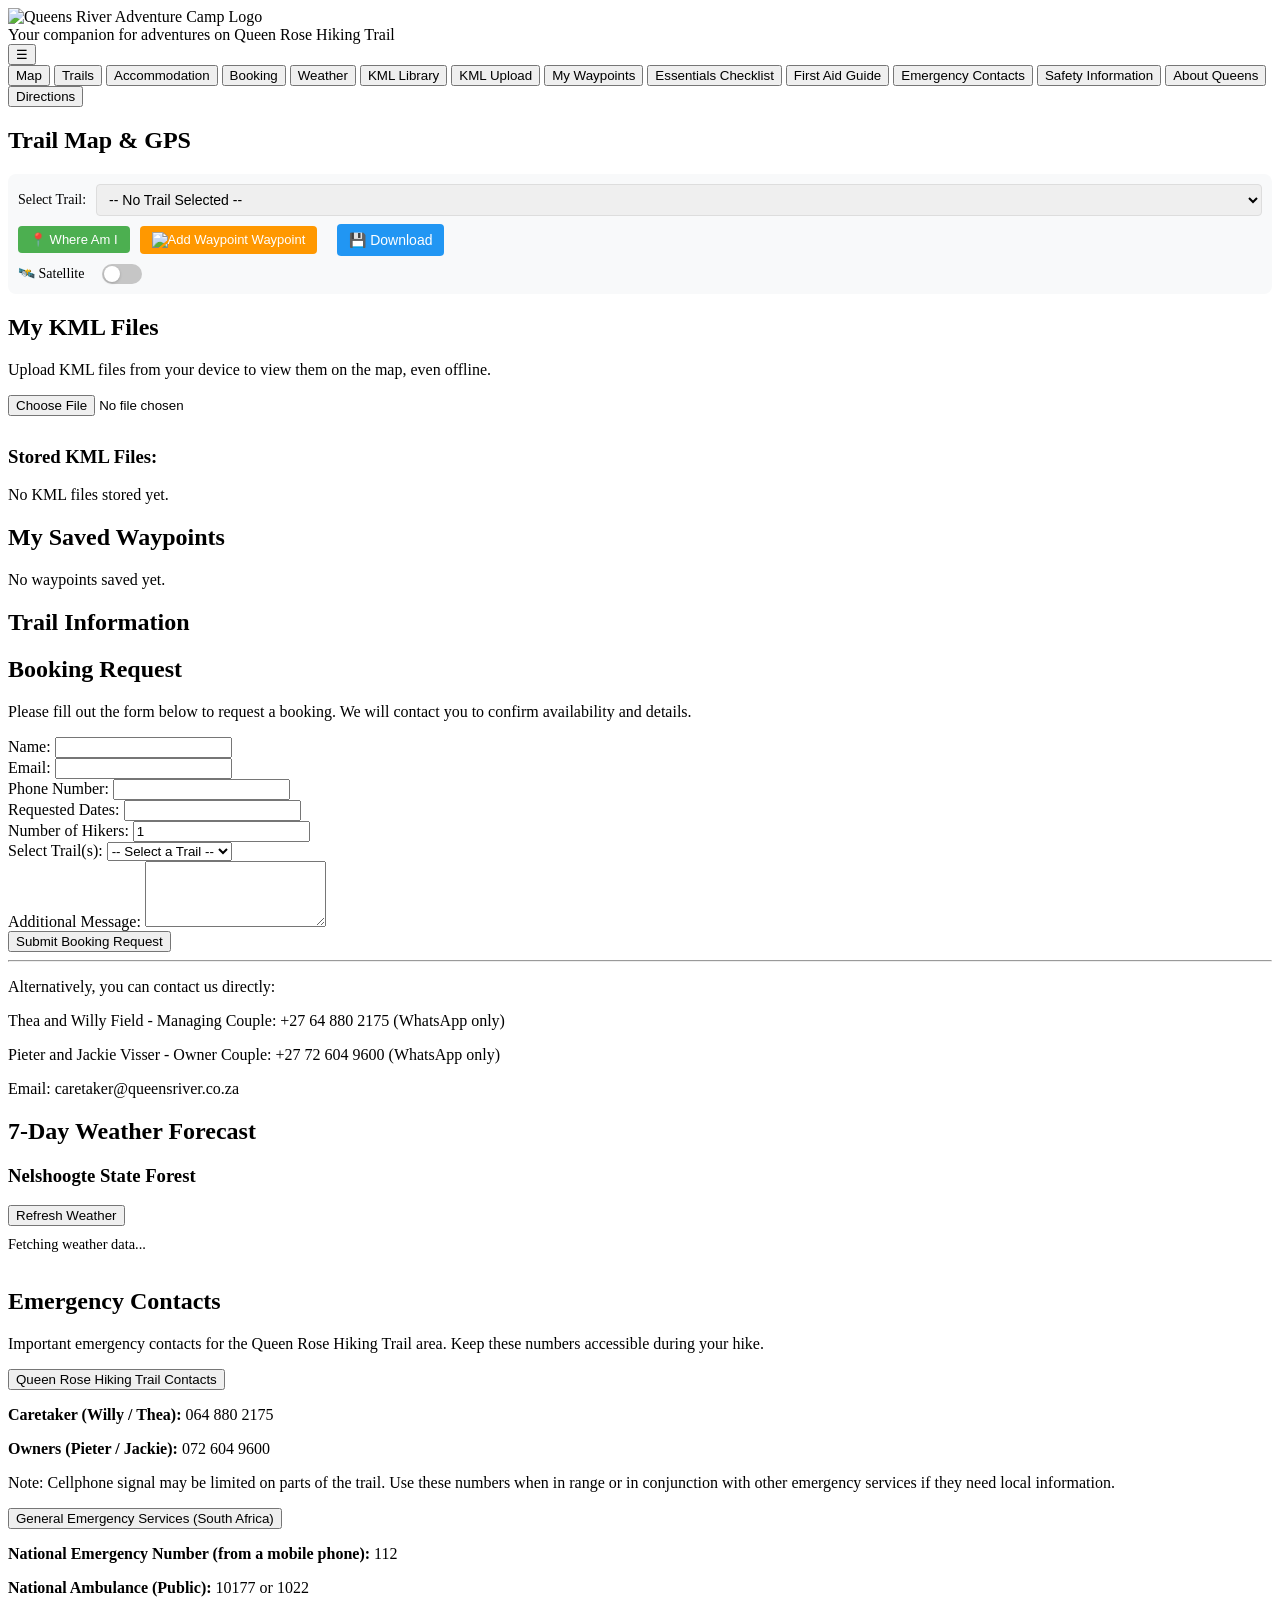
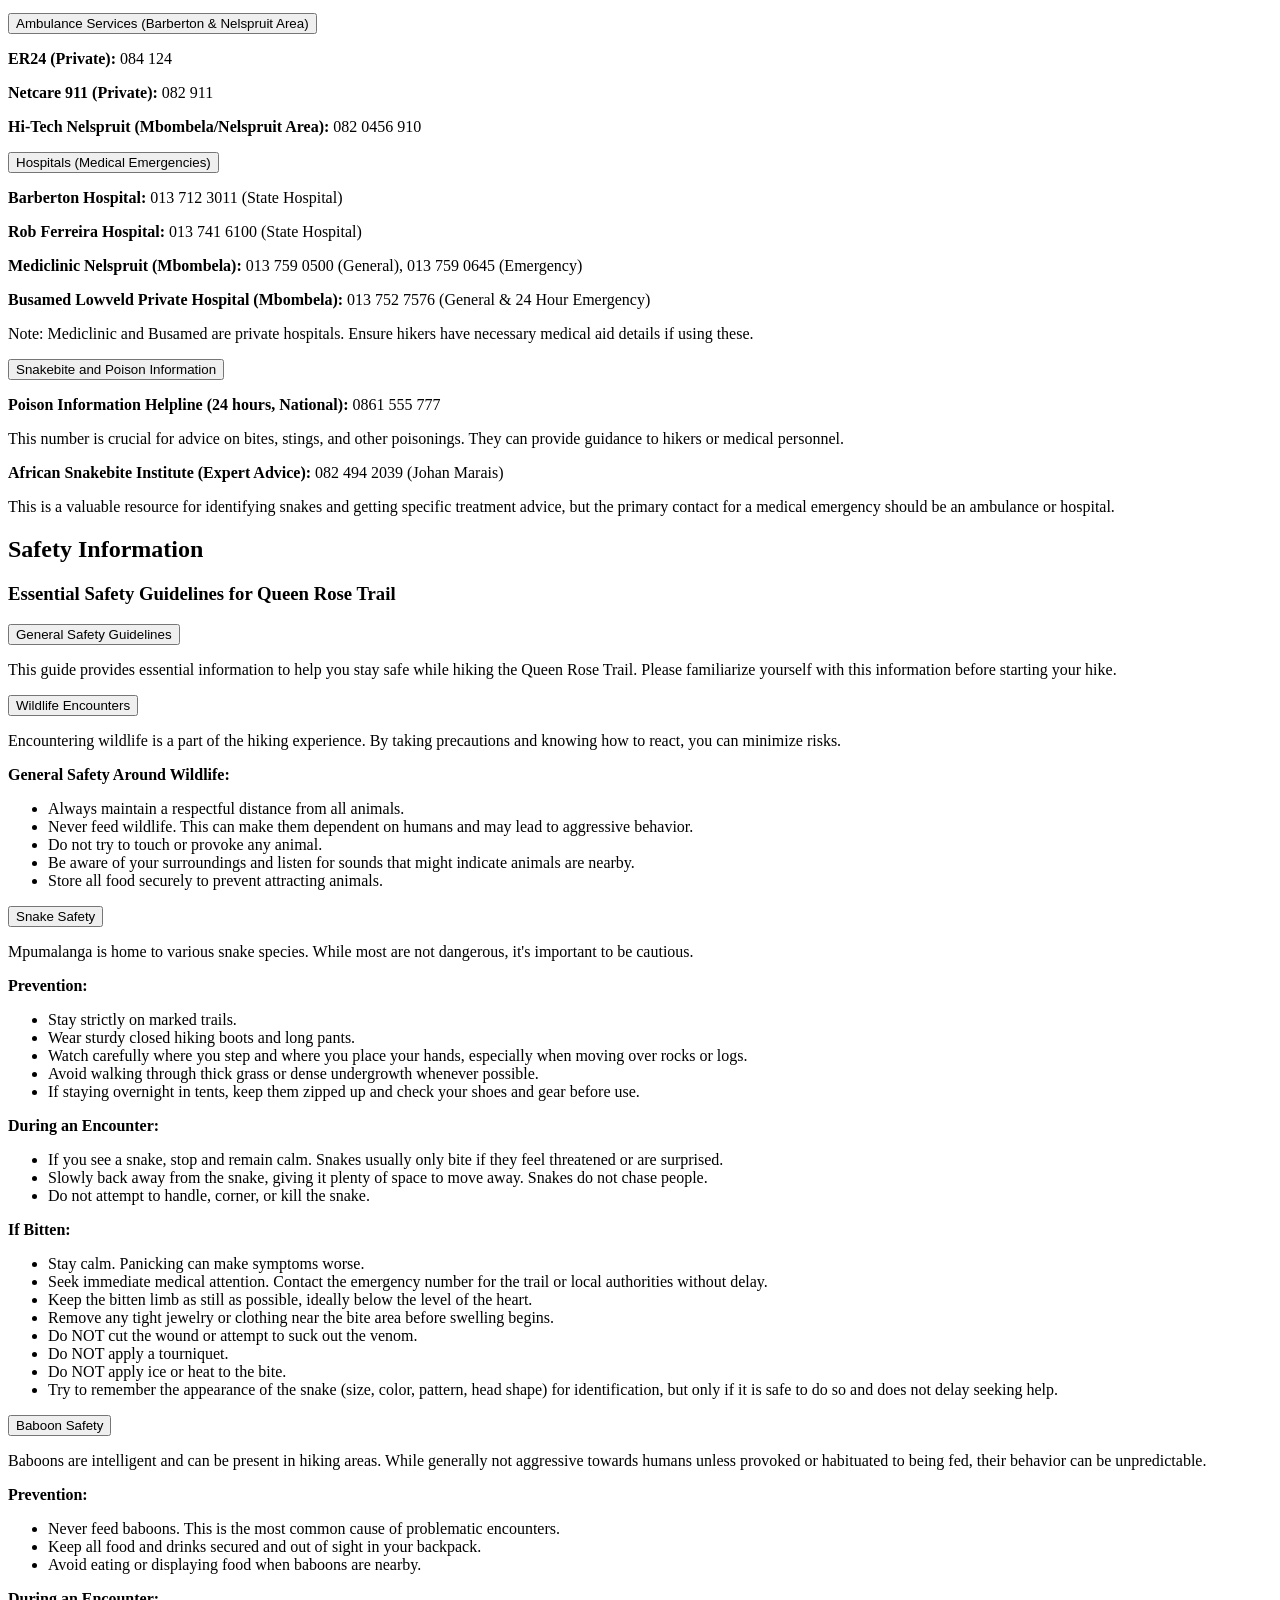
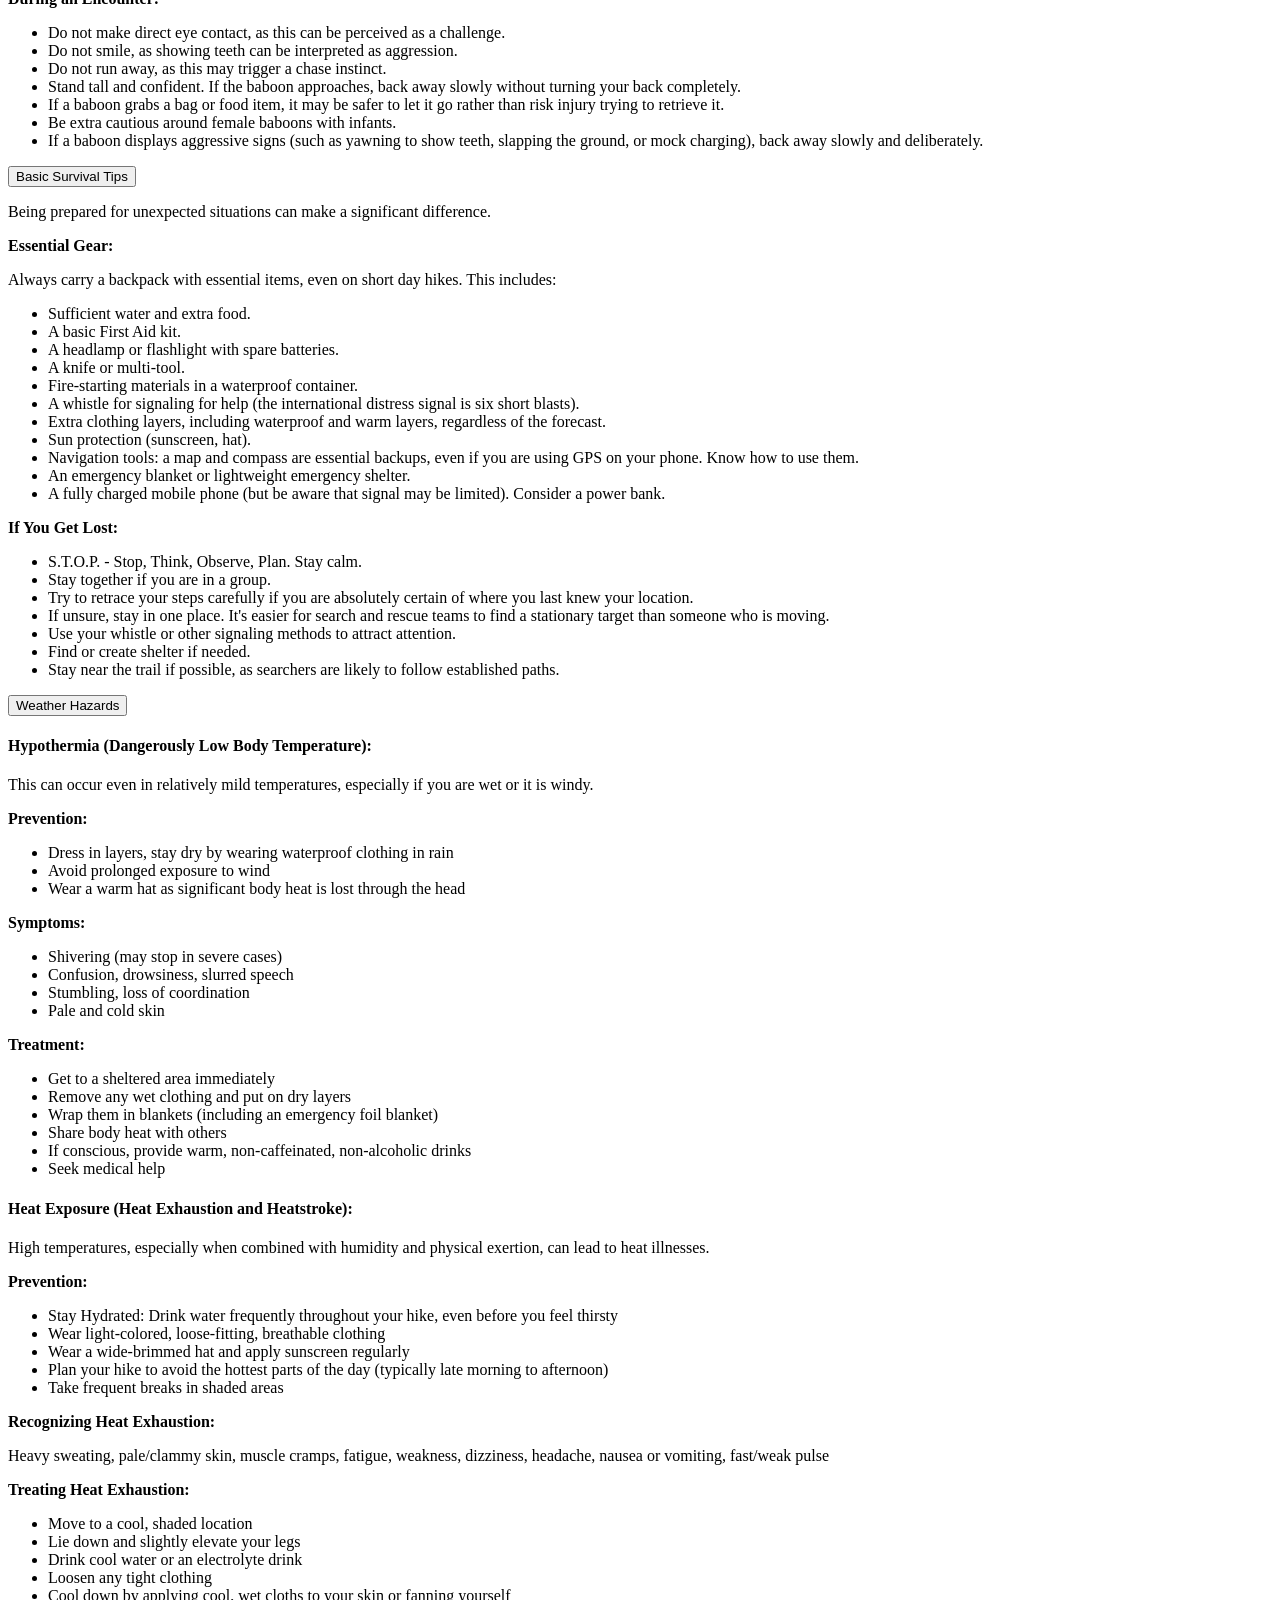
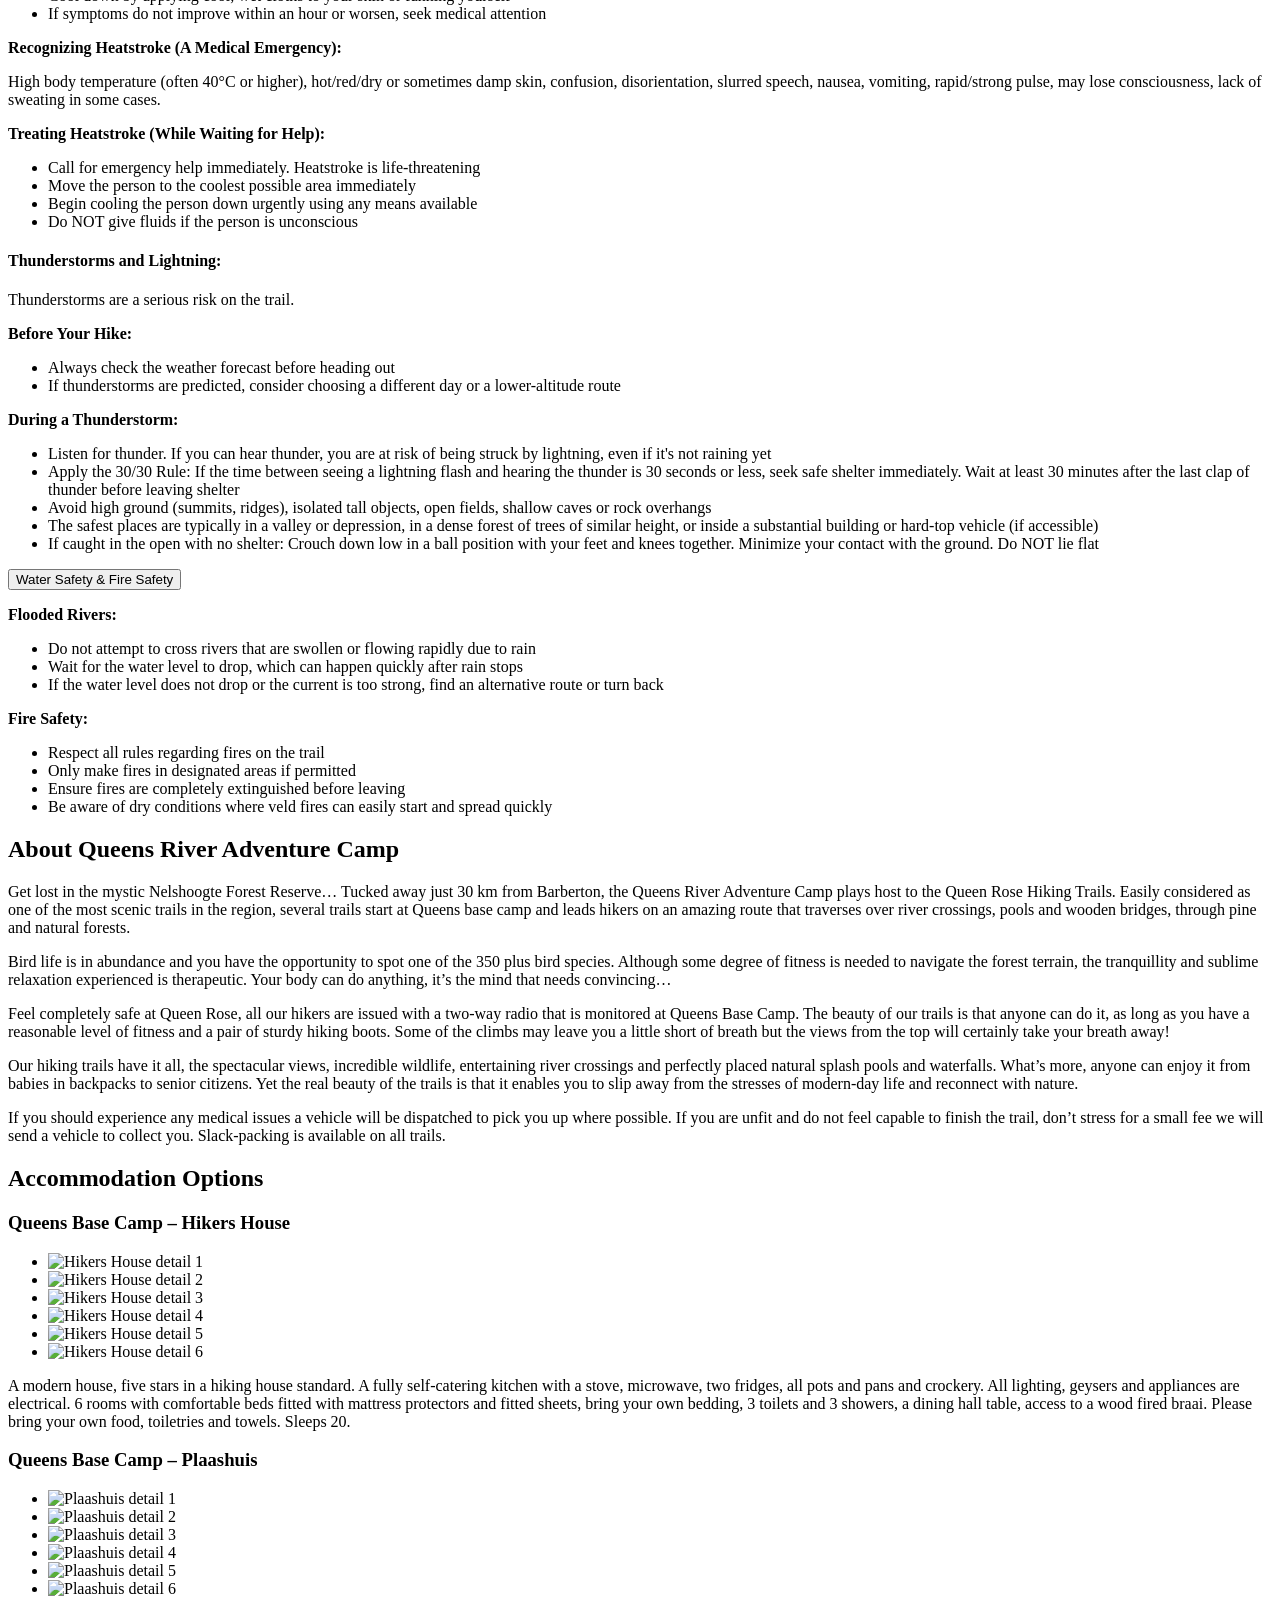
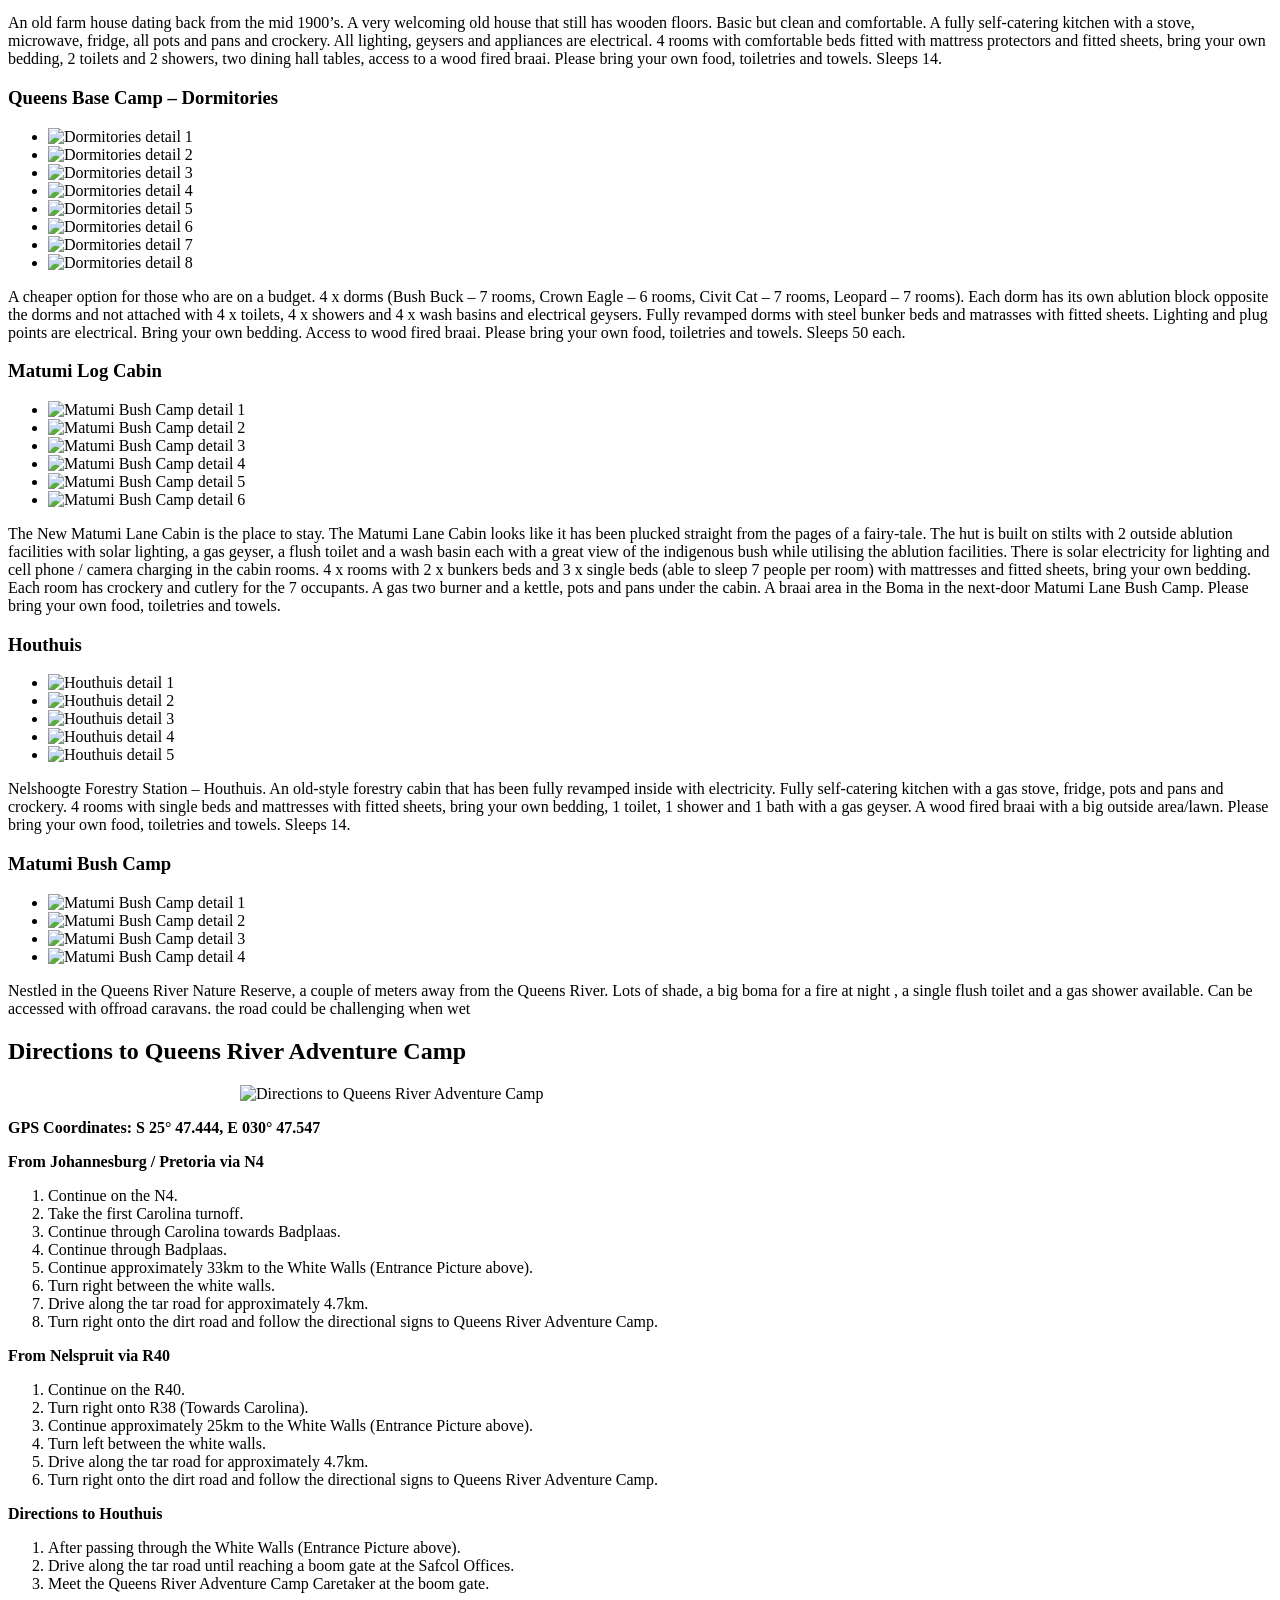
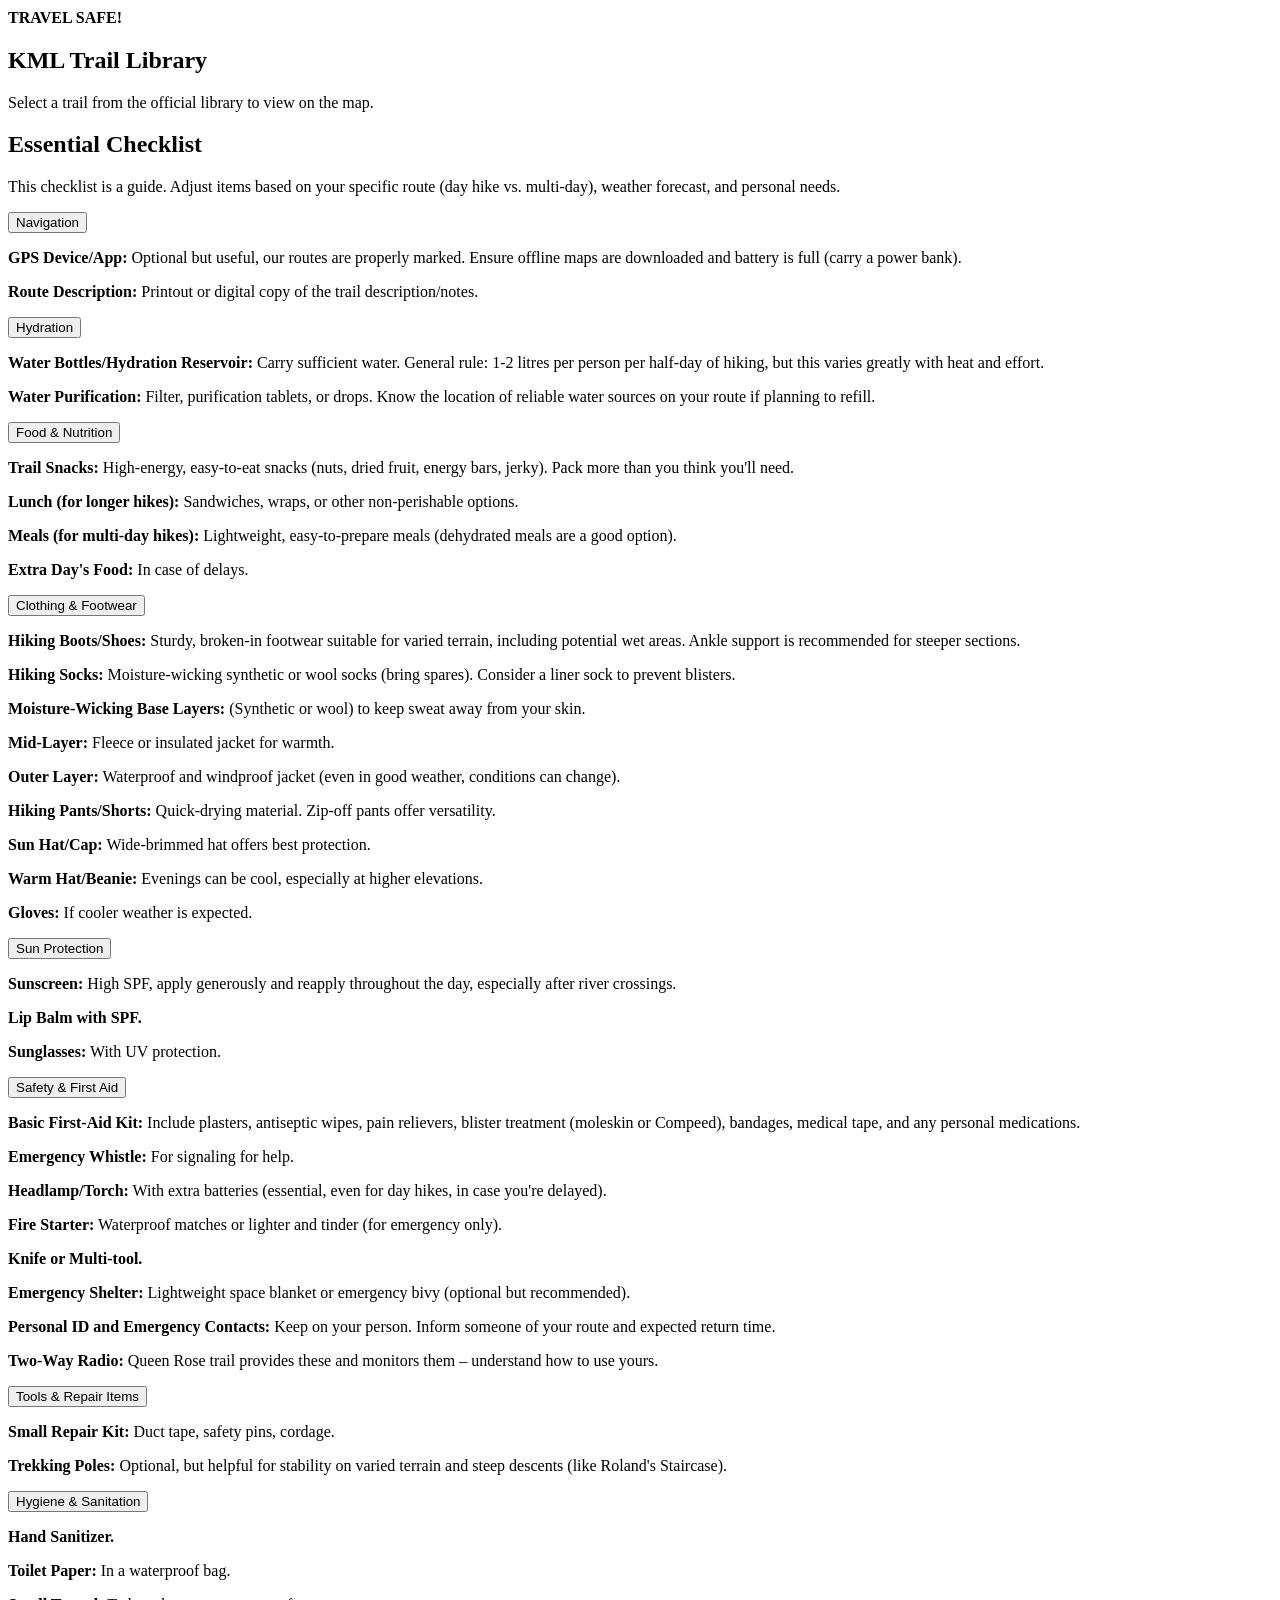
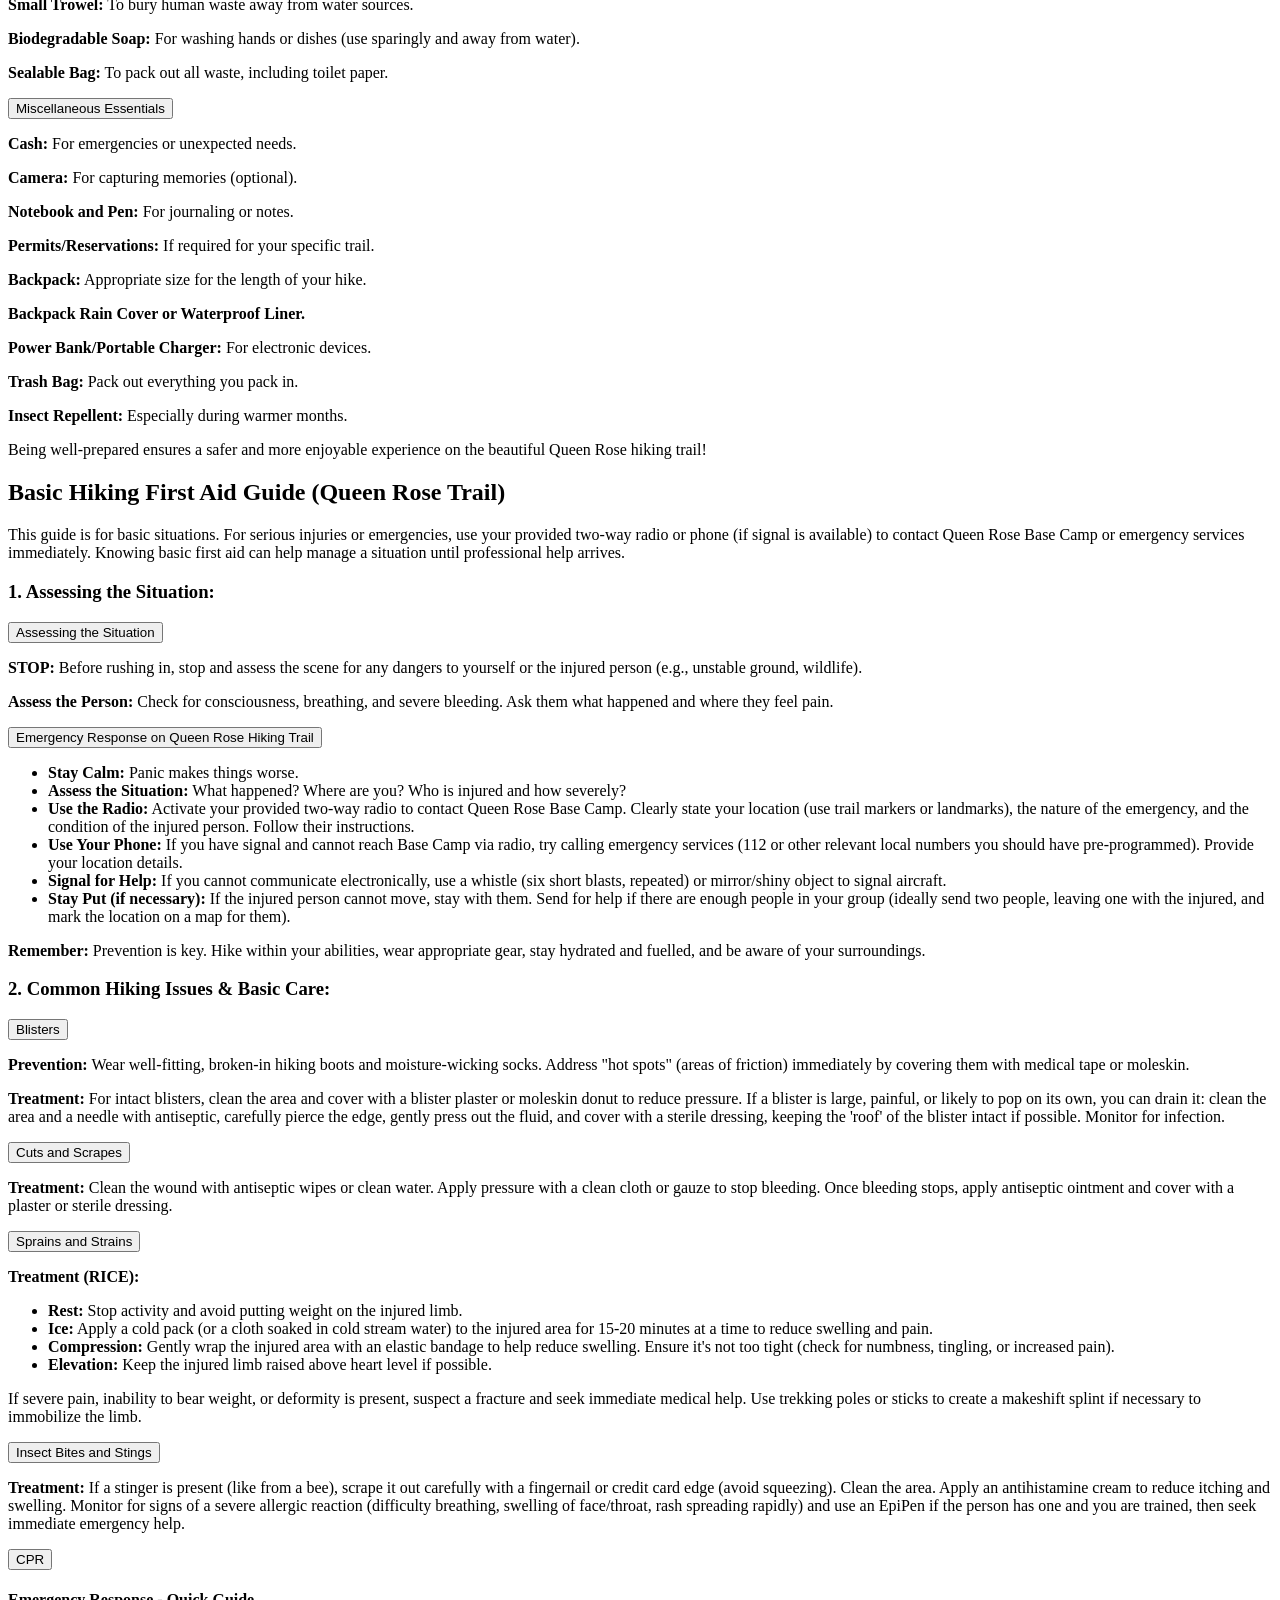
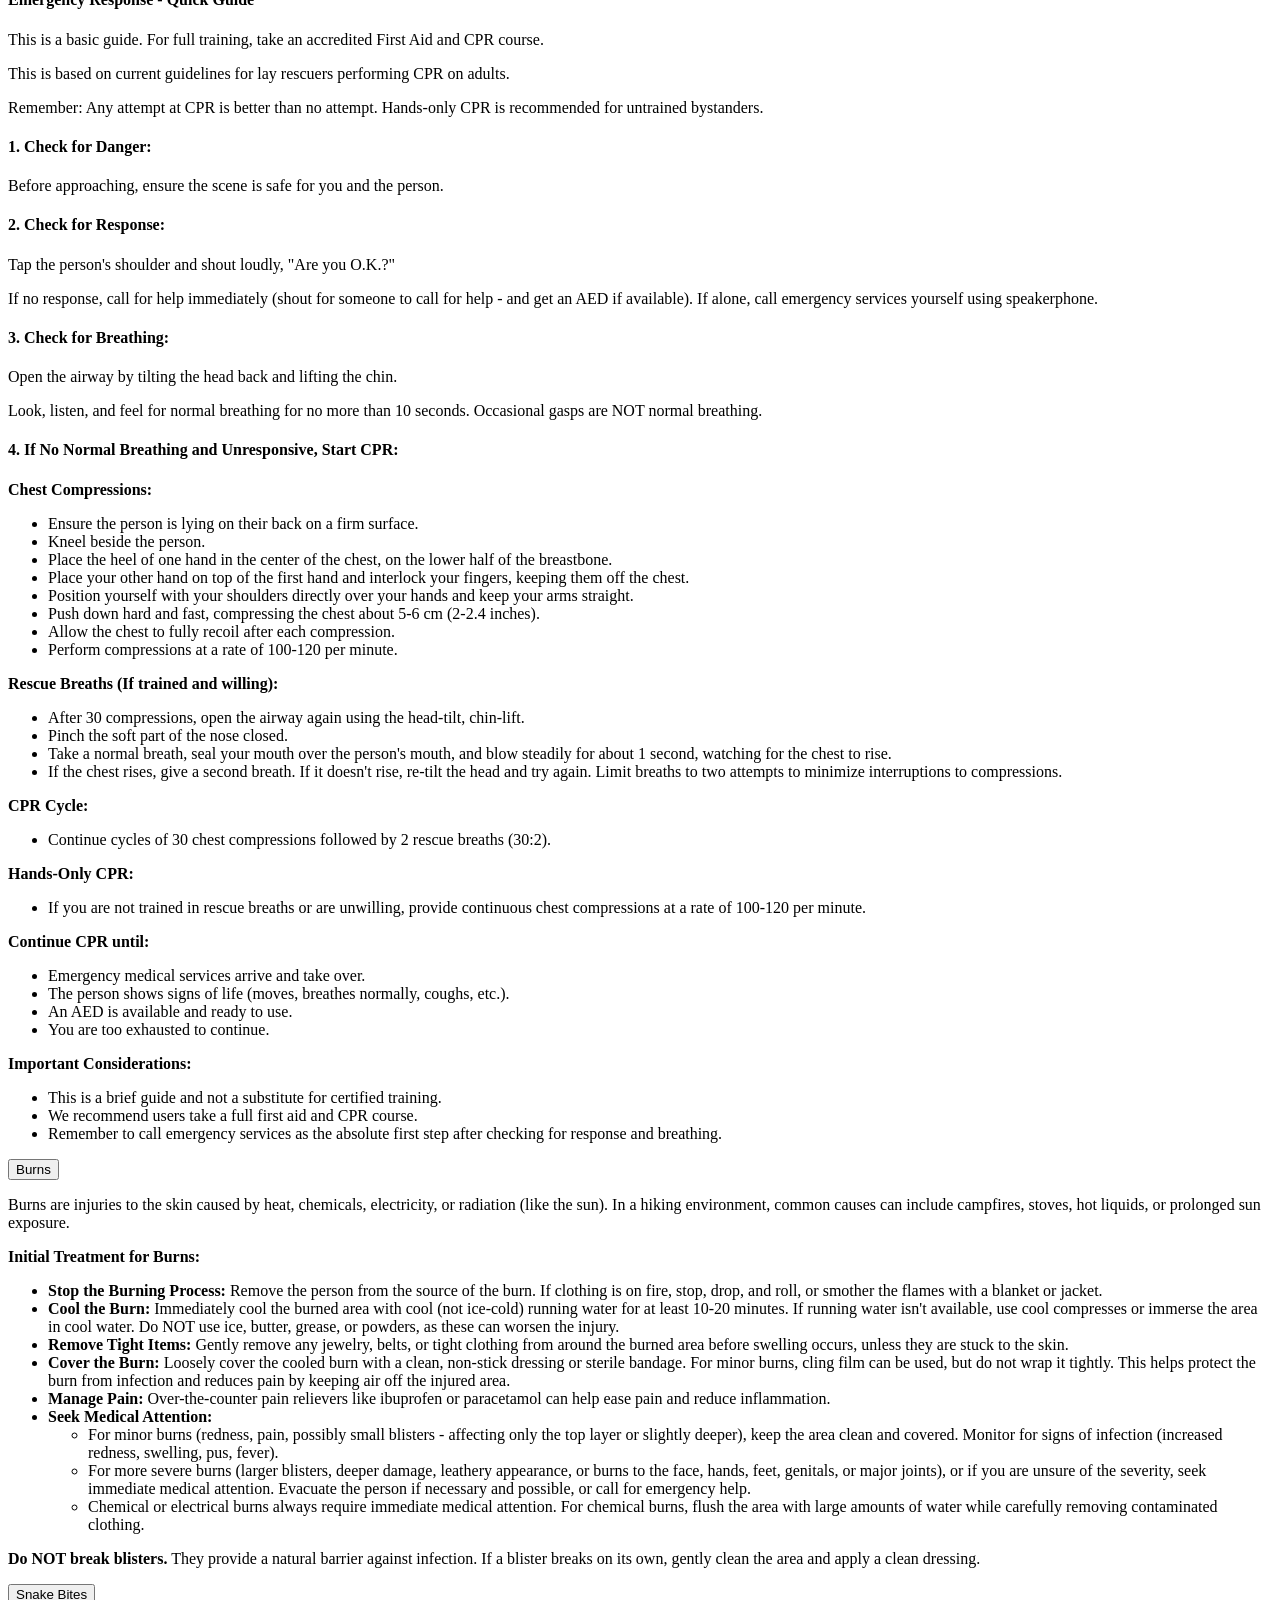
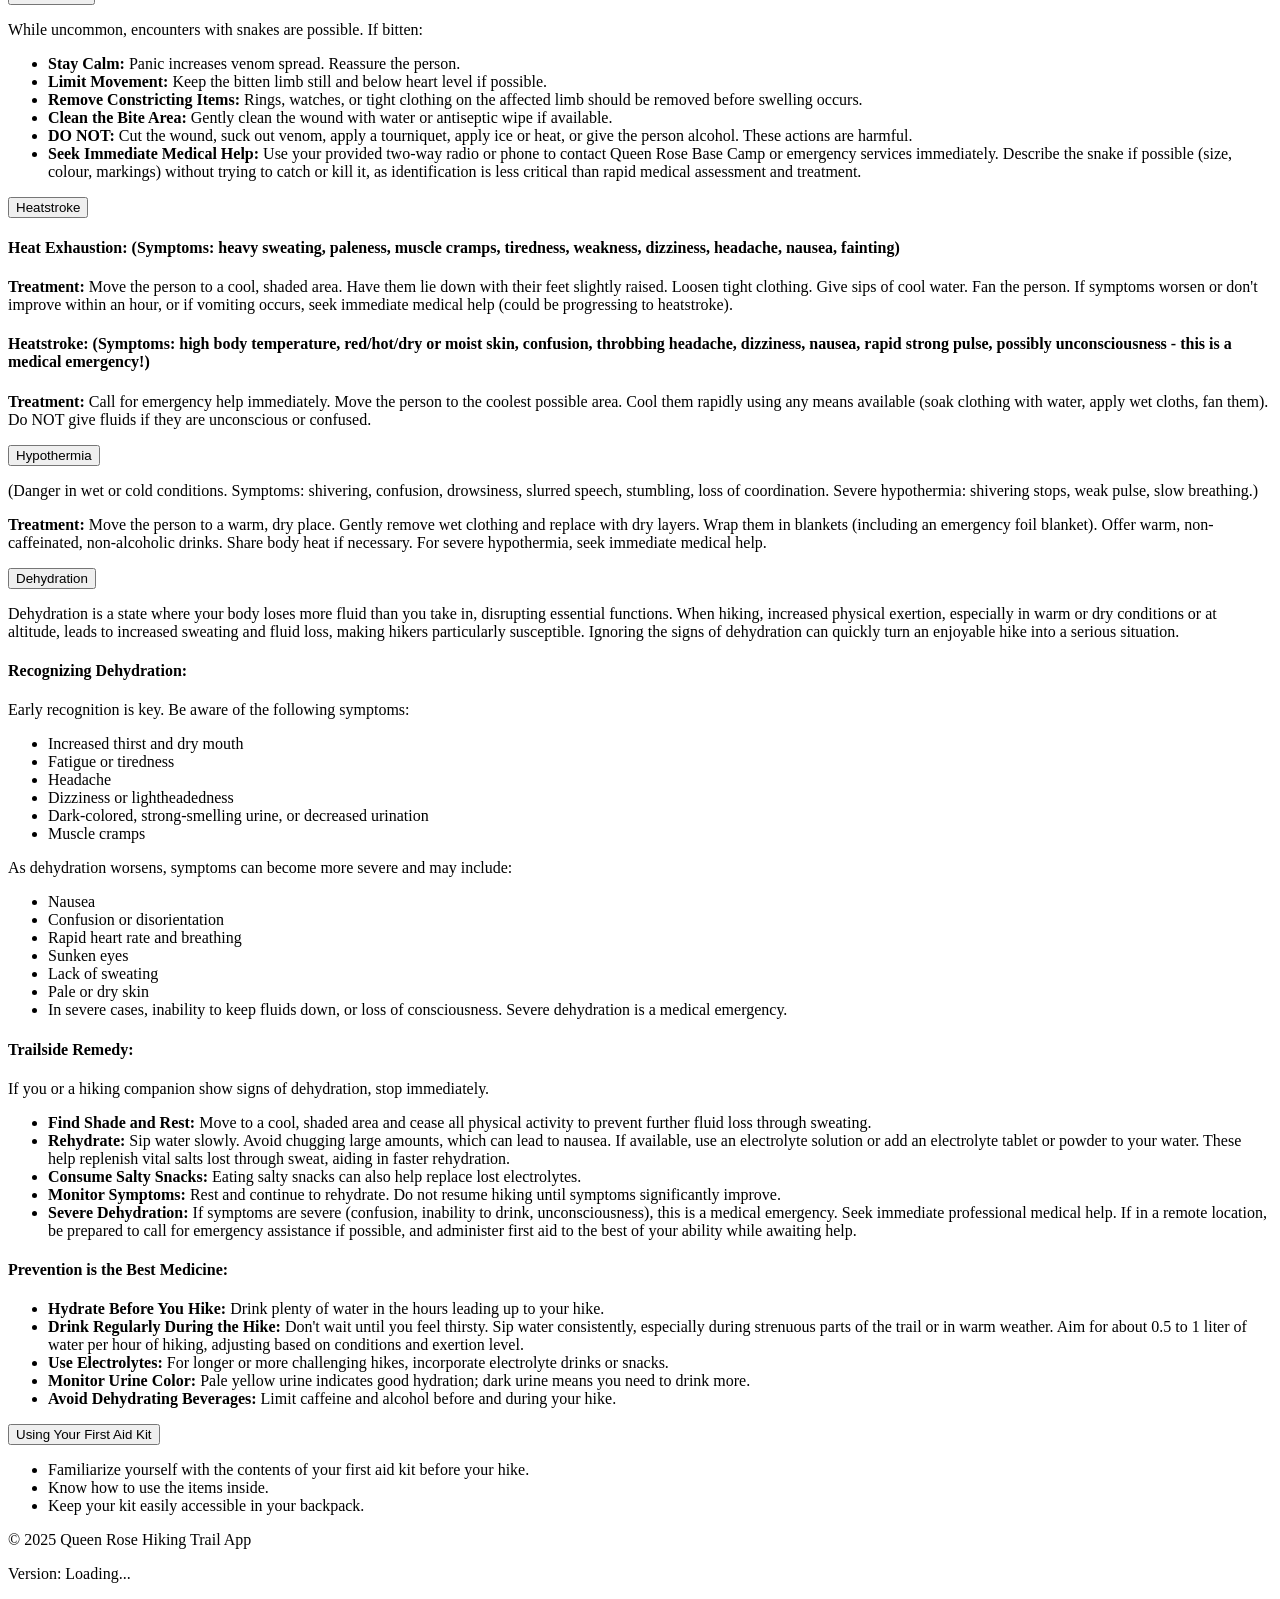
==== index.html @ 0adced9f "Add files via upload" ====
<!DOCTYPE html>
<html lang="en">
<head>
    <meta charset="UTF-8">
    <meta name="viewport" content="width=device-width, initial-scale=1.0">
    <meta name="theme-color" content="#4CAF50">
    <title>Queen Rose Hiking Trail App</title>
    <link rel="stylesheet" href="css/vendor/leaflet.css"/>
    <!-- Add Litepicker CSS -->
    <link rel="stylesheet" href="css/vendor/litepicker.min.css"/>
    <link rel="stylesheet" href="css/vendor/splide.min.css">
    <link rel="stylesheet" href="css/styles.css">
    <link rel="stylesheet" href="css/first-aid.css">
    <link rel="manifest" href="manifest.json">
    <!-- Add icons for PWA -->
    <link rel="apple-touch-icon" href="assets/icons/icon-192x192.png">
    <!-- Add more icons as needed -->
    <style>
        /* Add style for the debug log output */
        #debug-log-output {
            background-color: #f0f0f0;
            border: 1px solid #ccc;
            padding: 10px;
            height: 300px;
            overflow-y: scroll;
            font-family: monospace;
            white-space: pre-wrap;
            word-wrap: break-word;
            font-size: 0.8em;
        }
        .log-error { color: red; font-weight: bold; }
        .log-warn { color: orange; }
        .log-info { color: blue; }
        
        /* Toggle switch styles */
        .toggle-switch {
            position: relative;
            width: 50px;
            height: 24px;
            -webkit-appearance: none;
            background: #c6c6c6;
            border-radius: 50px;
            outline: none;
            cursor: pointer;
            transition: background 0.3s;
            margin-left: 8px;
            margin-right: 15px;
        }
        
        .toggle-switch:checked {
            background: #4CAF50;
        }
        
        .toggle-switch:before {
            content: '';
            position: absolute;
            width: 20px;
            height: 20px;
            border-radius: 50%;
            top: 2px;
            left: 2px;
            background: white;
            transition: transform 0.3s;
            box-shadow: 0 2px 4px rgba(0,0,0,0.2);
        }
        
        .toggle-switch:checked:before {
            transform: translateX(26px);
        }
        
        /* Download button styles */
        #download-map-btn {
            background: #2196F3;
            color: white;
            border: none;
            padding: 8px 12px;
            border-radius: 4px;
            cursor: pointer;
            font-size: 14px;
            margin-left: 10px;
            transition: background-color 0.3s;
        }
        
        #download-map-btn:hover {
            background: #1976D2;
        }
        
        #download-map-btn:disabled {
            background: #cccccc;
            cursor: not-allowed;
        }
        
        /* Compact Controls Layout */
        .controls-compact {
            display: flex;
            flex-direction: column;
            gap: 8px;
            padding: 10px;
            background: #f8f9fa;
            border-radius: 8px;
            margin-bottom: 10px;
        }
        
        .control-row {
            display: flex;
            align-items: center;
            gap: 10px;
            flex-wrap: wrap;
        }
        
        .control-row label {
            font-size: 14px;
            font-weight: 500;
            margin: 0;
        }
        
        .control-row select {
            flex: 1;
            min-width: 200px;
            padding: 6px 8px;
            border: 1px solid #ddd;
            border-radius: 4px;
            font-size: 14px;
        }
        
        .btn-compact {
            padding: 6px 12px;
            border: none;
            border-radius: 4px;
            font-size: 13px;
            font-weight: 500;
            cursor: pointer;
            transition: all 0.2s;
            white-space: nowrap;
        }
        
        #track-location-btn {
            background: #4CAF50;
            color: white;
        }
        
        #track-location-btn:hover {
            background: #45a049;
        }
        
        #add-waypoint-btn-ui {
            background: #ff9800;
            color: white;
        }
        
        #add-waypoint-btn-ui:hover {
            background: #e68900;
        }
        
        #download-map-btn {
            background: #2196F3;
            color: white;
        }
        
        #download-map-btn:hover {
            background: #1976D2;
        }
        
        .toggle-label {
            font-size: 13px;
            font-weight: 500;
            margin: 0;
            display: flex;
            align-items: center;
            gap: 4px;
        }
        
        .toggle-switch-compact {
            position: relative;
            width: 40px;
            height: 20px;
            -webkit-appearance: none;
            background: #c6c6c6;
            border-radius: 50px;
            outline: none;
            cursor: pointer;
            transition: background 0.3s;
            margin: 0 8px;
        }
        
        .toggle-switch-compact:checked {
            background: #4CAF50;
        }
        
        .toggle-switch-compact:before {
            content: '';
            position: absolute;
            width: 16px;
            height: 16px;
            border-radius: 50%;
            top: 2px;
            left: 2px;
            background: white;
            transition: transform 0.3s;
            box-shadow: 0 1px 3px rgba(0,0,0,0.2);
        }
        
        .toggle-switch-compact:checked:before {
            transform: translateX(20px);
        }
        
        .status-compact {
            font-size: 12px;
            color: #666;
            font-weight: 500;
            min-width: 70px;
        }
        
        /* Responsive adjustments */
        @media (max-width: 768px) {
            .control-row {
                flex-direction: column;
                align-items: stretch;
                gap: 8px;
            }
            
            .control-row:nth-child(2) {
                flex-direction: row;
                flex-wrap: wrap;
            }
            
            .control-row:nth-child(3) {
                flex-direction: row;
                justify-content: space-between;
            }
            
            .btn-compact {
                flex: 1;
                min-width: 0;
            }
        }
    </style>
</head>
<body>
    <header>
        <!-- Add Logo and Slogan -->
        <div class="header-left-content">
            <div class="logo-container">
                <img src="assets/queens_river_logo.png" alt="Queens River Adventure Camp Logo" id="app-logo">
                <div class="slogan-text">
                    <span class="slogan-line1">Your companion for adventures on</span>
                    <span class="slogan-line2">Queen Rose Hiking Trail</span>
                </div>
            </div>
        </div>
        <button id="hamburger-menu" aria-label="Open navigation menu">&#9776;</button>
        <nav id="slide-out-menu">
            <button data-section="map">Map</button>
            <button data-section="trails">Trails</button>
            <button data-section="accommodation">Accommodation</button>
            <button data-section="booking">Booking</button>
            <button data-section="weather">Weather</button>
            <button data-section="kml-library">KML Library</button>
            <button data-section="my-kmls">KML Upload</button> <!-- New Button -->
            <button data-section="my-waypoints">My Waypoints</button>
            <button data-section="essentials-checklist">Essentials Checklist</button>
            <button data-section="first-aid-guide">First Aid Guide</button>
            <button data-section="emergency-contacts">Emergency Contacts</button>
            <button data-section="safety-information">Safety Information</button>
            <button data-section="about-queens">About Queens</button>
            <button data-section="directions">Directions</button>
        </nav>
    </header>

    <main id="app-content">
        <section id="map-section" class="app-section active">
            <h2>Trail Map & GPS</h2>
            <div class="controls-compact">
                <!-- Row 1: Trail Selection -->
                <div class="control-row">
                    <label for="trail-select">Select Trail:</label>
                    <select id="trail-select">
                        <option value="none">-- No Trail Selected --</option>
                        <!-- Options will be populated by JS -->
                    </select>
                </div>
                
                <!-- Row 2: Main Action Buttons -->
                <div class="control-row">
                    <button id="track-location-btn" class="btn-compact">📍 Where Am I</button>
                    <button id="add-waypoint-btn-ui" class="btn-compact" title="Add Waypoint at Current Location">
                        <img src="assets/hiker_waypoint_icon.png" alt="Add Waypoint" style="width:16px; height:16px; vertical-align: middle;"> Waypoint
                    </button>
                    <button id="download-map-btn" class="btn-compact">💾 Download</button>
                </div>
                
                <!-- Row 3: View Controls -->
                <div class="control-row">
                    <label for="satellite-toggle" class="toggle-label">🛰️ Satellite</label>
                    <input type="checkbox" id="satellite-toggle" class="toggle-switch-compact">
                </div>
            </div>
        </div>
        
        <div id="map"></div>
        </section>

        <section id="my-kmls-section" class="app-section">
            <h2>My KML Files</h2>
            <p>Upload KML files from your device to view them on the map, even offline.</p>
            <input type="file" id="kml-file-input" accept=".kml" style="margin-bottom: 10px;">
            <div id="kml-upload-status" style="margin-top: 10px; margin-bottom: 20px;"></div>
            <h3>Stored KML Files:</h3>
            <div id="my-kml-files-list-container">
                <p>No KML files stored yet.</p>
            </div>
        </section>

        <section id="my-waypoints-section" class="app-section">
            <h2>My Saved Waypoints</h2>
            <div id="saved-waypoints-list-container">
                <!-- List of saved waypoints will be populated by JS -->
                <p>No waypoints saved yet.</p>
            </div>
        </section>

        <section id="trails-section" class="app-section">
            <h2>Trail Information</h2>
            <div id="trail-details">
                <!-- Trail details will be populated by JS -->
            </div>
        </section>

        <section id="booking-section" class="app-section">
            <h2>Booking Request</h2>
            <p>Please fill out the form below to request a booking. We will contact you to confirm availability and details.</p>
            <form id="booking-request-form">
                <label for="booking-name">Name:</label>
                <input type="text" id="booking-name" required><br>

                <label for="booking-email">Email:</label>
                <input type="email" id="booking-email" required><br>

                <label for="booking-phone">Phone Number:</label>
                <input type="tel" id="booking-phone" required><br>

                <label for="booking-date-range">Requested Dates:</label>
                <input type="text" id="booking-date-range" required><br>

                <label for="booking-hikers">Number of Hikers:</label>
                <input type="number" id="booking-hikers" min="1" value="1" required><br>

                <label for="booking-trail">Select Trail(s):</label>
                <select id="booking-trail" required>
                    <option value="" disabled selected>-- Select a Trail --</option>
                    <!-- Trail options will be populated by JS -->
                </select><br>

                <label for="booking-message">Additional Message:</label>
                <textarea id="booking-message" rows="4"></textarea><br>

                <button type="submit">Submit Booking Request</button>
            </form>
            <div id="booking-confirmation" style="display: none; margin-top: 15px; color: green; font-weight: bold;">
                Thank you! Your booking request has been submitted. We will contact you shortly.
            </div>
             <hr>
             <p>Alternatively, you can contact us directly:</p>
             <p>Thea and Willy Field - Managing Couple: +27 64 880 2175 (WhatsApp only)</p>
             <p>Pieter and Jackie Visser - Owner Couple: +27 72 604 9600 (WhatsApp only)</p>
             <p>Email: caretaker@queensriver.co.za</p>
        </section>

        <section id="weather-section" class="app-section">
            <h2>7-Day Weather Forecast</h2>
            <h3>Nelshoogte State Forest</h3>
            <button id="refresh-weather-btn" style="margin-bottom: 10px;">Refresh Weather</button>
            <div id="weather-last-updated" style="font-size: 0.9em; margin-bottom: 15px;">Fetching weather data...</div>
            <div id="hiking-recommendation" style="display: none; padding: 10px; background-color: #eef; border-left: 5px solid #3498db; margin-bottom: 15px;">
            </div>
            <div id="weather-forecast-container" style="display: flex; flex-wrap: wrap; gap: 10px;">
                <!-- Weather data will be populated by JS -->
            </div>
        </section>

        <!-- Emergency Contacts Section -->
        <section id="emergency-contacts-section" class="app-section">
            <h2>Emergency Contacts</h2>
            
            <div class="first-aid-guide-section">
                <div class="intro-text">
                    <p>Important emergency contacts for the Queen Rose Hiking Trail area. Keep these numbers accessible during your hike.</p>
                </div>
                
                <div class="collapsible-container">
                    <button class="collapsible-button">Queen Rose Hiking Trail Contacts</button>
                    <div class="collapsible-content">
                        <p><strong>Caretaker (Willy / Thea):</strong> 064 880 2175</p>
                        <p><strong>Owners (Pieter / Jackie):</strong> 072 604 9600</p>
                        <p class="emergency-note">Note: Cellphone signal may be limited on parts of the trail. Use these numbers when in range or in conjunction with other emergency services if they need local information.</p>
                    </div>
                </div>
                
                <div class="collapsible-container">
                    <button class="collapsible-button">General Emergency Services (South Africa)</button>
                    <div class="collapsible-content">
                        <p><strong>National Emergency Number (from a mobile phone):</strong> 112</p>
                        <p><strong>National Ambulance (Public):</strong> 10177 or 1022</p>
                    </div>
                </div>
                
                <div class="collapsible-container">
                    <button class="collapsible-button">Ambulance Services (Barberton & Nelspruit Area)</button>
                    <div class="collapsible-content">
                        <p><strong>ER24 (Private):</strong> 084 124</p>
                        <p><strong>Netcare 911 (Private):</strong> 082 911</p>
                        <p><strong>Hi-Tech Nelspruit (Mbombela/Nelspruit Area):</strong> 082 0456 910</p>
                    </div>
                </div>
                
                <div class="collapsible-container">
                    <button class="collapsible-button">Hospitals (Medical Emergencies)</button>
                    <div class="collapsible-content">
                        <p><strong>Barberton Hospital:</strong> 013 712 3011 (State Hospital)</p>
                        <p><strong>Rob Ferreira Hospital:</strong> 013 741 6100 (State Hospital)</p>
                        <p><strong>Mediclinic Nelspruit (Mbombela):</strong> 013 759 0500 (General), 013 759 0645 (Emergency)</p>
                        <p><strong>Busamed Lowveld Private Hospital (Mbombela):</strong> 013 752 7576 (General & 24 Hour Emergency)</p>
                        <p class="emergency-note">Note: Mediclinic and Busamed are private hospitals. Ensure hikers have necessary medical aid details if using these.</p>
                    </div>
                </div>
                
                <div class="collapsible-container">
                    <button class="collapsible-button">Snakebite and Poison Information</button>
                    <div class="collapsible-content">
                        <p><strong>Poison Information Helpline (24 hours, National):</strong> 0861 555 777</p>
                        <p>This number is crucial for advice on bites, stings, and other poisonings. They can provide guidance to hikers or medical personnel.</p>
                        <p><strong>African Snakebite Institute (Expert Advice):</strong> 082 494 2039 (Johan Marais)</p>
                        <p class="emergency-note">This is a valuable resource for identifying snakes and getting specific treatment advice, but the primary contact for a medical emergency should be an ambulance or hospital.</p>
                    </div>
                </div>
            </div>
        </section>

        <!-- Safety Information Section -->
        <section id="safety-information-section" class="app-section">
            <h2>Safety Information</h2>
            <div class="first-aid-section">
                <h3>Essential Safety Guidelines for Queen Rose Trail</h3>
                
                <div class="collapsible-container">
                    <button class="collapsible-button">General Safety Guidelines</button>
                    <div class="collapsible-content">
                        <p>This guide provides essential information to help you stay safe while hiking the Queen Rose Trail. Please familiarize yourself with this information before starting your hike.</p>
                    </div>
                </div>
                
                <div class="collapsible-container">
                    <button class="collapsible-button">Wildlife Encounters</button>
                    <div class="collapsible-content">
                        <p>Encountering wildlife is a part of the hiking experience. By taking precautions and knowing how to react, you can minimize risks.</p>
                        
                        <p><strong>General Safety Around Wildlife:</strong></p>
                        <ul>
                            <li>Always maintain a respectful distance from all animals.</li>
                            <li>Never feed wildlife. This can make them dependent on humans and may lead to aggressive behavior.</li>
                            <li>Do not try to touch or provoke any animal.</li>
                            <li>Be aware of your surroundings and listen for sounds that might indicate animals are nearby.</li>
                            <li>Store all food securely to prevent attracting animals.</li>
                        </ul>
                    </div>
                </div>
                
                <div class="collapsible-container">
                    <button class="collapsible-button">Snake Safety</button>
                    <div class="collapsible-content">
                        <p>Mpumalanga is home to various snake species. While most are not dangerous, it's important to be cautious.</p>
                        
                        <p><strong>Prevention:</strong></p>
                        <ul>
                            <li>Stay strictly on marked trails.</li>
                            <li>Wear sturdy closed hiking boots and long pants.</li>
                            <li>Watch carefully where you step and where you place your hands, especially when moving over rocks or logs.</li>
                            <li>Avoid walking through thick grass or dense undergrowth whenever possible.</li>
                            <li>If staying overnight in tents, keep them zipped up and check your shoes and gear before use.</li>
                        </ul>
                        
                        <p><strong>During an Encounter:</strong></p>
                        <ul>
                            <li>If you see a snake, stop and remain calm. Snakes usually only bite if they feel threatened or are surprised.</li>
                            <li>Slowly back away from the snake, giving it plenty of space to move away. Snakes do not chase people.</li>
                            <li>Do not attempt to handle, corner, or kill the snake.</li>
                        </ul>
                        
                        <p><strong>If Bitten:</strong></p>
                        <ul>
                            <li>Stay calm. Panicking can make symptoms worse.</li>
                            <li>Seek immediate medical attention. Contact the emergency number for the trail or local authorities without delay.</li>
                            <li>Keep the bitten limb as still as possible, ideally below the level of the heart.</li>
                            <li>Remove any tight jewelry or clothing near the bite area before swelling begins.</li>
                            <li>Do NOT cut the wound or attempt to suck out the venom.</li>
                            <li>Do NOT apply a tourniquet.</li>
                            <li>Do NOT apply ice or heat to the bite.</li>
                            <li>Try to remember the appearance of the snake (size, color, pattern, head shape) for identification, but only if it is safe to do so and does not delay seeking help.</li>
                        </ul>
                    </div>
                </div>
                
                <div class="collapsible-container">
                    <button class="collapsible-button">Baboon Safety</button>
                    <div class="collapsible-content">
                        <p>Baboons are intelligent and can be present in hiking areas. While generally not aggressive towards humans unless provoked or habituated to being fed, their behavior can be unpredictable.</p>
                        
                        <p><strong>Prevention:</strong></p>
                        <ul>
                            <li>Never feed baboons. This is the most common cause of problematic encounters.</li>
                            <li>Keep all food and drinks secured and out of sight in your backpack.</li>
                            <li>Avoid eating or displaying food when baboons are nearby.</li>
                        </ul>
                        
                        <p><strong>During an Encounter:</strong></p>
                        <ul>
                            <li>Do not make direct eye contact, as this can be perceived as a challenge.</li>
                            <li>Do not smile, as showing teeth can be interpreted as aggression.</li>
                            <li>Do not run away, as this may trigger a chase instinct.</li>
                            <li>Stand tall and confident. If the baboon approaches, back away slowly without turning your back completely.</li>
                            <li>If a baboon grabs a bag or food item, it may be safer to let it go rather than risk injury trying to retrieve it.</li>
                            <li>Be extra cautious around female baboons with infants.</li>
                            <li>If a baboon displays aggressive signs (such as yawning to show teeth, slapping the ground, or mock charging), back away slowly and deliberately.</li>
                        </ul>
                    </div>
                </div>
                
                <div class="collapsible-container">
                    <button class="collapsible-button">Basic Survival Tips</button>
                    <div class="collapsible-content">
                        <p>Being prepared for unexpected situations can make a significant difference.</p>
                        
                        <p><strong>Essential Gear:</strong></p>
                        <p>Always carry a backpack with essential items, even on short day hikes. This includes:</p>
                        <ul>
                            <li>Sufficient water and extra food.</li>
                            <li>A basic First Aid kit.</li>
                            <li>A headlamp or flashlight with spare batteries.</li>
                            <li>A knife or multi-tool.</li>
                            <li>Fire-starting materials in a waterproof container.</li>
                            <li>A whistle for signaling for help (the international distress signal is six short blasts).</li>
                            <li>Extra clothing layers, including waterproof and warm layers, regardless of the forecast.</li>
                            <li>Sun protection (sunscreen, hat).</li>
                            <li>Navigation tools: a map and compass are essential backups, even if you are using GPS on your phone. Know how to use them.</li>
                            <li>An emergency blanket or lightweight emergency shelter.</li>
                            <li>A fully charged mobile phone (but be aware that signal may be limited). Consider a power bank.</li>
                        </ul>
                        
                        <p><strong>If You Get Lost:</strong></p>
                        <ul>
                            <li>S.T.O.P. - Stop, Think, Observe, Plan. Stay calm.</li>
                            <li>Stay together if you are in a group.</li>
                            <li>Try to retrace your steps carefully if you are absolutely certain of where you last knew your location.</li>
                            <li>If unsure, stay in one place. It's easier for search and rescue teams to find a stationary target than someone who is moving.</li>
                            <li>Use your whistle or other signaling methods to attract attention.</li>
                            <li>Find or create shelter if needed.</li>
                            <li>Stay near the trail if possible, as searchers are likely to follow established paths.</li>
                        </ul>
                    </div>
                </div>
                
                <div class="collapsible-container">
                    <button class="collapsible-button">Weather Hazards</button>
                    <div class="collapsible-content">
                        <h4>Hypothermia (Dangerously Low Body Temperature):</h4>
                        <p>This can occur even in relatively mild temperatures, especially if you are wet or it is windy.</p>
                        
                        <p><strong>Prevention:</strong></p>
                        <ul>
                            <li>Dress in layers, stay dry by wearing waterproof clothing in rain</li>
                            <li>Avoid prolonged exposure to wind</li>
                            <li>Wear a warm hat as significant body heat is lost through the head</li>
                        </ul>
                        
                        <p><strong>Symptoms:</strong></p>
                        <ul>
                            <li>Shivering (may stop in severe cases)</li>
                            <li>Confusion, drowsiness, slurred speech</li>
                            <li>Stumbling, loss of coordination</li>
                            <li>Pale and cold skin</li>
                        </ul>
                        
                        <p><strong>Treatment:</strong></p>
                        <ul>
                            <li>Get to a sheltered area immediately</li>
                            <li>Remove any wet clothing and put on dry layers</li>
                            <li>Wrap them in blankets (including an emergency foil blanket)</li>
                            <li>Share body heat with others</li>
                            <li>If conscious, provide warm, non-caffeinated, non-alcoholic drinks</li>
                            <li>Seek medical help</li>
                        </ul>
                        
                        <h4>Heat Exposure (Heat Exhaustion and Heatstroke):</h4>
                        <p>High temperatures, especially when combined with humidity and physical exertion, can lead to heat illnesses.</p>
                        
                        <p><strong>Prevention:</strong></p>
                        <ul>
                            <li>Stay Hydrated: Drink water frequently throughout your hike, even before you feel thirsty</li>
                            <li>Wear light-colored, loose-fitting, breathable clothing</li>
                            <li>Wear a wide-brimmed hat and apply sunscreen regularly</li>
                            <li>Plan your hike to avoid the hottest parts of the day (typically late morning to afternoon)</li>
                            <li>Take frequent breaks in shaded areas</li>
                        </ul>
                        
                        <p><strong>Recognizing Heat Exhaustion:</strong></p>
                        <p>Heavy sweating, pale/clammy skin, muscle cramps, fatigue, weakness, dizziness, headache, nausea or vomiting, fast/weak pulse</p>
                        
                        <p><strong>Treating Heat Exhaustion:</strong></p>
                        <ul>
                            <li>Move to a cool, shaded location</li>
                            <li>Lie down and slightly elevate your legs</li>
                            <li>Drink cool water or an electrolyte drink</li>
                            <li>Loosen any tight clothing</li>
                            <li>Cool down by applying cool, wet cloths to your skin or fanning yourself</li>
                            <li>If symptoms do not improve within an hour or worsen, seek medical attention</li>
                        </ul>
                        
                        <p><strong>Recognizing Heatstroke (A Medical Emergency):</strong></p>
                        <p>High body temperature (often 40°C or higher), hot/red/dry or sometimes damp skin, confusion, disorientation, slurred speech, nausea, vomiting, rapid/strong pulse, may lose consciousness, lack of sweating in some cases.</p>
                        
                        <p><strong>Treating Heatstroke (While Waiting for Help):</strong></p>
                        <ul>
                            <li>Call for emergency help immediately. Heatstroke is life-threatening</li>
                            <li>Move the person to the coolest possible area immediately</li>
                            <li>Begin cooling the person down urgently using any means available</li>
                            <li>Do NOT give fluids if the person is unconscious</li>
                        </ul>
                        
                        <h4>Thunderstorms and Lightning:</h4>
                        <p>Thunderstorms are a serious risk on the trail.</p>
                        
                        <p><strong>Before Your Hike:</strong></p>
                        <ul>
                            <li>Always check the weather forecast before heading out</li>
                            <li>If thunderstorms are predicted, consider choosing a different day or a lower-altitude route</li>
                        </ul>
                        
                        <p><strong>During a Thunderstorm:</strong></p>
                        <ul>
                            <li>Listen for thunder. If you can hear thunder, you are at risk of being struck by lightning, even if it's not raining yet</li>
                            <li>Apply the 30/30 Rule: If the time between seeing a lightning flash and hearing the thunder is 30 seconds or less, seek safe shelter immediately. Wait at least 30 minutes after the last clap of thunder before leaving shelter</li>
                            <li>Avoid high ground (summits, ridges), isolated tall objects, open fields, shallow caves or rock overhangs</li>
                            <li>The safest places are typically in a valley or depression, in a dense forest of trees of similar height, or inside a substantial building or hard-top vehicle (if accessible)</li>
                            <li>If caught in the open with no shelter: Crouch down low in a ball position with your feet and knees together. Minimize your contact with the ground. Do NOT lie flat</li>
                        </ul>
                    </div>
                </div>
                
                <div class="collapsible-container">
                    <button class="collapsible-button">Water Safety & Fire Safety</button>
                    <div class="collapsible-content">
                        <p><strong>Flooded Rivers:</strong></p>
                        <ul>
                            <li>Do not attempt to cross rivers that are swollen or flowing rapidly due to rain</li>
                            <li>Wait for the water level to drop, which can happen quickly after rain stops</li>
                            <li>If the water level does not drop or the current is too strong, find an alternative route or turn back</li>
                        </ul>
                        
                        <p><strong>Fire Safety:</strong></p>
                        <ul>
                            <li>Respect all rules regarding fires on the trail</li>
                            <li>Only make fires in designated areas if permitted</li>
                            <li>Ensure fires are completely extinguished before leaving</li>
                            <li>Be aware of dry conditions where veld fires can easily start and spread quickly</li>
                        </ul>
                    </div>
                </div>
            </div>
        </section>

        <!-- New About Queens Section -->
        <section id="about-queens-section" class="app-section">
            <h2>About Queens River Adventure Camp</h2>
            <p>Get lost in the mystic Nelshoogte Forest Reserve… Tucked away just 30 km from Barberton, the Queens River Adventure Camp plays host to the Queen Rose Hiking Trails. Easily considered as one of the most scenic trails in the region, several trails start at Queens base camp and leads hikers on an amazing route that traverses over river crossings, pools and wooden bridges, through pine and natural forests.</p>
            <p>Bird life is in abundance and you have the opportunity to spot one of the 350 plus bird species. Although some degree of fitness is needed to navigate the forest terrain, the tranquillity and sublime relaxation experienced is therapeutic. Your body can do anything, it’s the mind that needs convincing…</p> 
            <p>Feel completely safe at Queen Rose, all our hikers are issued with a two-way radio that is monitored at Queens Base Camp. The beauty of our trails is that anyone can do it, as long as you have a reasonable level of fitness and a pair of sturdy hiking boots. Some of the climbs may leave you a little short of breath but the views from the top will certainly take your breath away!</p>
            <p>Our hiking trails have it all, the spectacular views, incredible wildlife, entertaining river crossings and perfectly placed natural splash pools and waterfalls. What’s more, anyone can enjoy it from babies in backpacks to senior citizens. Yet the real beauty of the trails is that it enables you to slip away from the stresses of modern-day life and reconnect with nature.</p>
            <p>If you should experience any medical issues a vehicle will be dispatched to pick you up where possible. If you are unfit and do not feel capable to finish the trail, don’t stress for a small fee we will send a vehicle to collect you. Slack-packing is available on all trails.</p>
        </section>



        <section id="accommodation-section" class="app-section">
            <h2>Accommodation Options</h2>
            <div class="accommodation-item">
                <h3>Queens Base Camp – Hikers House</h3>
                <section class="splide accommodation-gallery" aria-label="Hikers House Photos">
                  <div class="splide__track">
                    <ul class="splide__list">
                      <li class="splide__slide"><img src="img/accommodation/hikers_house_main_1.jpeg" alt="Hikers House detail 1"></li>
                      <li class="splide__slide"><img src="img/accommodation/hikers_house_main_2.jpeg" alt="Hikers House detail 2"></li>
                      <li class="splide__slide"><img src="img/accommodation/hikers_house_main_3.jpeg" alt="Hikers House detail 3"></li>
                      <li class="splide__slide"><img src="img/accommodation/hikers_house_main_4.jpeg" alt="Hikers House detail 4"></li>
                      <li class="splide__slide"><img src="img/accommodation/hikers_house_main_5.jpeg" alt="Hikers House detail 5"></li>
                      <li class="splide__slide"><img src="img/accommodation/Hikers-House-6.jpg" alt="Hikers House detail 6"></li>
                    </ul>
                  </div>
                </section>
                <p>A modern house, five stars in a hiking house standard. A fully self-catering kitchen with a stove, microwave, two fridges, all pots and pans and crockery. All lighting, geysers and appliances are electrical. 6 rooms with comfortable beds fitted with mattress protectors and fitted sheets, bring your own bedding, 3 toilets and 3 showers, a dining hall table, access to a wood fired braai. Please bring your own food, toiletries and towels. Sleeps 20.</p>
            </div>
            <div class="accommodation-item">
                <h3>Queens Base Camp – Plaashuis</h3>
                 <section class="splide accommodation-gallery" aria-label="Plaashuis Photos">
                   <div class="splide__track">
                     <ul class="splide__list">
                       <li class="splide__slide"><img src="img/accommodation/plaashuis_main_1.jpeg" alt="Plaashuis detail 1"></li>
                       <li class="splide__slide"><img src="img/accommodation/plaashuis_main_2.jpeg" alt="Plaashuis detail 2"></li>
                       <li class="splide__slide"><img src="img/accommodation/plaashuis_main_3.jpeg" alt="Plaashuis detail 3"></li>
                       <li class="splide__slide"><img src="img/accommodation/plaashuis_main_4.jpeg" alt="Plaashuis detail 4"></li>
                       <li class="splide__slide"><img src="img/accommodation/plaashuis_main_5.jpeg" alt="Plaashuis detail 5"></li>
                       <li class="splide__slide"><img src="img/accommodation/plaashuis_main_6.jpeg" alt="Plaashuis detail 6"></li>
                     </ul>
                   </div>
                 </section>
                <p>An old farm house dating back from the mid 1900’s. A very welcoming old house that still has wooden floors. Basic but clean and comfortable. A fully self-catering kitchen with a stove, microwave, fridge, all pots and pans and crockery. All lighting, geysers and appliances are electrical. 4 rooms with comfortable beds fitted with mattress protectors and fitted sheets, bring your own bedding, 2 toilets and 2 showers, two dining hall tables, access to a wood fired braai. Please bring your own food, toiletries and towels. Sleeps 14.</p>
            </div>
            <div class="accommodation-item">
                <h3>Queens Base Camp – Dormitories</h3>
                 <section class="splide accommodation-gallery" aria-label="Dormitories Photos">
                   <div class="splide__track">
                     <ul class="splide__list">
                       <li class="splide__slide"><img src="img/accommodation/dormitories_main_1.jpeg" alt="Dormitories detail 1"></li>
                       <li class="splide__slide"><img src="img/accommodation/dormitories_main_2.jpeg" alt="Dormitories detail 2"></li>
                       <li class="splide__slide"><img src="img/accommodation/dormitories_main_3.jpeg" alt="Dormitories detail 3"></li>
                       <li class="splide__slide"><img src="img/accommodation/dormitories_main_4.jpeg" alt="Dormitories detail 4"></li>
                       <li class="splide__slide"><img src="img/accommodation/dormitories_main_5.jpeg" alt="Dormitories detail 5"></li>
                       <li class="splide__slide"><img src="img/accommodation/dormitories_main_6.jpeg" alt="Dormitories detail 6"></li>
                       <li class="splide__slide"><img src="img/accommodation/dormitories_main_7.jpeg" alt="Dormitories detail 7"></li>
                       <li class="splide__slide"><img src="img/accommodation/dormitories_main_8.jpeg" alt="Dormitories detail 8"></li>
                     </ul>
                   </div>
                 </section>
                <p>A cheaper option for those who are on a budget. 4 x dorms (Bush Buck – 7 rooms, Crown Eagle – 6 rooms, Civit Cat – 7 rooms, Leopard – 7 rooms). Each dorm has its own ablution block opposite the dorms and not attached with 4 x toilets, 4 x showers and 4 x wash basins and electrical geysers. Fully revamped dorms with steel bunker beds and matrasses with fitted sheets. Lighting and plug points are electrical. Bring your own bedding. Access to wood fired braai. Please bring your own food, toiletries and towels. Sleeps 50 each.</p>
            </div>
            <div class="accommodation-item">
                <h3>Matumi Log Cabin</h3>
                 <section class="splide accommodation-gallery" aria-label="Matumi Bush Camp Photos">
                   <div class="splide__track">
                     <ul class="splide__list">
                       <li class="splide__slide"><img src="img/accommodation/Matumi-1.jpeg" alt="Matumi Bush Camp detail 1"></li>
                       <li class="splide__slide"><img src="img/accommodation/Matumi-2.jpg" alt="Matumi Bush Camp detail 2"></li>
                       <li class="splide__slide"><img src="img/accommodation/Matumi-3.jpg" alt="Matumi Bush Camp detail 3"></li>
                       <li class="splide__slide"><img src="img/accommodation/Matumi-4.jpeg" alt="Matumi Bush Camp detail 4"></li>
                       <li class="splide__slide"><img src="img/accommodation/Matumi-5.jpg" alt="Matumi Bush Camp detail 5"></li>
                       <li class="splide__slide"><img src="img/accommodation/Matumi-Bush-Camp-Cabin-8.jpg" alt="Matumi Bush Camp detail 6"></li>
                     </ul>
                   </div>
                 </section>
                <p>The New Matumi Lane Cabin is the place to stay. The Matumi Lane Cabin looks like it has been plucked straight from the pages of a fairy-tale. The hut is built on stilts with 2 outside ablution facilities with solar lighting, a gas geyser, a flush toilet and a wash basin each with a great view of the indigenous bush while utilising the ablution facilities. There is solar electricity for lighting and cell phone / camera charging in the cabin rooms. 4 x rooms with 2 x bunkers beds and 3 x single beds (able to sleep 7 people per room) with mattresses and fitted sheets, bring your own bedding. Each room has crockery and cutlery for the 7 occupants. A gas two burner and a kettle, pots and pans under the cabin. A braai area in the Boma in the next-door Matumi Lane Bush Camp. Please bring your own food, toiletries and towels.</p>
            </div>
            <div class="accommodation-item">
                <h3>Houthuis</h3>
                 <section class="splide accommodation-gallery" aria-label="Houthuis Photos">
                   <div class="splide__track">
                     <ul class="splide__list">
                       <li class="splide__slide"><img src="img/accommodation/Houthuis-1.jpeg" alt="Houthuis detail 1"></li>
                       <li class="splide__slide"><img src="img/accommodation/Houthuis-2.jpg" alt="Houthuis detail 2"></li>
                       <li class="splide__slide"><img src="img/accommodation/Houthuis-3.jpg" alt="Houthuis detail 3"></li>
                       <li class="splide__slide"><img src="img/accommodation/Houthuis-4.jpg" alt="Houthuis detail 4"></li>
                       <li class="splide__slide"><img src="img/accommodation/Houthuis-5.jpg" alt="Houthuis detail 5"></li>
                     </ul>
                   </div>
                 </section>
                <p>Nelshoogte Forestry Station – Houthuis. An old-style forestry cabin that has been fully revamped inside with electricity. Fully self-catering kitchen with a gas stove, fridge, pots and pans and crockery. 4 rooms with single beds and mattresses with fitted sheets, bring your own bedding, 1 toilet, 1 shower and 1 bath with a gas geyser. A wood fired braai with a big outside area/lawn. Please bring your own food, toiletries and towels. Sleeps 14.</p>
            </div>
            <div class="accommodation-item">
                <h3>Matumi Bush Camp</h3>
                 <section class="splide accommodation-gallery" aria-label="Matumi Bush Camp Photos">
                   <div class="splide__track">
                     <ul class="splide__list">
                       <li class="splide__slide"><img src="img/accommodation/1.jpg" alt="Matumi Bush Camp detail 1"></li>
                       <li class="splide__slide"><img src="img/accommodation/2.jpg" alt="Matumi Bush Camp detail 2"></li>
                       <li class="splide__slide"><img src="img/accommodation/3.jpg" alt="Matumi Bush Camp detail 3"></li>
                       <li class="splide__slide"><img src="img/accommodation/4.jpg" alt="Matumi Bush Camp detail 4"></li>
                     </ul>
                   </div>
                 </section>
                <p>Nestled in the Queens River Nature Reserve, a couple of meters away from the Queens River. Lots of shade, a big boma for a fire at night , a single flush toilet and a gas shower available. Can be accessed with offroad caravans. the road could be challenging when wet</p>
            </div>
        </section>

        <section id="directions-section" class="app-section">
            <h2>Directions to Queens River Adventure Camp</h2>
            <img src="img/directions_banner.jpg" alt="Directions to Queens River Adventure Camp" style="width: 100%; max-width: 800px; display: block; margin: 10px auto;">
            <p><strong>GPS Coordinates: S 25° 47.444, E 030° 47.547</strong></p>
            <p><strong>From Johannesburg / Pretoria via N4</strong></p>
            <ol>
                <li>Continue on the N4.</li>
                <li>Take the first Carolina turnoff.</li>
                <li>Continue through Carolina towards Badplaas.</li>
                <li>Continue through Badplaas.</li>
                <li>Continue approximately 33km to the White Walls (Entrance Picture above).</li>
                <li>Turn right between the white walls.</li>
                <li>Drive along the tar road for approximately 4.7km.</li>
                <li>Turn right onto the dirt road and follow the directional signs to Queens River Adventure Camp.</li>
            </ol>
            <p><strong>From Nelspruit via R40</strong></p>
            <ol>
                <li>Continue on the R40.</li>
                <li>Turn right onto R38 (Towards Carolina).</li>
                <li>Continue approximately 25km to the White Walls (Entrance Picture above).</li>
                <li>Turn left between the white walls.</li>
                <li>Drive along the tar road for approximately 4.7km.</li>
                <li>Turn right onto the dirt road and follow the directional signs to Queens River Adventure Camp.</li>
            </ol>
            <p><strong>Directions to Houthuis</strong></p>
            <ol>
                <li>After passing through the White Walls (Entrance Picture above).</li>
                <li>Drive along the tar road until reaching a boom gate at the Safcol Offices.</li>
                <li>Meet the Queens River Adventure Camp Caretaker at the boom gate.</li>
            </ol>
            <p><strong>TRAVEL SAFE!</strong></p>

        </section>

        <section id="kml-library-section" class="app-section">
            <h2>KML Trail Library</h2>
            <p>Select a trail from the official library to view on the map.</p>
            <ul id="kml-file-list">
                <!-- KML files will be listed here by JS -->
            </ul>
        </section>

        <!-- Debug Log Section -->
        <section id="debug-log-section" class="app-section" style="display:none;"> <!-- Hidden by default -->
            <h2>Debug Log</h2>
            <button id="clear-debug-log-btn">Clear Log</button>
            <div id="debug-log-output"></div>
        </section>

        <section id="essentials-checklist-section" class="app-section">
            <h2>Essential Checklist</h2>
            <div class="checklist-intro">
                <p>This checklist is a guide. Adjust items based on your specific route (day hike vs. multi-day), weather forecast, and personal needs.</p>
            </div>
            
            <div class="checklist-section">
                <div class="collapsible-container">
                    <button class="collapsible-button">Navigation</button>
                    <div class="collapsible-content">
                        <p><strong>GPS Device/App:</strong> Optional but useful, our routes are properly marked. Ensure offline maps are downloaded and battery is full (carry a power bank).</p>
                        <p><strong>Route Description:</strong> Printout or digital copy of the trail description/notes.</p>
                    </div>
                </div>
                
                <div class="collapsible-container">
                    <button class="collapsible-button">Hydration</button>
                    <div class="collapsible-content">
                        <p><strong>Water Bottles/Hydration Reservoir:</strong> Carry sufficient water. General rule: 1-2 litres per person per half-day of hiking, but this varies greatly with heat and effort.</p>
                        <p><strong>Water Purification:</strong> Filter, purification tablets, or drops. Know the location of reliable water sources on your route if planning to refill.</p>
                    </div>
                </div>
                
                <div class="collapsible-container">
                    <button class="collapsible-button">Food & Nutrition</button>
                    <div class="collapsible-content">
                        <p><strong>Trail Snacks:</strong> High-energy, easy-to-eat snacks (nuts, dried fruit, energy bars, jerky). Pack more than you think you'll need.</p>
                        <p><strong>Lunch (for longer hikes):</strong> Sandwiches, wraps, or other non-perishable options.</p>
                        <p><strong>Meals (for multi-day hikes):</strong> Lightweight, easy-to-prepare meals (dehydrated meals are a good option).</p>
                        <p><strong>Extra Day's Food:</strong> In case of delays.</p>
                    </div>
                </div>
                
                <div class="collapsible-container">
                    <button class="collapsible-button">Clothing & Footwear</button>
                    <div class="collapsible-content">
                        <p><strong>Hiking Boots/Shoes:</strong> Sturdy, broken-in footwear suitable for varied terrain, including potential wet areas. Ankle support is recommended for steeper sections.</p>
                        <p><strong>Hiking Socks:</strong> Moisture-wicking synthetic or wool socks (bring spares). Consider a liner sock to prevent blisters.</p>
                        <p><strong>Moisture-Wicking Base Layers:</strong> (Synthetic or wool) to keep sweat away from your skin.</p>
                        <p><strong>Mid-Layer:</strong> Fleece or insulated jacket for warmth.</p>
                        <p><strong>Outer Layer:</strong> Waterproof and windproof jacket (even in good weather, conditions can change).</p>
                        <p><strong>Hiking Pants/Shorts:</strong> Quick-drying material. Zip-off pants offer versatility.</p>
                        <p><strong>Sun Hat/Cap:</strong> Wide-brimmed hat offers best protection.</p>
                        <p><strong>Warm Hat/Beanie:</strong> Evenings can be cool, especially at higher elevations.</p>
                        <p><strong>Gloves:</strong> If cooler weather is expected.</p>
                    </div>
                </div>
                
                <div class="collapsible-container">
                    <button class="collapsible-button">Sun Protection</button>
                    <div class="collapsible-content">
                        <p><strong>Sunscreen:</strong> High SPF, apply generously and reapply throughout the day, especially after river crossings.</p>
                        <p><strong>Lip Balm with SPF.</strong></p>
                        <p><strong>Sunglasses:</strong> With UV protection.</p>
                    </div>
                </div>
                
                <div class="collapsible-container">
                    <button class="collapsible-button">Safety & First Aid</button>
                    <div class="collapsible-content">
                        <p><strong>Basic First-Aid Kit:</strong> Include plasters, antiseptic wipes, pain relievers, blister treatment (moleskin or Compeed), bandages, medical tape, and any personal medications.</p>
                        <p><strong>Emergency Whistle:</strong> For signaling for help.</p>
                        <p><strong>Headlamp/Torch:</strong> With extra batteries (essential, even for day hikes, in case you're delayed).</p>
                        <p><strong>Fire Starter:</strong> Waterproof matches or lighter and tinder (for emergency only).</p>
                        <p><strong>Knife or Multi-tool.</strong></p>
                        <p><strong>Emergency Shelter:</strong> Lightweight space blanket or emergency bivy (optional but recommended).</p>
                        <p><strong>Personal ID and Emergency Contacts:</strong> Keep on your person. Inform someone of your route and expected return time.</p>
                        <p><strong>Two-Way Radio:</strong> Queen Rose trail provides these and monitors them – understand how to use yours.</p>
                    </div>
                </div>
                
                <div class="collapsible-container">
                    <button class="collapsible-button">Tools & Repair Items</button>
                    <div class="collapsible-content">
                        <p><strong>Small Repair Kit:</strong> Duct tape, safety pins, cordage.</p>
                        <p><strong>Trekking Poles:</strong> Optional, but helpful for stability on varied terrain and steep descents (like Roland's Staircase).</p>
                    </div>
                </div>
                
                <div class="collapsible-container">
                    <button class="collapsible-button">Hygiene & Sanitation</button>
                    <div class="collapsible-content">
                        <p><strong>Hand Sanitizer.</strong></p>
                        <p><strong>Toilet Paper:</strong> In a waterproof bag.</p>
                        <p><strong>Small Trowel:</strong> To bury human waste away from water sources.</p>
                        <p><strong>Biodegradable Soap:</strong> For washing hands or dishes (use sparingly and away from water).</p>
                        <p><strong>Sealable Bag:</strong> To pack out all waste, including toilet paper.</p>
                    </div>
                </div>
                
                <div class="collapsible-container">
                    <button class="collapsible-button">Miscellaneous Essentials</button>
                    <div class="collapsible-content">
                        <p><strong>Cash:</strong> For emergencies or unexpected needs.</p>
                        <p><strong>Camera:</strong> For capturing memories (optional).</p>
                        <p><strong>Notebook and Pen:</strong> For journaling or notes.</p>
                        <p><strong>Permits/Reservations:</strong> If required for your specific trail.</p>
                        <p><strong>Backpack:</strong> Appropriate size for the length of your hike.</p>
                        <p><strong>Backpack Rain Cover or Waterproof Liner.</strong></p>
                        <p><strong>Power Bank/Portable Charger:</strong> For electronic devices.</p>
                        <p><strong>Trash Bag:</strong> Pack out everything you pack in.</p>
                        <p><strong>Insect Repellent:</strong> Especially during warmer months.</p>
                    </div>
                </div>
            </div>
            
            <p class="checklist-footer">Being well-prepared ensures a safer and more enjoyable experience on the beautiful Queen Rose hiking trail!</p>
        </section>
        <section id="first-aid-guide-section" class="app-section">
            <h2>Basic Hiking First Aid Guide (Queen Rose Trail)</h2>
            
            <div class="first-aid-intro">
                <p>This guide is for basic situations. For serious injuries or emergencies, use your provided two-way radio or phone (if signal is available) to contact Queen Rose Base Camp or emergency services immediately. Knowing basic first aid can help manage a situation until professional help arrives.</p>
            </div>

            <div class="first-aid-section">
                <h3>1. Assessing the Situation:</h3>
                <div class="collapsible-container">
                    <button class="collapsible-button">Assessing the Situation</button>
                    <div class="collapsible-content">
                        <p><strong>STOP:</strong> Before rushing in, stop and assess the scene for any dangers to yourself or the injured person (e.g., unstable ground, wildlife).</p>
                        <p><strong>Assess the Person:</strong> Check for consciousness, breathing, and severe bleeding. Ask them what happened and where they feel pain.</p>
                    </div>
                </div>
                
                <div class="collapsible-container">
                    <button class="collapsible-button">Emergency Response on Queen Rose Hiking Trail</button>
                    <div class="collapsible-content">
                        <ul>
                            <li><strong>Stay Calm:</strong> Panic makes things worse.</li>
                            <li><strong>Assess the Situation:</strong> What happened? Where are you? Who is injured and how severely?</li>
                            <li><strong>Use the Radio:</strong> Activate your provided two-way radio to contact Queen Rose Base Camp. Clearly state your location (use trail markers or landmarks), the nature of the emergency, and the condition of the injured person. Follow their instructions.</li>
                            <li><strong>Use Your Phone:</strong> If you have signal and cannot reach Base Camp via radio, try calling emergency services (112 or other relevant local numbers you should have pre-programmed). Provide your location details.</li>
                            <li><strong>Signal for Help:</strong> If you cannot communicate electronically, use a whistle (six short blasts, repeated) or mirror/shiny object to signal aircraft.</li>
                            <li><strong>Stay Put (if necessary):</strong> If the injured person cannot move, stay with them. Send for help if there are enough people in your group (ideally send two people, leaving one with the injured, and mark the location on a map for them).</li>
                        </ul>
                        <p><strong>Remember:</strong> Prevention is key. Hike within your abilities, wear appropriate gear, stay hydrated and fuelled, and be aware of your surroundings.</p>
                    </div>
                </div>
            </div>

            <div class="first-aid-section">
                <h3>2. Common Hiking Issues & Basic Care:</h3>
                
                <div class="collapsible-container">
                    <button class="collapsible-button">Blisters</button>
                    <div class="collapsible-content">
                        <p><strong>Prevention:</strong> Wear well-fitting, broken-in hiking boots and moisture-wicking socks. Address "hot spots" (areas of friction) immediately by covering them with medical tape or moleskin.</p>
                        <p><strong>Treatment:</strong> For intact blisters, clean the area and cover with a blister plaster or moleskin donut to reduce pressure. If a blister is large, painful, or likely to pop on its own, you can drain it: clean the area and a needle with antiseptic, carefully pierce the edge, gently press out the fluid, and cover with a sterile dressing, keeping the 'roof' of the blister intact if possible. Monitor for infection.</p>
                    </div>
                </div>
                
                <div class="collapsible-container">
                    <button class="collapsible-button">Cuts and Scrapes</button>
                    <div class="collapsible-content">
                        <p><strong>Treatment:</strong> Clean the wound with antiseptic wipes or clean water. Apply pressure with a clean cloth or gauze to stop bleeding. Once bleeding stops, apply antiseptic ointment and cover with a plaster or sterile dressing.</p>
                    </div>
                </div>
                
                <div class="collapsible-container">
                    <button class="collapsible-button">Sprains and Strains</button>
                    <div class="collapsible-content">
                        <p><strong>Treatment (RICE):</strong></p>
                        <ul>
                            <li><strong>Rest:</strong> Stop activity and avoid putting weight on the injured limb.</li>
                            <li><strong>Ice:</strong> Apply a cold pack (or a cloth soaked in cold stream water) to the injured area for 15-20 minutes at a time to reduce swelling and pain.</li>
                            <li><strong>Compression:</strong> Gently wrap the injured area with an elastic bandage to help reduce swelling. Ensure it's not too tight (check for numbness, tingling, or increased pain).</li>
                            <li><strong>Elevation:</strong> Keep the injured limb raised above heart level if possible.</li>
                        </ul>
                        <p>If severe pain, inability to bear weight, or deformity is present, suspect a fracture and seek immediate medical help. Use trekking poles or sticks to create a makeshift splint if necessary to immobilize the limb.</p>
                    </div>
                </div>
                
                <div class="collapsible-container">
                    <button class="collapsible-button">Insect Bites and Stings</button>
                    <div class="collapsible-content">
                        <p><strong>Treatment:</strong> If a stinger is present (like from a bee), scrape it out carefully with a fingernail or credit card edge (avoid squeezing). Clean the area. Apply an antihistamine cream to reduce itching and swelling. Monitor for signs of a severe allergic reaction (difficulty breathing, swelling of face/throat, rash spreading rapidly) and use an EpiPen if the person has one and you are trained, then seek immediate emergency help.</p>
                    </div>
                </div>
                
                <div class="collapsible-container">
                    <button class="collapsible-button">CPR</button>
                    <div class="collapsible-content">
                        <h4>Emergency Response - Quick Guide</h4>
                        <p>This is a basic guide. For full training, take an accredited First Aid and CPR course.</p>
                        <p>This is based on current guidelines for lay rescuers performing CPR on adults.</p>
                        <p>Remember: Any attempt at CPR is better than no attempt. Hands-only CPR is recommended for untrained bystanders.</p>

                        <h4>1. Check for Danger:</h4>
                        <p>Before approaching, ensure the scene is safe for you and the person.</p>

                        <h4>2. Check for Response:</h4>
                        <p>Tap the person's shoulder and shout loudly, "Are you O.K.?"</p>
                        <p>If no response, call for help immediately (shout for someone to call for help - and get an AED if available). If alone, call emergency services yourself using speakerphone.</p>

                        <h4>3. Check for Breathing:</h4>
                        <p>Open the airway by tilting the head back and lifting the chin.</p>
                        <p>Look, listen, and feel for normal breathing for no more than 10 seconds. Occasional gasps are NOT normal breathing.</p>

                        <h4>4. If No Normal Breathing and Unresponsive, Start CPR:</h4>
                        <p><strong>Chest Compressions:</strong></p>
                        <ul>
                            <li>Ensure the person is lying on their back on a firm surface.</li>
                            <li>Kneel beside the person.</li>
                            <li>Place the heel of one hand in the center of the chest, on the lower half of the breastbone.</li>
                            <li>Place your other hand on top of the first hand and interlock your fingers, keeping them off the chest.</li>
                            <li>Position yourself with your shoulders directly over your hands and keep your arms straight.</li>
                            <li>Push down hard and fast, compressing the chest about 5-6 cm (2-2.4 inches).</li>
                            <li>Allow the chest to fully recoil after each compression.</li>
                            <li>Perform compressions at a rate of 100-120 per minute.</li>
                        </ul>

                        <p><strong>Rescue Breaths (If trained and willing):</strong></p>
                        <ul>
                            <li>After 30 compressions, open the airway again using the head-tilt, chin-lift.</li>
                            <li>Pinch the soft part of the nose closed.</li>
                            <li>Take a normal breath, seal your mouth over the person's mouth, and blow steadily for about 1 second, watching for the chest to rise.</li>
                            <li>If the chest rises, give a second breath. If it doesn't rise, re-tilt the head and try again. Limit breaths to two attempts to minimize interruptions to compressions.</li>
                        </ul>

                        <p><strong>CPR Cycle:</strong></p>
                        <ul>
                            <li>Continue cycles of 30 chest compressions followed by 2 rescue breaths (30:2).</li>
                        </ul>

                        <p><strong>Hands-Only CPR:</strong></p>
                        <ul>
                            <li>If you are not trained in rescue breaths or are unwilling, provide continuous chest compressions at a rate of 100-120 per minute.</li>
                        </ul>

                        <p><strong>Continue CPR until:</strong></p>
                        <ul>
                            <li>Emergency medical services arrive and take over.</li>
                            <li>The person shows signs of life (moves, breathes normally, coughs, etc.).</li>
                            <li>An AED is available and ready to use.</li>
                            <li>You are too exhausted to continue.</li>
                        </ul>

                        <p><strong>Important Considerations:</strong></p>
                        <ul>
                            <li>This is a brief guide and not a substitute for certified training.</li>
                            <li>We recommend users take a full first aid and CPR course.</li>
                            <li>Remember to call emergency services as the absolute first step after checking for response and breathing.</li>
                        </ul>
                    </div>
                </div>
                
                <div class="collapsible-container">
                    <button class="collapsible-button">Burns</button>
                    <div class="collapsible-content">
                        <p>Burns are injuries to the skin caused by heat, chemicals, electricity, or radiation (like the sun). In a hiking environment, common causes can include campfires, stoves, hot liquids, or prolonged sun exposure.</p>
                        <p><strong>Initial Treatment for Burns:</strong></p>
                        <ul>
                            <li><strong>Stop the Burning Process:</strong> Remove the person from the source of the burn. If clothing is on fire, stop, drop, and roll, or smother the flames with a blanket or jacket.</li>
                            <li><strong>Cool the Burn:</strong> Immediately cool the burned area with cool (not ice-cold) running water for at least 10-20 minutes. If running water isn't available, use cool compresses or immerse the area in cool water. Do NOT use ice, butter, grease, or powders, as these can worsen the injury.</li>
                            <li><strong>Remove Tight Items:</strong> Gently remove any jewelry, belts, or tight clothing from around the burned area before swelling occurs, unless they are stuck to the skin.</li>
                            <li><strong>Cover the Burn:</strong> Loosely cover the cooled burn with a clean, non-stick dressing or sterile bandage. For minor burns, cling film can be used, but do not wrap it tightly. This helps protect the burn from infection and reduces pain by keeping air off the injured area.</li>
                            <li><strong>Manage Pain:</strong> Over-the-counter pain relievers like ibuprofen or paracetamol can help ease pain and reduce inflammation.</li>
                            <li><strong>Seek Medical Attention:</strong>
                                <ul>
                                    <li>For minor burns (redness, pain, possibly small blisters - affecting only the top layer or slightly deeper), keep the area clean and covered. Monitor for signs of infection (increased redness, swelling, pus, fever).</li>
                                    <li>For more severe burns (larger blisters, deeper damage, leathery appearance, or burns to the face, hands, feet, genitals, or major joints), or if you are unsure of the severity, seek immediate medical attention. Evacuate the person if necessary and possible, or call for emergency help.</li>
                                    <li>Chemical or electrical burns always require immediate medical attention. For chemical burns, flush the area with large amounts of water while carefully removing contaminated clothing.</li>
                                </ul>
                            </li>
                        </ul>
                        <p><strong>Do NOT break blisters.</strong> They provide a natural barrier against infection. If a blister breaks on its own, gently clean the area and apply a clean dressing.</p>
                    </div>
                </div>
                
                <div class="collapsible-container">
                    <button class="collapsible-button">Snake Bites</button>
                    <div class="collapsible-content">
                        <p>While uncommon, encounters with snakes are possible. If bitten:</p>
                        <ul>
                            <li><strong>Stay Calm:</strong> Panic increases venom spread. Reassure the person.</li>
                            <li><strong>Limit Movement:</strong> Keep the bitten limb still and below heart level if possible.</li>
                            <li><strong>Remove Constricting Items:</strong> Rings, watches, or tight clothing on the affected limb should be removed before swelling occurs.</li>
                            <li><strong>Clean the Bite Area:</strong> Gently clean the wound with water or antiseptic wipe if available.</li>
                            <li><strong>DO NOT:</strong> Cut the wound, suck out venom, apply a tourniquet, apply ice or heat, or give the person alcohol. These actions are harmful.</li>
                            <li><strong>Seek Immediate Medical Help:</strong> Use your provided two-way radio or phone to contact Queen Rose Base Camp or emergency services immediately. Describe the snake if possible (size, colour, markings) without trying to catch or kill it, as identification is less critical than rapid medical assessment and treatment.</li>
                        </ul>
                    </div>
                </div>
                
                <div class="collapsible-container">
                    <button class="collapsible-button">Heatstroke</button>
                    <div class="collapsible-content">
                        <h4>Heat Exhaustion: (Symptoms: heavy sweating, paleness, muscle cramps, tiredness, weakness, dizziness, headache, nausea, fainting)</h4>
                        <p><strong>Treatment:</strong> Move the person to a cool, shaded area. Have them lie down with their feet slightly raised. Loosen tight clothing. Give sips of cool water. Fan the person. If symptoms worsen or don't improve within an hour, or if vomiting occurs, seek immediate medical help (could be progressing to heatstroke).</p>
                        
                        <h4>Heatstroke: (Symptoms: high body temperature, red/hot/dry or moist skin, confusion, throbbing headache, dizziness, nausea, rapid strong pulse, possibly unconsciousness - this is a medical emergency!)</h4>
                        <p><strong>Treatment:</strong> Call for emergency help immediately. Move the person to the coolest possible area. Cool them rapidly using any means available (soak clothing with water, apply wet cloths, fan them). Do NOT give fluids if they are unconscious or confused.</p>
                    </div>
                </div>
                
                <div class="collapsible-container">
                    <button class="collapsible-button">Hypothermia</button>
                    <div class="collapsible-content">
                        <p>(Danger in wet or cold conditions. Symptoms: shivering, confusion, drowsiness, slurred speech, stumbling, loss of coordination. Severe hypothermia: shivering stops, weak pulse, slow breathing.)</p>
                        <p><strong>Treatment:</strong> Move the person to a warm, dry place. Gently remove wet clothing and replace with dry layers. Wrap them in blankets (including an emergency foil blanket). Offer warm, non-caffeinated, non-alcoholic drinks. Share body heat if necessary. For severe hypothermia, seek immediate medical help.</p>
                    </div>
                </div>
                
                <div class="collapsible-container">
                    <button class="collapsible-button">Dehydration</button>
                    <div class="collapsible-content">
                        <p>Dehydration is a state where your body loses more fluid than you take in, disrupting essential functions. When hiking, increased physical exertion, especially in warm or dry conditions or at altitude, leads to increased sweating and fluid loss, making hikers particularly susceptible. Ignoring the signs of dehydration can quickly turn an enjoyable hike into a serious situation.</p>
                        
                        <h4>Recognizing Dehydration:</h4>
                        <p>Early recognition is key. Be aware of the following symptoms:</p>
                        <ul>
                            <li>Increased thirst and dry mouth</li>
                            <li>Fatigue or tiredness</li>
                            <li>Headache</li>
                            <li>Dizziness or lightheadedness</li>
                            <li>Dark-colored, strong-smelling urine, or decreased urination</li>
                            <li>Muscle cramps</li>
                        </ul>
                        
                        <p>As dehydration worsens, symptoms can become more severe and may include:</p>
                        <ul>
                            <li>Nausea</li>
                            <li>Confusion or disorientation</li>
                            <li>Rapid heart rate and breathing</li>
                            <li>Sunken eyes</li>
                            <li>Lack of sweating</li>
                            <li>Pale or dry skin</li>
                            <li>In severe cases, inability to keep fluids down, or loss of consciousness. Severe dehydration is a medical emergency.</li>
                        </ul>
                        
                        <h4>Trailside Remedy:</h4>
                        <p>If you or a hiking companion show signs of dehydration, stop immediately.</p>
                        <ul>
                            <li><strong>Find Shade and Rest:</strong> Move to a cool, shaded area and cease all physical activity to prevent further fluid loss through sweating.</li>
                            <li><strong>Rehydrate:</strong> Sip water slowly. Avoid chugging large amounts, which can lead to nausea. If available, use an electrolyte solution or add an electrolyte tablet or powder to your water. These help replenish vital salts lost through sweat, aiding in faster rehydration.</li>
                            <li><strong>Consume Salty Snacks:</strong> Eating salty snacks can also help replace lost electrolytes.</li>
                            <li><strong>Monitor Symptoms:</strong> Rest and continue to rehydrate. Do not resume hiking until symptoms significantly improve.</li>
                            <li><strong>Severe Dehydration:</strong> If symptoms are severe (confusion, inability to drink, unconsciousness), this is a medical emergency. Seek immediate professional medical help. If in a remote location, be prepared to call for emergency assistance if possible, and administer first aid to the best of your ability while awaiting help.</li>
                        </ul>
                        
                        <h4>Prevention is the Best Medicine:</h4>
                        <ul>
                            <li><strong>Hydrate Before You Hike:</strong> Drink plenty of water in the hours leading up to your hike.</li>
                            <li><strong>Drink Regularly During the Hike:</strong> Don't wait until you feel thirsty. Sip water consistently, especially during strenuous parts of the trail or in warm weather. Aim for about 0.5 to 1 liter of water per hour of hiking, adjusting based on conditions and exertion level.</li>
                            <li><strong>Use Electrolytes:</strong> For longer or more challenging hikes, incorporate electrolyte drinks or snacks.</li>
                            <li><strong>Monitor Urine Color:</strong> Pale yellow urine indicates good hydration; dark urine means you need to drink more.</li>
                            <li><strong>Avoid Dehydrating Beverages:</strong> Limit caffeine and alcohol before and during your hike.</li>
                        </ul>
                    </div>
                </div>
                
                <div class="collapsible-container">
                    <button class="collapsible-button">Using Your First Aid Kit</button>
                    <div class="collapsible-content">
                        <ul>
                            <li>Familiarize yourself with the contents of your first aid kit before your hike.</li>
                            <li>Know how to use the items inside.</li>
                            <li>Keep your kit easily accessible in your backpack.</li>
                        </ul>
                    </div>
                </div>
            </div>
        </section>
    </main>

    <footer>
        <p>&copy; 2025 Queen Rose Hiking Trail App</p>
        <p id="version-indicator">Version: Loading...</p>
    </footer>

    <script src="js/vendor/leaflet.js"></script>
    <!-- GitHub-specific KML path fix script - must be loaded before other KML-dependent scripts -->
    <script src="kml_path_fix.js"></script>
    <script src="js/vendor/leaflet-gpx.min.js"></script>
    <script src="js/vendor/togeojson.umd.js"></script>
    <script src="js/vendor/dexie.js"></script>
    <script src="js/vendor/leaflet.dexie.min.js"></script>
    <script src="js/vendor/litepicker.min.js"></script>
    <script src="js/vendor/splide.min.js"></script>
    <script src="js/trails.js"></script>
    <script src="js/map.js"></script>
    <script src="js/map_layer_controls.js"></script>
    <script src="js/custom_location_indicator.js"></script>
    <script src="js/waypoint_logic.js"></script>
    <script src="js/kml_management.js"></script>
    <script src="js/booking.js"></script>
    <script src="js/weather.js"></script>
    <script src="js/weather_offline.js"></script>
    <script src="js/reviews.js"></script>
    <script src="js/app.js"></script>
    <script src="js/custom-kml-functions.js"></script>
    <script src="js/first-aid.js"></script>

<footer-btn></footer-btn>
<script>
    // Define custom element only if not already defined
    if (!customElements.get('footer-btn')) {
        class FooterBtn extends HTMLElement {
            constructor() {
                super();
                // Create Shadow DOM
                const shadow = this.attachShadow({ mode: 'open' });
                // Create component HTML structure
                const wrapper = document.createElement('div');
                wrapper.setAttribute('class', 'wrapper');
            // 添加一些内容到组件中
            wrapper.innerHTML = `
                <div class="page-footer" style="left: 16px; right: auto;">
                    <div class="tooltip-dialog">Not an official Manus website nor endorsed by Manus. Content may contain inaccuracies; double-check before use. Do not submit passwords, credit cards, or personal information.</div>
                    <div class="footer-close-btn">
                        <svg xmlns="http://www.w3.org/2000/svg" width="16" height="16" viewBox="0 0 16 16" fill="none">
                        <g clip-path="url(#clip0_5850_97234)">
                        <path fill-rule="evenodd" clip-rule="evenodd" d="M0.733398 8.00104C0.733398 3.98777 3.9868 0.734375 8.00006 0.734375C12.0133 0.734375 15.2667 3.98777 15.2667 8.00104C15.2667 12.0143 12.0133 15.2677 8.00006 15.2677C3.9868 15.2677 0.733398 12.0143 0.733398 8.00104Z" fill="white"/>
                        <path d="M1.2334 8.00104C1.2334 4.26391 4.26294 1.23438 8.00006 1.23438C11.7372 1.23438 14.7667 4.26391 14.7667 8.00104C14.7667 11.7382 11.7372 14.7677 8.00006 14.7677C4.26294 14.7677 1.2334 11.7382 1.2334 8.00104Z" stroke="black" stroke-opacity="0.14" stroke-linecap="round" stroke-linejoin="round"/>
                        <path fill-rule="evenodd" clip-rule="evenodd" d="M5.57576 5.57613C5.81007 5.34181 6.18997 5.34181 6.42429 5.57613L8.00002 7.15186L9.57576 5.57613C9.81007 5.34181 10.19 5.34181 10.4243 5.57613C10.6586 5.81044 10.6586 6.19034 10.4243 6.42465L8.84855 8.00039L10.4243 9.57613C10.6586 9.81044 10.6586 10.1903 10.4243 10.4247C10.19 10.659 9.81007 10.659 9.57576 10.4247L8.00002 8.84892L6.42429 10.4247C6.18997 10.659 5.81007 10.659 5.57576 10.4247C5.34145 10.1903 5.34145 9.81044 5.57576 9.57613L7.1515 8.00039L5.57576 6.42465C5.34145 6.19034 5.34145 5.81044 5.57576 5.57613Z" fill="#858481"/>
                        </g>
                        <defs>
                        <clipPath id="clip0_5850_97234">
                        <rect width="16" height="16" fill="white"/>
                        </clipPath>
                        </defs>
                        </svg>
                    </div>
                    <div class="footer-bg">
                        <div class="tooltip-box">
                            <div class="tooltip-desc">This user-generated website was created with AI. Use with caution.</div>
                            <span
                                class="tooltip-icon"
                            >
                                <svg xmlns="http://www.w3.org/2000/svg" width="12" height="12" viewBox="0 0 12 12" fill="none">
                                    <g clip-path="url(#clip0_4345_83044)">
                                        <path
                                            d="M6 8V6M6 4H6.005M11 6C11 8.76142 8.76142 11 6 11C3.23858 11 1 8.76142 1 6C1 3.23858 3.23858 1 6 1C8.76142 1 11 3.23858 11 6Z"
                                            stroke="#858481"
                                            stroke-linecap="round"
                                            stroke-linejoin="round"
                                        />
                                    </g>
                                    <defs>
                                        <clipPath id="clip0_4345_83044">
                                            <rect width="12" height="12" fill="white" />
                                        </clipPath>
                                    </defs>
                                </svg>
                            </span>
                <div class="page-footer">
                    <!-- Made with Manus logo removed -->
                </div>6.34906 9.40136 6.26768 9.48274C5.94625 9.80417 5.78554 10.1256 5.78554 10.2863C5.78554 10.447 5.40745 9.53393 5.32437 9.44837C5.07703 9.19366 5.083 8.78667 5.33771 8.53933C5.69527 8.19212 6.28003 7.96925 6.90502 7.89918C7.55323 7.82651 8.3219 7.9075 9.09971 8.25205C10.0075 8.65415 10.4937 9.50199 10.6773 10.2768C10.7705 10.6701 10.7943 11.0743 10.7466 11.4426C10.7002 11.8002 10.5781 12.1826 10.3242 12.4736C9.79525 13.0799 9.01508 13.0116 8.593 12.9221C8.35518 12.8716 8.14542 12.7975 7.99786 12.738C7.92303 12.7079 7.86158 12.6804 7.81747 12.6597C7.79535 12.6493 7.77743 12.6406 7.7642 12.6341C7.75757 12.6308 7.75211 12.628 7.74786 12.6259L7.7424 12.6231L7.74037 12.622L7.73915 12.6214C7.73915 12.6214 7.7388 12.6212 8.03568 12.051L7.7388 12.6212C7.42389 12.4573 7.30152 12.069 7.46548 11.7541C7.62912 11.4398 8.01612 11.3173 8.3307 11.4798M8.3307 11.4798L8.33145 11.4802L8.3307 11.4798ZM8.3307 11.4798L8.33531 11.4822C8.34052 11.4847 8.3498 11.4893 8.36271 11.4953C8.38864 11.5075 8.42852 11.5254 8.4788 11.5457C8.58146 11.5871 8.71705 11.6341 8.85982 11.6644C9.19892 11.7363 9.32081 11.668 9.3554 11.6284C9.38325 11.5965 9.44396 11.4899 9.47154 11.2773C9.49771 11.0755 9.48663 10.8281 9.42625 10.5733C9.30267 10.0519 9.00685 9.61712 8.57899 9.42759C8.02117 9.1805 7.48301 9.12815 7.04826 9.17689"
                                    fill="white"
                                />
                                <path
                                    fill-rule="evenodd"
                                    clip-rule="evenodd"
                                    d="M2.79812 2.53348C2.64176 2.85224 2.7734 3.2374 3.09216 3.39376C3.55 3.61834 3.94731 3.83979 4.34068 4.28331C4.57627 4.54892 4.98258 4.57326 5.2482 4.33767C5.51381 4.10208 5.53815 3.69577 5.30256 3.43016C4.742 2.79815 4.16499 2.48794 3.65839 2.23944C3.33963 2.08308 2.95448 2.21473 2.79812 2.53348Z"
                                    fill="white"
                                />
                                <path
                                    fill-rule="evenodd"
                                    clip-rule="evenodd"
                                    d="M6.27275 0.662519C5.92831 0.748629 5.71889 1.09766 5.805 1.4421C5.86516 1.68274 5.92127 1.8885 5.97263 2.07686C6.07093 2.43738 6.15185 2.73415 6.21054 3.08969C6.26837 3.43999 6.59923 3.67708 6.94952 3.61926C7.29982 3.56143 7.53692 3.23058 7.47909 2.88028C7.40972 2.46006 7.3017 2.06246 7.19328 1.66338C7.14526 1.48666 7.09717 1.30966 7.05233 1.13027C6.96622 0.785827 6.61719 0.57641 6.27275 0.662519Z"
                                    fill="white"
                                />
                                <path
                                    d="M8.99979 3.21456C9.16051 2.57171 9.32122 2.08956 9.61377 1.60742"
                                    stroke="white"
                                    stroke-width="1.28571"
                                    stroke-miterlimit="10"
                                    stroke-linecap="round"
                                />
                                <path
                                    fill-rule="evenodd"
                                    clip-rule="evenodd"
                                    d="M11.3613 6.26832C12.6366 6.52316 12.6368 6.52221 12.6368 6.52221L12.637 6.52126L12.6373 6.51931L12.6381 6.51527L12.6396 6.50658C12.6407 6.50054 12.6418 6.49395 12.6429 6.48687C12.6452 6.47271 12.6476 6.45641 12.65 6.43816C12.6548 6.40191 12.6596 6.35662 12.6628 6.30419C12.6689 6.20315 12.6702 6.05635 12.6443 5.88608C12.5954 5.56354 12.4075 4.95215 11.7455 4.59774L11.6146 4.52762L11.4715 4.48801L11.1424 5.7144C11.4358 5.8715 11.3613 6.26832 11.3613 6.26832ZM11.1573 7.07742L11.3613 6.26832L12.6366 6.52316L12.6296 6.56049L12.4237 7.37732C12.3841 7.57807 12.3789 7.69285 12.381 7.75349C12.3828 7.80284 12.3892 7.81904 12.3924 7.82698L12.3927 7.8279C12.4008 7.84841 12.4216 7.89289 12.4977 8.00832C12.5287 8.05537 12.561 8.10252 12.6021 8.1626C12.613 8.1785 12.6245 8.19531 12.6367 8.21327C12.6919 8.29416 12.7565 8.38953 12.825 8.49621C13.2527 9.16281 13.2947 9.80259 13.2925 10.2126C13.2924 10.2186 13.2924 10.2246 13.2923 10.2305C13.3435 10.2481 13.3978 10.2658 13.4555 10.2841C13.4745 10.2902 13.4997 10.2982 13.5262 10.3065C13.5634 10.3183 13.6031 10.3308 13.6314 10.3399C13.6872 10.3577 13.7584 10.381 13.8272 10.4067C13.8751 10.4245 13.9211 10.4423 13.9644 10.4603C14.0059 10.4775 14.0566 10.4995 14.1099 10.5264C14.1513 10.5473 14.2186 10.5831 14.2948 10.6359L14.9647 10.9242L14.955 11.7823C14.9493 12.2868 14.7463 12.8187 14.6023 13.148C14.4436 13.5111 14.2339 13.8983 14.0408 14.1556C13.7712 14.515 13.4657 14.8945 13.0981 15.1372C12.8815 15.2802 12.6198 15.394 12.3111 15.4313C12.0361 15.4645 11.7981 15.4277 11.6232 15.3851L11.5717 15.3745C11.5199 15.3639 11.4456 15.3486 11.3553 15.3298C11.1748 15.2922 10.9287 15.2404 10.6678 15.1837C10.1867 15.0793 9.53471 14.9331 9.22715 14.8311L9.20492 14.8237L9.18296 14.8155C9.04655 14.7649 8.81591 14.7081 8.43387 14.621C8.41077 14.6157 8.38722 14.6103 8.36328 14.6049C8.03371 14.5299 7.6281 14.4376 7.24401 14.3212C6.8462 14.2008 6.35418 14.0216 5.9364 13.7296C5.4979 13.4232 4.99936 12.8829 4.9716 12.0723C4.96744 11.951 4.97023 11.8337 4.97774 11.7224C4.78027 11.5084 4.61454 11.2286 4.53078 10.8703C4.44918 10.5212 4.49431 10.2118 4.55156 9.99459C4.60897 9.7768 4.69617 9.58643 4.76904 9.44413C4.79364 9.3961 4.81915 9.34874 4.8446 9.30298C4.60356 9.22692 4.3313 9.13294 4.06631 9.01999C3.72023 8.87246 3.22918 8.62908 2.86258 8.2362C2.66514 8.0246 2.4584 7.72132 2.37481 7.3248C2.28733 6.90985 2.36002 6.51171 2.53036 6.1708C2.94502 5.34093 3.73706 5.04773 4.44152 5.02237C5.07762 4.99946 5.75449 5.17745 6.36097 5.39016C6.91355 5.58397 7.70443 5.94444 8.3763 6.25842C8.5976 5.89554 8.88932 5.48549 9.16548 5.15432L9.22034 5.08854L9.28382 5.03075C9.75896 4.59828 10.2927 4.45288 10.6994 4.42169C10.8988 4.4064 11.0705 4.41781 11.1989 4.43448C11.2638 4.44291 11.3198 4.45295 11.3652 4.46245C11.388 4.46721 11.4083 4.47188 11.426 4.4762C11.4349 4.47837 11.4431 4.48045 11.4507 4.48243L11.4616 4.48531L11.4666 4.48668L11.4691 4.48735L11.4703 4.48768C11.4703 4.48768 11.4715 4.48801 11.1424 5.7144C11.1424 5.7144 10.6292 5.57232 10.188 5.96175C10.1836 5.96567 10.1792 5.96965 10.1747 5.97368C10.161 5.99009 10.1473 6.0067 10.1336 6.02351C10.1139 6.04768 10.0941 6.07224 10.0743 6.09711C10.0685 6.10441 10.0627 6.11174 10.0569 6.1191C9.61666 6.67768 9.64277 6.91103 8.83914 7.87543C8.83914 7.87543 8.4205 7.68157 8.1701 7.56386C7.9983 7.48311 7.81669 7.39774 7.63164 7.31169C7.03464 7.03411 6.40173 6.74946 5.94628 6.58972C4.82494 6.19643 3.99821 6.14651 3.69645 6.75042C3.29839 7.54707 4.9148 8.00866 5.72705 8.24061C5.8981 8.28945 6.03349 8.32811 6.10689 8.35758C6.52348 8.52479 6.55255 8.86031 6.42848 9.16103C6.35609 9.33651 6.31482 9.43541 6.10706 9.64317C5.78563 9.9646 5.73292 10.3452 5.7943 10.6078C5.82503 10.7392 5.88582 10.8348 5.95809 10.9044C6.15197 11.0909 6.42842 11.0897 6.42842 11.0897C6.42842 11.0897 6.25016 11.5453 6.26759 12.0541C6.27143 12.1661 6.30155 12.268 6.35346 12.3612C6.66163 12.9145 7.73774 13.1596 8.64189 13.3655C9.02162 13.452 9.37102 13.5316 9.62046 13.6242C10.0676 13.7726 11.8925 14.1433 11.8925 14.1433C12.2292 14.2317 12.438 14.1247 12.9919 13.3864C13.2219 13.0797 13.653 12.2123 13.6583 11.7435C13.5884 11.7134 13.5835 11.7029 13.5786 11.6924C13.5718 11.6779 13.565 11.6633 13.3882 11.5974C13.329 11.5754 13.2499 11.5504 13.1593 11.5218C12.7822 11.4029 12.2071 11.2215 12.0534 10.929C11.9788 10.787 11.9846 10.5964 11.9915 10.3736C12.0022 10.0271 12.0153 9.60261 11.732 9.16115C11.6624 9.05276 11.5957 8.95523 11.5333 8.864C11.1781 8.34469 10.9626 8.0296 11.1573 7.07742ZM5.21736 8.64574C5.21818 8.64341 5.21787 8.64394 5.21684 8.64717L5.21736 8.64574ZM13.2859 10.6214C13.2859 10.6214 13.2859 10.6164 13.2849 10.6077C13.2852 10.6173 13.2859 10.6214 13.2859 10.6214Z"
                                    fill="white"
                                />
                            </svg>
                        </span>
                        <div class="title">Made with Manus</div>
                        <div class="create-title">Create my website</div>
                    </a>
                <                <div class="page-footer-mobile">
                    <!-- Made with Manus logo removed -->
                </div>C2.64176 2.85224 2.7734 3.2374 3.09216 3.39376C3.55 3.61834 3.94731 3.83979 4.34068 4.28331C4.57627 4.54892 4.98258 4.57326 5.2482 4.33767C5.51381 4.10208 5.53815 3.69577 5.30256 3.43016C4.742 2.79815 4.16499 2.48794 3.65839 2.23944C3.33963 2.08308 2.95448 2.21473 2.79812 2.53348Z"
                                fill="white"
                            />
                            <path
                                fill-rule="evenodd"
                                clip-rule="evenodd"
                                d="M6.27275 0.662519C5.92831 0.748629 5.71889 1.09766 5.805 1.4421C5.86516 1.68274 5.92127 1.8885 5.97263 2.07686C6.07093 2.43738 6.15185 2.73415 6.21054 3.08969C6.26837 3.43999 6.59923 3.67708 6.94952 3.61926C7.29982 3.56143 7.53692 3.23058 7.47909 2.88028C7.40972 2.46006 7.3017 2.06246 7.19328 1.66338C7.14526 1.48666 7.09717 1.30966 7.05233 1.13027C6.96622 0.785827 6.61719 0.57641 6.27275 0.662519Z"
                                fill="white"
                            />
                            <path
                                d="M8.99979 3.21456C9.16051 2.57171 9.32122 2.08956 9.61377 1.60742"
                                stroke="white"
                                stroke-width="1.28571"
                                stroke-miterlimit="10"
                                stroke-linecap="round"
                            />
                            <path
                                fill-rule="evenodd"
                                clip-rule="evenodd"
                                d="M11.3613 6.26832C12.6366 6.52316 12.6368 6.52221 12.6368 6.52221L12.637 6.52126L12.6373 6.51931L12.6381 6.51527L12.6396 6.50658C12.6407 6.50054 12.6418 6.49395 12.6429 6.48687C12.6452 6.47271 12.6476 6.45641 12.65 6.43816C12.6548 6.40191 12.6596 6.35662 12.6628 6.30419C12.6689 6.20315 12.6702 6.05635 12.6443 5.88608C12.5954 5.56354 12.4075 4.95215 11.7455 4.59774L11.6146 4.52762L11.4715 4.48801L11.1424 5.7144C11.4358 5.8715 11.3613 6.26832 11.3613 6.26832ZM11.1573 7.07742L11.3613 6.26832L12.6366 6.52316L12.6296 6.56049L12.4237 7.37732C12.3841 7.57807 12.3789 7.69285 12.381 7.75349C12.3828 7.80284 12.3892 7.81904 12.3924 7.82698L12.3927 7.8279C12.4008 7.84841 12.4216 7.89289 12.4977 8.00832C12.5287 8.05537 12.561 8.10252 12.6021 8.1626C12.613 8.1785 12.6245 8.19531 12.6367 8.21327C12.6919 8.29416 12.7565 8.38953 12.825 8.49621C13.2527 9.16281 13.2947 9.80259 13.2925 10.2126C13.2924 10.2186 13.2924 10.2246 13.2923 10.2305C13.3435 10.2481 13.3978 10.2658 13.4555 10.2841C13.4745 10.2902 13.4997 10.2982 13.5262 10.3065C13.5634 10.3183 13.6031 10.3308 13.6314 10.3399C13.6872 10.3577 13.7584 10.381 13.8272 10.4067C13.8751 10.4245 13.9211 10.4423 13.9644 10.4603C14.0059 10.4775 14.0566 10.4995 14.1099 10.5264C14.1513 10.5473 14.2186 10.5831 14.2948 10.6359L14.9647 10.9242L14.955 11.7823C14.9493 12.2868 14.7463 12.8187 14.6023 13.148C14.4436 13.5111 14.2339 13.8983 14.0408 14.1556C13.7712 14.515 13.4657 14.8945 13.0981 15.1372C12.8815 15.2802 12.6198 15.394 12.3111 15.4313C12.0361 15.4645 11.7981 15.4277 11.6232 15.3851L11.5717 15.3745C11.5199 15.3639 11.4456 15.3486 11.3553 15.3298C11.1748 15.2922 10.9287 15.2404 10.6678 15.1837C10.1867 15.0793 9.53471 14.9331 9.22715 14.8311L9.20492 14.8237L9.18296 14.8155C9.04655 14.7649 8.81591 14.7081 8.43387 14.621C8.41077 14.6157 8.38722 14.6103 8.36328 14.6049C8.03371 14.5299 7.6281 14.4376 7.24401 14.3212C6.8462 14.2008 6.35418 14.0216 5.9364 13.7296C5.4979 13.4232 4.99936 12.8829 4.9716 12.0723C4.96744 11.951 4.97023 11.8337 4.97774 11.7224C4.78027 11.5084 4.61454 11.2286 4.53078 10.8703C4.44918 10.5212 4.49431 10.2118 4.55156 9.99459C4.60897 9.7768 4.69617 9.58643 4.76904 9.44413C4.79364 9.3961 4.81915 9.34874 4.8446 9.30298C4.60356 9.22692 4.3313 9.13294 4.06631 9.01999C3.72023 8.87246 3.22918 8.62908 2.86258 8.2362C2.66514 8.0246 2.4584 7.72132 2.37481 7.3248C2.28733 6.90985 2.36002 6.51171 2.53036 6.1708C2.94502 5.34093 3.73706 5.04773 4.44152 5.02237C5.07762 4.99946 5.75449 5.17745 6.36097 5.39016C6.91355 5.58397 7.70443 5.94444 8.3763 6.25842C8.5976 5.89554 8.88932 5.48549 9.16548 5.15432L9.22034 5.08854L9.28382 5.03075C9.75896 4.59828 10.2927 4.45288 10.6994 4.42169C10.8988 4.4064 11.0705 4.41781 11.1989 4.43448C11.2638 4.44291 11.3198 4.45295 11.3652 4.46245C11.388 4.46721 11.4083 4.47188 11.426 4.4762C11.4349 4.47837 11.4431 4.48045 11.4507 4.48243L11.4616 4.48531L11.4666 4.48668L11.4691 4.48735L11.4703 4.48768C11.4703 4.48768 11.4715 4.48801 11.1424 5.7144C11.1424 5.7144 10.6292 5.57232 10.188 5.96175C10.1836 5.96567 10.1792 5.96965 10.1747 5.97368C10.161 5.99009 10.1473 6.0067 10.1336 6.02351C10.1139 6.04768 10.0941 6.07224 10.0743 6.09711C10.0685 6.10441 10.0627 6.11174 10.0569 6.1191C9.61666 6.67768 9.64277 6.91103 8.83914 7.87543C8.83914 7.87543 8.4205 7.68157 8.1701 7.56386C7.9983 7.48311 7.81669 7.39774 7.63164 7.31169C7.03464 7.03411 6.40173 6.74946 5.94628 6.58972C4.82494 6.19643 3.99821 6.14651 3.69645 6.75042C3.29839 7.54707 4.9148 8.00866 5.72705 8.24061C5.8981 8.28945 6.03349 8.32811 6.10689 8.35758C6.52348 8.52479 6.55255 8.86031 6.42848 9.16103C6.35609 9.33651 6.31482 9.43541 6.10706 9.64317C5.78563 9.9646 5.73292 10.3452 5.7943 10.6078C5.82503 10.7392 5.88582 10.8348 5.95809 10.9044C6.15197 11.0909 6.42842 11.0897 6.42842 11.0897C6.42842 11.0897 6.25016 11.5453 6.26759 12.0541C6.27143 12.1661 6.30155 12.268 6.35346 12.3612C6.66163 12.9145 7.73774 13.1596 8.64189 13.3655C9.02162 13.452 9.37102 13.5316 9.62046 13.6242C10.0676 13.7726 11.8925 14.1433 11.8925 14.1433C12.2292 14.2317 12.438 14.1247 12.9919 13.3864C13.2219 13.0797 13.653 12.2123 13.6583 11.7435C13.5884 11.7134 13.5835 11.7029 13.5786 11.6924C13.5718 11.6779 13.565 11.6633 13.3882 11.5974C13.329 11.5754 13.2499 11.5504 13.1593 11.5218C12.7822 11.4029 12.2071 11.2215 12.0534 10.929C11.9788 10.787 11.9846 10.5964 11.9915 10.3736C12.0022 10.0271 12.0153 9.60261 11.732 9.16115C11.6624 9.05276 11.5957 8.95523 11.5333 8.864C11.1781 8.34469 10.9626 8.0296 11.1573 7.07742ZM5.21736 8.64574C5.21818 8.64341 5.21787 8.64394 5.21684 8.64717L5.21736 8.64574ZM13.2859 10.6214C13.2859 10.6214 13.2859 10.6164 13.2849 10.6077C13.2852 10.6173 13.2859 10.6214 13.2859 10.6214Z"
                                fill="white"
                            />
                        </svg>
                        <!-- Manus branding completely removed -->
                    <!-- Footer dialog and Manus branding completely removed -->
                </div>
            `;
            // Create styles
            const style = document.createElement('style');
            style.textContent = `
            @keyframes changeWidth {
                0% {
                    width: 150px;
                    background-color: transparent;
                }
                100% {
                    width: 574px;
                    background-color: #fff;
                }
            }

            *,
            *::before,
            *::after {
                box-sizing: border-box;
                margin: 0;
                padding: 0;
                border: unset;
            }

            * {
                line-height: 1.2;
                text-shadow: initial;
                font-family: 'SF Pro', -apple-system, BlinkMacSystemFont, 'Segoe UI', Roboto, Helvetica, Arial, sans-serif;
            }

            a {
                text-decoration: unset;
            }

            .page-footer-mobile {
                z-index: 10000;
                display: none;
                position: absolute;
                right: 16px;
                bottom: 16px;
            }

            .page-footer {
                z-index: 10000;
                display: flex;
                padding: 4px 4px 4px 12px;
                align-items: center;
                gap: 16px;
                position: fixed;
                right: 16px;
                bottom: 16px;
                border-radius: 24px;
                border: 1px solid transparent;
                background: transparent;
                transition: 0.3s;
            }

            .footer-close-btn {
                display: none;
                z-index: 10002;
                cursor: pointer;
                position: absolute;
                right: -3px;
                top: -3px;
            }

            .footer-bg {
                overflow: hidden;
                position: absolute;
                right: 0px;
                bottom: 0px;
                height: 38px;
                width: 150px;
                background-color: transparent;
                border-radius: 24px;
            }

            .tooltip-box {
                display: none;
                transition: 0.3s;
                z-index: 10001;
                align-items: center;
                gap: 1px;
            }

            .tooltip-desc {
                color: #858481;
                /* Label/Primary */
                font-size: 12px;
                font-style: normal;
                font-weight: 400;
                line-height: 16px; /* 133.333% */
            }

            .footer-button {
                z-index: 10001;
                right: 16px;
                bottom: 16px;
                user-select: none;
                cursor: pointer;
                display: flex;
                padding: 5px 10px;
                align-items: center;
                height: 30px;
                gap: 2px;
                transition: 0.3s;
                border-radius: 14px;
                border: 1px solid rgba(0, 0, 0, 0.06);
                background: #1a1a19;
                box-shadow: 0px 0px 0px 1px rgba(0, 0, 0, 0.06), 0px 8px 32px 0px rgba(0, 0, 0, 0.06);
            }

            .footer-logo {
                width: 18px;
                height: 18px;
            }

            .footer-button:hover .create-title {
                opacity: 0.8;
            }

            .footer-button:hover .footer-logo {
                opacity: 0.8;
            }

            .page-footer:hover .footer-close-btn {
                display: block;
            }

            .page-footer:hover .create-title {
                display: block;
            }

            .page-footer:hover .title {
                display: none;
            }

            .page-footer:hover .footer-bg {
                animation: changeWidth 0.3s ease-in-out forwards;
                border: 1px solid rgba(0, 0, 0, 0.06);
                background: #fff;
                box-shadow: 0px 0px 0px 1px rgba(0, 0, 0, 0.06), 0px 8px 32px 0px rgba(0, 0, 0, 0.06);
            }

            .page-footer:hover .tooltip-box {
                position: absolute;
                text-wrap-mode: nowrap;
                display: flex;
                left: 10px;
                top: 9px;
            }

            .tooltip-icon {
                position: relative;
                cursor: pointer;
            }

            .tooltip-dialog {
                display: none;
                position: absolute;
                bottom: 154%;
                left: -10%;
                transform: translateX(-50%);
                padding: 10px;
                border-radius: 12px;
                font-size: 12px;
                line-height: 16px;
                background-color: #171818;
                color: #fff;
                max-width: 280px;
                width: max-content;
            }

            .title {
                color: #fff;
                font-size: 12px;
                font-style: normal;
                font-weight: 400;
                line-height: 16px;
            }

            .create-title {
                display: none;
                color: #fff;
                font-size: 12px;
                font-style: normal;
                font-weight: 400;
            }

            .footer-dialog {
                position: fixed;
                top: 0;
                left: 0;
                width: 100%;
                height: 100%;
                background-color: rgba(0, 0, 0, 0.5);
                display: none;
                justify-content: center;
                align-items: center;
            }

            .dialog-box {
                display: flex;
                width: 358px;
                flex-direction: column;
                align-items: flex-start;
                gap: 8px;
                border-radius: 20px;
                border: 1px solid rgba(255, 255, 255, 0.04);
                background: #fff;

                /* menu/main */
                box-shadow: 0px 0px 0px 1px rgba(0, 0, 0, 0.02), 0px 4px 32px 0px rgba(0, 0, 0, 0.16);
                backdrop-filter: blur(40px);
            }

            .dialog-header {
                display: flex;
                padding: 16px 12px 8px 16px;
                align-items: flex-start;
                gap: 16px;
                align-self: stretch;
            }

            .dialog-header-title {
                flex: 1;
                color: #34322d;
                font-size: 18px;
                font-style: normal;
                font-weight: 600;
            }

            .dialog-body {
                display: flex;
                padding: 0px 16px;
                flex-direction: column;
                align-items: flex-start;
                gap: 12px;
                align-self: stretch;
                color: #535350;
                font-size: 16px;
                font-style: normal;
                font-weight: 400;
                line-height: 24px;
            }

            .dialog-footer {
                display: flex;
                padding: 16px;
                align-items: flex-start;
                gap: 12px;
                align-self: stretch;
            }

            .dialog-footer-button-left {
                display: flex;
                width: 119px;
                min-width: 114px;
                min-height: 48px;
                padding: 12px 24px;
                justify-content: center;
                align-items: center;
                gap: 6px;
                border-radius: 12px;
                background: rgba(55, 53, 47, 0.06);
                color: #34322d;
                font-size: 16px;
                font-style: normal;
                font-weight: 600;
            }

            .dialog-footer-button-right {
                display: flex;
                min-width: 114px;
                min-height: 48px;
                padding: 12px 24px;
                justify-content: center;
                align-items: center;
                gap: 6px;
                flex: 1 0 0;
                border-radius: 12px;
                background: #1a1a19;
                color: #fff;
                font-size: 16px;
                font-style: normal;
                font-weight: 600;
            }

            @media (max-width: 600px) {
                .page-footer {
                    display: none;
                }
                .page-footer-mobile {
                    display: block;
                }
                .footer-button {
                    position: fixed
                }
            }
            `;
            // 将样式和内容添加到Shadow DOM
            shadow.appendChild(style);
            shadow.appendChild(wrapper);

            // 在connectedCallback中设置事件监听器
            this.setupEventListeners(shadow);
        }
        onclickEvent(shadow, domStr, fn) {
            const clickDom = shadow.querySelector(domStr);
            if (clickDom) {
                clickDom.onclick = (event) => {
                    fn(event, clickDom);
                };
            }
        }
        setupEventListeners(shadow) {
            const changeDialogStyle = (displayStatus) => {
                const dialog = shadow.querySelector('.footer-dialog');
                if (dialog) {
                    dialog.style.display = displayStatus;
                }
            };

            const createSite = () => {
                window.open('https://manus.im/invitation?from=space', '_blank');
                changeDialogStyle('none');
            };

            this.onclickEvent(shadow, '.page-footer-mobile .dialog-footer-button-left', () => {
                changeDialogStyle('none');
            });

            this.onclickEvent(shadow, '.page-footer-mobile .dialog-footer-button-right', () => {
                createSite();
            });

            this.onclickEvent(shadow, '.page-footer-mobile .dialog-header-icon', () => {
                changeDialogStyle('none');
            });

            this.onclickEvent(shadow, '.page-footer-mobile .footer-button', () => {
                changeDialogStyle('flex');
            });

            this.onclickEvent(shadow, '.footer-close-btn', () => {
                localStorage.setItem('embedClosed', 'true');
                shadow.querySelector('.page-footer').style.display = 'none';
                shadow.querySelector('.page-footer-mobile').style.display = 'none';
            });

            this.onclickEvent(shadow, '.page-footer-mobile .footer-dialog', (event, dialog) => {
                if (event.target === dialog) {
                    changeDialogStyle('none');
                }
            });

            const tooltipIcon = shadow.querySelector('.tooltip-icon');
            const tooltipDialog = shadow.querySelector('.tooltip-dialog');

            tooltipIcon.addEventListener('mouseenter', function () {
                tooltipDialog.style.display = 'block';
            });

            tooltipIcon.addEventListener('mouseleave', function () {
                tooltipDialog.style.display = 'none';
            });

            if (localStorage.getItem('embedClosed')) {
                shadow.querySelector('.page-footer').style.display = 'none';
                shadow.querySelector('.page-footer-mobile').style.display = 'none';
            }
        }
    }
    // 注册自定义元素
    if (!customElements.get('footer-btn')) {
        customElements.define('footer-btn', FooterBtn);
    }
</script>
<script
			defer
			data-domain="manus.space"
			src="https://plausible.io/js/script.file-downloads.hash.outbound-links.pageview-props.revenue.tagged-events.js">
</script>
<script>
			window.plausible = window.plausible || function() { 
				(window.plausible.q = window.plausible.q || []).push(arguments);
			};
			plausible('custom-pageview', {
				props: { 
					app: 'Queen Rose Hiking Trail App',
					domain: window.location.host
				}
			});
</script>
<!-- Remove the duplicate script reference at the end of the file -->

    <!-- Keep Android location fix for location functionality -->
    <script src="js/android_location_fix.js"></script>
</body>
</html>
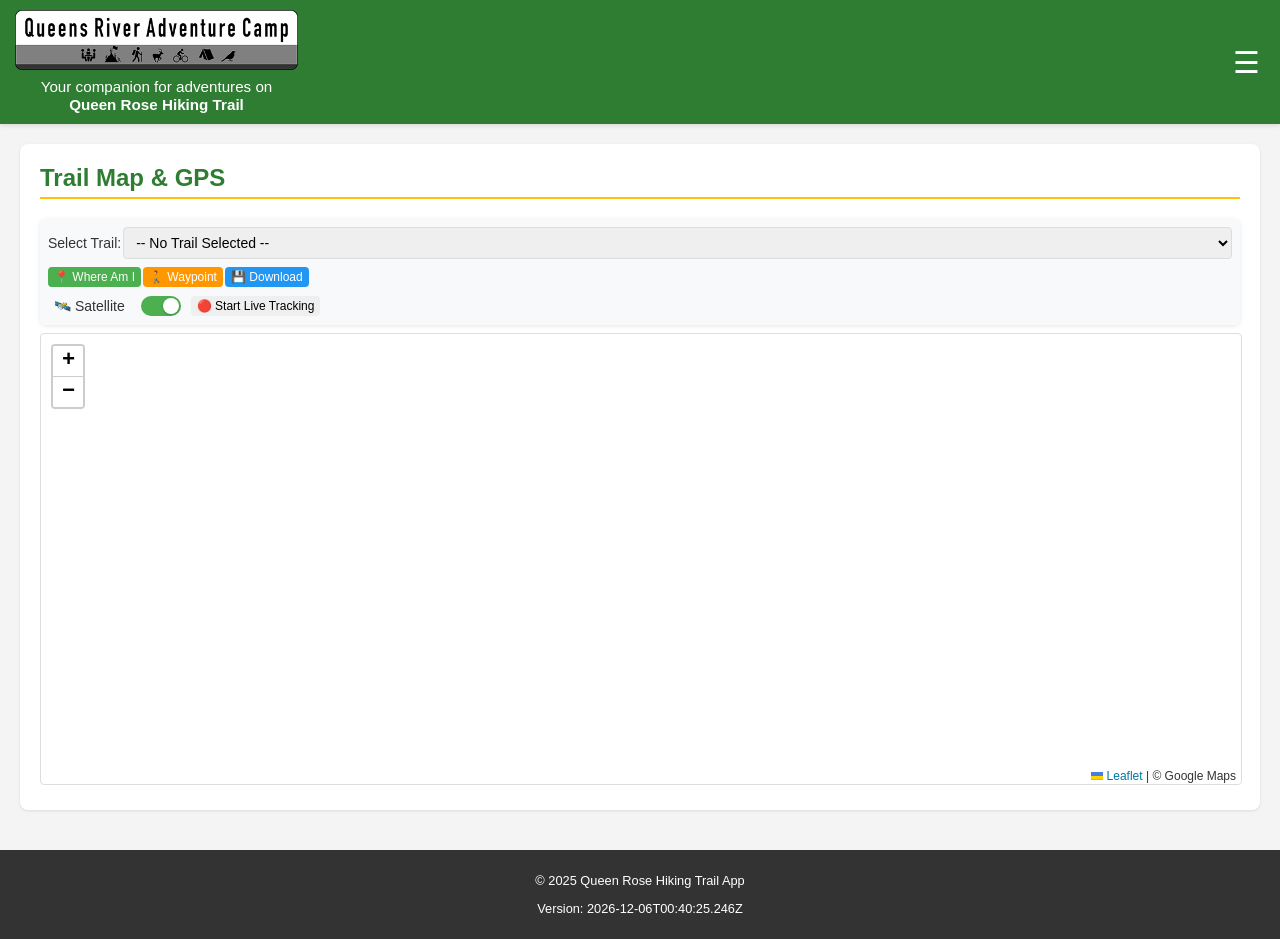
==== commit f702734b: "Add files via upload" ====
--- a/index.html
+++ b/index.html
@@ -3,7 +3,14 @@
 <head>
     <meta charset="UTF-8">
     <meta name="viewport" content="width=device-width, initial-scale=1.0">
-    <meta name="theme-color" content="#4CAF50">
+    <meta name="theme-color" content="#2E7D32">
+    <meta name="mobile-web-app-capable" content="yes">
+    <meta name="apple-mobile-web-app-capable" content="yes">
+    <meta name="apple-mobile-web-app-status-bar-style" content="default">
+    <meta name="apple-mobile-web-app-title" content="Queen Rose Trail">
+    <meta name="application-name" content="Queen Rose Trail">
+    <meta name="msapplication-TileColor" content="#2E7D32">
+    <meta name="description" content="Offline maps, GPS, booking, weather, and reviews for Queen Rose Hiking Trails.">
     <title>Queen Rose Hiking Trail App</title>
     <link rel="stylesheet" href="css/vendor/leaflet.css"/>
     <!-- Add Litepicker CSS -->
@@ -11,10 +18,22 @@
     <link rel="stylesheet" href="css/vendor/splide.min.css">
     <link rel="stylesheet" href="css/styles.css">
     <link rel="stylesheet" href="css/first-aid.css">
+    <link rel="stylesheet" href="css/inline-styles-cleanup.css">
+    <link rel="stylesheet" href="css/elevation-profile-enhanced-fix.css">
     <link rel="manifest" href="manifest.json">
-    <!-- Add icons for PWA -->
-    <link rel="apple-touch-icon" href="assets/icons/icon-192x192.png">
-    <!-- Add more icons as needed -->
+    <!-- PWA Icons -->
+    <link rel="icon" type="image/png" sizes="32x32" href="assets/icons/icon-32x32.png">
+    <link rel="icon" type="image/png" sizes="16x16" href="assets/icons/icon-16x16.png">
+    <link rel="apple-touch-icon" sizes="180x180" href="assets/icons/icon-192x192.png">
+    <link rel="apple-touch-icon" sizes="152x152" href="assets/icons/icon-192x192.png">
+    <link rel="apple-touch-icon" sizes="144x144" href="assets/icons/icon-144x144.png">
+    <link rel="apple-touch-icon" sizes="120x120" href="assets/icons/icon-128x128.png">
+    <link rel="apple-touch-icon" sizes="114x114" href="assets/icons/icon-128x128.png">
+    <link rel="apple-touch-icon" sizes="76x76" href="assets/icons/icon-72x72.png">
+    <link rel="apple-touch-icon" sizes="72x72" href="assets/icons/icon-72x72.png">
+    <link rel="apple-touch-icon" sizes="60x60" href="assets/icons/icon-72x72.png">
+    <link rel="apple-touch-icon" sizes="57x57" href="assets/icons/icon-72x72.png">
+    <link rel="mask-icon" href="assets/icons/icon-192x192.png" color="#2E7D32">
     <style>
         /* Add style for the debug log output */
         #debug-log-output {
@@ -69,25 +88,14 @@
         }
         
         /* Download button styles */
+        
         #download-map-btn {
             background: #2196F3;
             color: white;
-            border: none;
-            padding: 8px 12px;
-            border-radius: 4px;
-            cursor: pointer;
-            font-size: 14px;
-            margin-left: 10px;
-            transition: background-color 0.3s;
         }
         
         #download-map-btn:hover {
             background: #1976D2;
-        }
-        
-        #download-map-btn:disabled {
-            background: #cccccc;
-            cursor: not-allowed;
         }
         
         /* Compact Controls Layout */
@@ -104,7 +112,7 @@
         .control-row {
             display: flex;
             align-items: center;
-            gap: 10px;
+            gap: 2px;
             flex-wrap: wrap;
         }
         
@@ -124,10 +132,10 @@
         }
         
         .btn-compact {
-            padding: 6px 12px;
+            padding: 3px 6px;
             border: none;
             border-radius: 4px;
-            font-size: 13px;
+            font-size: 12px;
             font-weight: 500;
             cursor: pointer;
             transition: all 0.2s;
@@ -151,23 +159,15 @@
         #add-waypoint-btn-ui:hover {
             background: #e68900;
         }
-        
-        #download-map-btn {
-            background: #2196F3;
-            color: white;
-        }
-        
-        #download-map-btn:hover {
-            background: #1976D2;
-        }
-        
         .toggle-label {
-            font-size: 13px;
+            font-size: 12px;
             font-weight: 500;
             margin: 0;
             display: flex;
             align-items: center;
-            gap: 4px;
+            white-space: nowrap;
+            padding: 3px 6px;
+            border-radius: 4px;
         }
         
         .toggle-switch-compact {
@@ -216,23 +216,53 @@
             .control-row {
                 flex-direction: column;
                 align-items: stretch;
-                gap: 8px;
+                gap: 1px;
             }
             
             .control-row:nth-child(2) {
                 flex-direction: row;
                 flex-wrap: wrap;
+                gap: 1px;
             }
             
             .control-row:nth-child(3) {
                 flex-direction: row;
                 justify-content: space-between;
+                gap: 1px;
             }
             
             .btn-compact {
                 flex: 1;
                 min-width: 0;
-            }
+                padding: 2px 4px;
+                font-size: 11px;
+            }
+            
+            .toggle-label {
+                font-size: 11px;
+                padding: 2px 4px;
+            }
+        }
+        
+        /* Leaflet layer control improvements */
+        .leaflet-control-layers {
+            font-size: 13px !important;
+        }
+        
+        .leaflet-control-layers-list {
+            max-width: 200px !important;
+        }
+        
+        .leaflet-control-layers label {
+            white-space: nowrap !important;
+            overflow: hidden !important;
+            text-overflow: ellipsis !important;
+            max-width: 180px !important;
+            display: block !important;
+        }
+        
+        .leaflet-control-layers input {
+            margin-right: 5px !important;
         }
     </style>
 </head>
@@ -284,17 +314,19 @@
                 <div class="control-row">
                     <button id="track-location-btn" class="btn-compact">📍 Where Am I</button>
                     <button id="add-waypoint-btn-ui" class="btn-compact" title="Add Waypoint at Current Location">
-                        <img src="assets/hiker_waypoint_icon.png" alt="Add Waypoint" style="width:16px; height:16px; vertical-align: middle;"> Waypoint
+                        🚶 Waypoint
                     </button>
                     <button id="download-map-btn" class="btn-compact">💾 Download</button>
                 </div>
                 
-                <!-- Row 3: View Controls -->
+                <!-- Row 3: Satellite, Live Tracking & Battery Mode (All in one row) -->
                 <div class="control-row">
-                    <label for="satellite-toggle" class="toggle-label">🛰️ Satellite</label>
+                    <label for="satellite-toggle" class="toggle-label" id="satellite-toggle-label">🛰️ Satellite</label>
                     <input type="checkbox" id="satellite-toggle" class="toggle-switch-compact">
-                </div>
-            </div>
+                    <button id="live-tracking-toggle" class="btn-compact live-tracking-btn">
+                        🔴 Start Live Tracking
+                    </button>
+                </div>
         </div>
         
         <div id="map"></div>
@@ -303,8 +335,8 @@
         <section id="my-kmls-section" class="app-section">
             <h2>My KML Files</h2>
             <p>Upload KML files from your device to view them on the map, even offline.</p>
-            <input type="file" id="kml-file-input" accept=".kml" style="margin-bottom: 10px;">
-            <div id="kml-upload-status" style="margin-top: 10px; margin-bottom: 20px;"></div>
+            <input type="file" id="kml-file-input" accept=".kml">
+            <div id="kml-upload-status"></div>
             <h3>Stored KML Files:</h3>
             <div id="my-kml-files-list-container">
                 <p>No KML files stored yet.</p>
@@ -356,7 +388,7 @@
 
                 <button type="submit">Submit Booking Request</button>
             </form>
-            <div id="booking-confirmation" style="display: none; margin-top: 15px; color: green; font-weight: bold;">
+            <div id="booking-confirmation" class="hidden text-success">
                 Thank you! Your booking request has been submitted. We will contact you shortly.
             </div>
              <hr>
@@ -369,11 +401,11 @@
         <section id="weather-section" class="app-section">
             <h2>7-Day Weather Forecast</h2>
             <h3>Nelshoogte State Forest</h3>
-            <button id="refresh-weather-btn" style="margin-bottom: 10px;">Refresh Weather</button>
-            <div id="weather-last-updated" style="font-size: 0.9em; margin-bottom: 15px;">Fetching weather data...</div>
-            <div id="hiking-recommendation" style="display: none; padding: 10px; background-color: #eef; border-left: 5px solid #3498db; margin-bottom: 15px;">
-            </div>
-            <div id="weather-forecast-container" style="display: flex; flex-wrap: wrap; gap: 10px;">
+            <button id="refresh-weather-btn">Refresh Weather</button>
+            <div id="weather-last-updated" class="text-small">Fetching weather data...</div>
+            <div id="hiking-recommendation" class="hidden info-box">
+            </div>
+            <div id="weather-forecast-container" class="flex-container">
                 <!-- Weather data will be populated by JS -->
             </div>
         </section>
@@ -781,7 +813,7 @@
 
         <section id="directions-section" class="app-section">
             <h2>Directions to Queens River Adventure Camp</h2>
-            <img src="img/directions_banner.jpg" alt="Directions to Queens River Adventure Camp" style="width: 100%; max-width: 800px; display: block; margin: 10px auto;">
+            <img src="img/directions_banner.jpg" alt="Directions to Queens River Adventure Camp" class="directions-banner">
             <p><strong>GPS Coordinates: S 25° 47.444, E 030° 47.547</strong></p>
             <p><strong>From Johannesburg / Pretoria via N4</strong></p>
             <ol>
@@ -822,7 +854,7 @@
         </section>
 
         <!-- Debug Log Section -->
-        <section id="debug-log-section" class="app-section" style="display:none;"> <!-- Hidden by default -->
+        <section id="debug-log-section" class="app-section hidden"> <!-- Hidden by default -->
             <h2>Debug Log</h2>
             <button id="clear-debug-log-btn">Clear Log</button>
             <div id="debug-log-output"></div>
@@ -1222,6 +1254,7 @@
     <script src="js/custom-kml-functions.js"></script>
     <script src="js/first-aid.js"></script>
 
+
 <footer-btn></footer-btn>
 <script>
     // Define custom element only if not already defined
@@ -1236,7 +1269,7 @@
                 wrapper.setAttribute('class', 'wrapper');
             // 添加一些内容到组件中
             wrapper.innerHTML = `
-                <div class="page-footer" style="left: 16px; right: auto;">
+                <div class="page-footer page-footer-left">
                     <div class="tooltip-dialog">Not an official Manus website nor endorsed by Manus. Content may contain inaccuracies; double-check before use. Do not submit passwords, credit cards, or personal information.</div>
                     <div class="footer-close-btn">
                         <svg xmlns="http://www.w3.org/2000/svg" width="16" height="16" viewBox="0 0 16 16" fill="none">
@@ -1735,5 +1768,23 @@
 
     <!-- Keep Android location fix for location functionality -->
     <script src="js/android_location_fix.js"></script>
+    
+    <!-- Lazy Loading System for Performance -->
+    <script src="js/lazy-loading.js"></script>
+    
+    <!-- Live Tracking System -->
+    <script src="js/live_tracking.js"></script>
+    
+    <!-- Working Offline Tile System with Android Optimizations -->
+    <script src="js/working-offline-system.js?android=1"></script>
+    
+    <!-- Viewport-Based Automatic Downloader - Real Solution -->
+    <script src="js/viewport_based_automatic_downloader.js"></script>
+    
+    <!-- Wake Lock System - Prevents Sleep During Downloads -->
+    <script src="js/wake-lock.js"></script>
+    
+    <!-- Custom Waypoint Upload System -->
+    <script src="js/custom-waypoint-upload-fixed.js"></script>
 </body>
 </html>
--- a/css/vendor/litepicker.min.css
+++ b/css/vendor/litepicker.min.css
@@ -0,0 +1,19 @@
+/**
+ * Skipped minification because the original files appears to be already minified.
+ * Original file: /npm/litepicker@2.0.12/dist/css/litepicker.css
+ *
+ * Do NOT use SRI with dynamically generated files! More information: https://www.jsdelivr.com/using-sri-with-dynamic-files
+ */
+/*!
+ * 
+ * ../css/litepicker.css
+ * Litepicker v2.0.12 (https://github.com/wakirin/Litepicker)
+ * Package: litepicker (https://www.npmjs.com/package/litepicker)
+ * License: MIT (https://github.com/wakirin/Litepicker/blob/master/LICENCE.md)
+ * Copyright 2019-2021 Rinat G.
+ *     
+ * Hash: 2f11f1f0300ea13b17b5
+ * 
+ */
+:root{--litepicker-container-months-color-bg: #fff;--litepicker-container-months-box-shadow-color: #ddd;--litepicker-footer-color-bg: #fafafa;--litepicker-footer-box-shadow-color: #ddd;--litepicker-tooltip-color-bg: #fff;--litepicker-month-header-color: #333;--litepicker-button-prev-month-color: #9e9e9e;--litepicker-button-next-month-color: #9e9e9e;--litepicker-button-prev-month-color-hover: #2196f3;--litepicker-button-next-month-color-hover: #2196f3;--litepicker-month-width: calc(var(--litepicker-day-width) * 7);--litepicker-month-weekday-color: #9e9e9e;--litepicker-month-week-number-color: #9e9e9e;--litepicker-day-width: 38px;--litepicker-day-color: #333;--litepicker-day-color-hover: #2196f3;--litepicker-is-today-color: #f44336;--litepicker-is-in-range-color: #bbdefb;--litepicker-is-locked-color: #9e9e9e;--litepicker-is-start-color: #fff;--litepicker-is-start-color-bg: #2196f3;--litepicker-is-end-color: #fff;--litepicker-is-end-color-bg: #2196f3;--litepicker-button-cancel-color: #fff;--litepicker-button-cancel-color-bg: #9e9e9e;--litepicker-button-apply-color: #fff;--litepicker-button-apply-color-bg: #2196f3;--litepicker-button-reset-color: #909090;--litepicker-button-reset-color-hover: #2196f3;--litepicker-highlighted-day-color: #333;--litepicker-highlighted-day-color-bg: #ffeb3b}.show-week-numbers{--litepicker-month-width: calc(var(--litepicker-day-width) * 8)}.litepicker{font-family:-apple-system, BlinkMacSystemFont, "Segoe UI", Roboto, "Helvetica Neue", Arial, sans-serif;font-size:0.8em;display:none}.litepicker button{border:none;background:none}.litepicker .container__main{display:-webkit-box;display:-ms-flexbox;display:flex}.litepicker .container__months{display:-webkit-box;display:-ms-flexbox;display:flex;-ms-flex-wrap:wrap;flex-wrap:wrap;background-color:var(--litepicker-container-months-color-bg);border-radius:5px;-webkit-box-shadow:0 0 5px var(--litepicker-container-months-box-shadow-color);box-shadow:0 0 5px var(--litepicker-container-months-box-shadow-color);width:calc(var(--litepicker-month-width) + 10px);-webkit-box-sizing:content-box;box-sizing:content-box}.litepicker .container__months.columns-2{width:calc((var(--litepicker-month-width) * 2) + 20px)}.litepicker .container__months.columns-3{width:calc((var(--litepicker-month-width) * 3) + 30px)}.litepicker .container__months.columns-4{width:calc((var(--litepicker-month-width) * 4) + 40px)}.litepicker .container__months.split-view .month-item-header .button-previous-month,.litepicker .container__months.split-view .month-item-header .button-next-month{visibility:visible}.litepicker .container__months .month-item{padding:5px;width:var(--litepicker-month-width);-webkit-box-sizing:content-box;box-sizing:content-box}.litepicker .container__months .month-item-header{display:-webkit-box;display:-ms-flexbox;display:flex;-webkit-box-pack:justify;-ms-flex-pack:justify;justify-content:space-between;font-weight:500;padding:10px 5px;text-align:center;-webkit-box-align:center;-ms-flex-align:center;align-items:center;color:var(--litepicker-month-header-color)}.litepicker .container__months .month-item-header div{-webkit-box-flex:1;-ms-flex:1;flex:1}.litepicker .container__months .month-item-header div>.month-item-name{margin-right:5px}.litepicker .container__months .month-item-header div>.month-item-year{padding:0}.litepicker .container__months .month-item-header .reset-button{color:var(--litepicker-button-reset-color)}.litepicker .container__months .month-item-header .reset-button>svg{fill:var(--litepicker-button-reset-color)}.litepicker .container__months .month-item-header .reset-button *{pointer-events:none}.litepicker .container__months .month-item-header .reset-button:hover{color:var(--litepicker-button-reset-color-hover)}.litepicker .container__months .month-item-header .reset-button:hover>svg{fill:var(--litepicker-button-reset-color-hover)}.litepicker .container__months .month-item-header .button-previous-month,.litepicker .container__months .month-item-header .button-next-month{visibility:hidden;text-decoration:none;padding:3px 5px;border-radius:3px;-webkit-transition:color 0.3s, border 0.3s;transition:color 0.3s, border 0.3s;cursor:default}.litepicker .container__months .month-item-header .button-previous-month *,.litepicker .container__months .month-item-header .button-next-month *{pointer-events:none}.litepicker .container__months .month-item-header .button-previous-month{color:var(--litepicker-button-prev-month-color)}.litepicker .container__months .month-item-header .button-previous-month>svg,.litepicker .container__months .month-item-header .button-previous-month>img{fill:var(--litepicker-button-prev-month-color)}.litepicker .container__months .month-item-header .button-previous-month:hover{color:var(--litepicker-button-prev-month-color-hover)}.litepicker .container__months .month-item-header .button-previous-month:hover>svg{fill:var(--litepicker-button-prev-month-color-hover)}.litepicker .container__months .month-item-header .button-next-month{color:var(--litepicker-button-next-month-color)}.litepicker .container__months .month-item-header .button-next-month>svg,.litepicker .container__months .month-item-header .button-next-month>img{fill:var(--litepicker-button-next-month-color)}.litepicker .container__months .month-item-header .button-next-month:hover{color:var(--litepicker-button-next-month-color-hover)}.litepicker .container__months .month-item-header .button-next-month:hover>svg{fill:var(--litepicker-button-next-month-color-hover)}.litepicker .container__months .month-item-weekdays-row{display:-webkit-box;display:-ms-flexbox;display:flex;justify-self:center;-webkit-box-pack:start;-ms-flex-pack:start;justify-content:flex-start;color:var(--litepicker-month-weekday-color)}.litepicker .container__months .month-item-weekdays-row>div{padding:5px 0;font-size:85%;-webkit-box-flex:1;-ms-flex:1;flex:1;width:var(--litepicker-day-width);text-align:center}.litepicker .container__months .month-item:first-child .button-previous-month{visibility:visible}.litepicker .container__months .month-item:last-child .button-next-month{visibility:visible}.litepicker .container__months .month-item.no-previous-month .button-previous-month{visibility:hidden}.litepicker .container__months .month-item.no-next-month .button-next-month{visibility:hidden}.litepicker .container__days{display:-webkit-box;display:-ms-flexbox;display:flex;-ms-flex-wrap:wrap;flex-wrap:wrap;justify-self:center;-webkit-box-pack:start;-ms-flex-pack:start;justify-content:flex-start;text-align:center;-webkit-box-sizing:content-box;box-sizing:content-box}.litepicker .container__days>div,.litepicker .container__days>a{padding:5px 0;width:var(--litepicker-day-width)}.litepicker .container__days .day-item{color:var(--litepicker-day-color);text-align:center;text-decoration:none;border-radius:3px;-webkit-transition:color 0.3s, border 0.3s;transition:color 0.3s, border 0.3s;cursor:default}.litepicker .container__days .day-item:hover{color:var(--litepicker-day-color-hover);-webkit-box-shadow:inset 0 0 0 1px var(--litepicker-day-color-hover);box-shadow:inset 0 0 0 1px var(--litepicker-day-color-hover)}.litepicker .container__days .day-item.is-today{color:var(--litepicker-is-today-color)}.litepicker .container__days .day-item.is-locked{color:var(--litepicker-is-locked-color)}.litepicker .container__days .day-item.is-locked:hover{color:var(--litepicker-is-locked-color);-webkit-box-shadow:none;box-shadow:none;cursor:default}.litepicker .container__days .day-item.is-in-range{background-color:var(--litepicker-is-in-range-color);border-radius:0}.litepicker .container__days .day-item.is-start-date{color:var(--litepicker-is-start-color);background-color:var(--litepicker-is-start-color-bg);border-top-left-radius:5px;border-bottom-left-radius:5px;border-top-right-radius:0;border-bottom-right-radius:0}.litepicker .container__days .day-item.is-start-date.is-flipped{border-top-left-radius:0;border-bottom-left-radius:0;border-top-right-radius:5px;border-bottom-right-radius:5px}.litepicker .container__days .day-item.is-end-date{color:var(--litepicker-is-end-color);background-color:var(--litepicker-is-end-color-bg);border-top-left-radius:0;border-bottom-left-radius:0;border-top-right-radius:5px;border-bottom-right-radius:5px}.litepicker .container__days .day-item.is-end-date.is-flipped{border-top-left-radius:5px;border-bottom-left-radius:5px;border-top-right-radius:0;border-bottom-right-radius:0}.litepicker .container__days .day-item.is-start-date.is-end-date{border-top-left-radius:5px;border-bottom-left-radius:5px;border-top-right-radius:5px;border-bottom-right-radius:5px}.litepicker .container__days .day-item.is-highlighted{color:var(--litepicker-highlighted-day-color);background-color:var(--litepicker-highlighted-day-color-bg)}.litepicker .container__days .week-number{display:-webkit-box;display:-ms-flexbox;display:flex;-webkit-box-align:center;-ms-flex-align:center;align-items:center;-webkit-box-pack:center;-ms-flex-pack:center;justify-content:center;color:var(--litepicker-month-week-number-color);font-size:85%}.litepicker .container__footer{text-align:right;padding:10px 5px;margin:0 5px;background-color:var(--litepicker-footer-color-bg);-webkit-box-shadow:inset 0px 3px 3px 0px var(--litepicker-footer-box-shadow-color);box-shadow:inset 0px 3px 3px 0px var(--litepicker-footer-box-shadow-color);border-bottom-left-radius:5px;border-bottom-right-radius:5px}.litepicker .container__footer .preview-date-range{margin-right:10px;font-size:90%}.litepicker .container__footer .button-cancel{background-color:var(--litepicker-button-cancel-color-bg);color:var(--litepicker-button-cancel-color);border:0;padding:3px 7px 4px;border-radius:3px}.litepicker .container__footer .button-cancel *{pointer-events:none}.litepicker .container__footer .button-apply{background-color:var(--litepicker-button-apply-color-bg);color:var(--litepicker-button-apply-color);border:0;padding:3px 7px 4px;border-radius:3px;margin-left:10px;margin-right:10px}.litepicker .container__footer .button-apply:disabled{opacity:0.7}.litepicker .container__footer .button-apply *{pointer-events:none}.litepicker .container__tooltip{position:absolute;margin-top:-4px;padding:4px 8px;border-radius:4px;background-color:var(--litepicker-tooltip-color-bg);-webkit-box-shadow:0 1px 3px rgba(0,0,0,0.25);box-shadow:0 1px 3px rgba(0,0,0,0.25);white-space:nowrap;font-size:11px;pointer-events:none;visibility:hidden}.litepicker .container__tooltip:before{position:absolute;bottom:-5px;left:calc(50% - 5px);border-top:5px solid rgba(0,0,0,0.12);border-right:5px solid transparent;border-left:5px solid transparent;content:""}.litepicker .container__tooltip:after{position:absolute;bottom:-4px;left:calc(50% - 4px);border-top:4px solid var(--litepicker-tooltip-color-bg);border-right:4px solid transparent;border-left:4px solid transparent;content:""}
+
--- a/css/styles.css
+++ b/css/styles.css
@@ -0,0 +1,931 @@
+/* General Styles */
+body {
+    font-family: 'Roboto', sans-serif; /* Android default font */
+    margin: 0;
+    padding: 0;
+    display: flex;
+    flex-direction: column;
+    min-height: 100vh;
+    background-color: #f4f4f4;
+    color: #333;
+}
+
+header {
+    background-color: #2E7D32; /* Corporate Green */
+    color: white;
+    padding: 10px 20px;
+    position: sticky;
+    top: 0;
+    z-index: 1000;
+    box-shadow: 0 2px 4px rgba(0,0,0,0.1);
+    display: flex; /* Use flexbox for layout */
+    flex-direction: column; /* Stack items vertically */
+    align-items: center; /* Center items horizontally */
+}
+
+/* Logo Styling */
+#app-logo {
+    max-height: 50px; /* Limit logo height */
+    width: auto;      /* Maintain aspect ratio */
+    margin-bottom: 5px; /* Add space below logo */
+}
+
+header h1 {
+    margin: 0;
+    font-size: 1.2em; /* Adjust title size */
+    text-align: center;
+}
+
+nav {
+    display: flex;
+    justify-content: center;
+    flex-wrap: wrap;
+    padding-top: 10px;
+    width: 100%; /* Ensure nav takes full width */
+    max-width: 600px; /* Limit width to force wrapping */
+    margin: 0 auto; /* Center the nav container */
+}
+
+nav button {
+    background-color: #FFC107; /* Corporate Gold/Amber */
+    color: #333;
+    border: none;
+    padding: 8px 12px;
+    margin: 5px;
+    border-radius: 4px;
+    cursor: pointer;
+    font-size: 0.9em;
+    transition: background-color 0.3s ease;
+}
+
+nav button:hover, nav button.active {
+    background-color: #FFA000; /* Darker Gold/Amber */
+}
+
+main {
+    flex-grow: 1;
+    padding: 20px;
+}
+
+footer {
+    background-color: #333;
+    color: white;
+    text-align: center;
+    padding: 10px;
+    font-size: 0.8em;
+}
+
+/* Section Styling */
+.app-section {
+    display: none; /* Hidden by default */
+    background-color: #fff;
+    padding: 20px;
+    margin-bottom: 20px;
+    border-radius: 8px;
+    box-shadow: 0 1px 3px rgba(0,0,0,0.1);
+}
+
+.app-section.active {
+    display: block; /* Show active section */
+}
+
+.app-section h2 {
+    color: #2E7D32; /* Corporate Green */
+    margin-top: 0;
+    border-bottom: 2px solid #FFC107; /* Corporate Gold/Amber */
+    padding-bottom: 5px;
+}
+
+/* Map Section */
+#map {
+    height: 400px;
+    width: 100%;
+    border-radius: 4px;
+    margin-top: 15px;
+    overflow: hidden; /* Prevent map from extending beyond container */
+    position: relative;
+    z-index: 1; /* Ensure map stays below controls */
+    background: #f0f0f0; /* Light gray background to prevent gaps */
+}
+
+/* Optimized map container */
+#map .leaflet-container {
+    position: relative;
+    z-index: 1;
+    background: transparent !important;
+    transform-style: preserve-3d !important;
+    -webkit-transform-style: preserve-3d !important;
+}
+
+/* Map pane background fix */
+#map .leaflet-map-pane {
+    background: transparent !important;
+}
+
+#map .leaflet-tile-pane {
+    background: transparent !important;
+}
+
+/* AGGRESSIVE: Hide ALL default location markers and arrows */
+.leaflet-marker-icon:not(.custom-location-indicator) {
+    display: none !important;
+    visibility: hidden !important;
+    opacity: 0 !important;
+}
+
+.user-location-arrow-icon {
+    display: none !important;
+    visibility: hidden !important;
+    opacity: 0 !important;
+}
+
+/* Hide any SVG arrows that might be location markers */
+.leaflet-marker-icon svg {
+    display: none !important;
+}
+
+/* Force custom location indicator to be visible */
+.custom-location-indicator {
+    display: block !important;
+    visibility: visible !important;
+    opacity: 1 !important;
+    z-index: 1000 !important;
+}
+
+/* Ensure controls stay above rotated map */
+.controls-compact {
+    position: relative;
+    z-index: 100 !important; /* High z-index to stay above rotated map */
+    background: #f8f9fa;
+    border-radius: 8px;
+    margin-bottom: 10px;
+    padding: 10px;
+}
+
+/* Fix for Leaflet attribution to prevent overlap with dropdown */
+.leaflet-control-attribution {
+    z-index: 500 !important; /* Much lower z-index than dropdown */
+}
+
+/* Additional fix to ensure Leaflet controls stay behind dropdowns */
+.leaflet-bottom {
+    z-index: 500 !important;
+}
+
+.leaflet-control {
+    z-index: 500 !important;
+}
+
+.controls {
+    margin-bottom: 15px;
+    display: flex;
+    flex-wrap: wrap;
+    align-items: center;
+    gap: 10px;
+}
+
+.controls label {
+    font-weight: bold;
+}
+
+.controls select,
+.controls button {
+    padding: 8px 12px;
+    border: 1px solid #ccc;
+    border-radius: 4px;
+}
+
+#track-location-btn {
+    background-color: #4CAF50;
+    color: white;
+    cursor: pointer;
+}
+
+#track-location-btn:disabled {
+    background-color: #aaa;
+    cursor: not-allowed;
+}
+
+/* Trails Section */
+#trail-details .trail-item {
+    border-bottom: 1px solid #eee;
+    padding: 10px 0;
+}
+
+#trail-details .trail-item:last-child {
+    border-bottom: none;
+}
+
+#trail-details h3 {
+    margin-bottom: 5px;
+    color: #555;
+}
+
+/* Booking Section */
+#booking-section p {
+    line-height: 1.6;
+}
+
+#booking-request-form label {
+    display: block;
+    margin-top: 10px;
+    font-weight: bold;
+}
+
+#booking-request-form input[type="text"],
+#booking-request-form input[type="email"],
+#booking-request-form input[type="tel"],
+/* #booking-request-form input[type="date"], Litepicker uses text */
+#booking-request-form input[type="number"],
+#booking-request-form select,
+#booking-request-form textarea {
+    width: 100%;
+    padding: 8px;
+    margin-top: 5px;
+    border: 1px solid #ccc;
+    border-radius: 4px;
+    box-sizing: border-box;
+}
+
+#booking-request-form button[type="submit"] {
+    background-color: #4CAF50;
+    color: white;
+    padding: 10px 15px;
+    border: none;
+    border-radius: 4px;
+    cursor: pointer;
+    margin-top: 15px;
+    font-size: 1em;
+}
+
+#booking-request-form button[type="submit"]:hover {
+    background-color: #388E3C;
+}
+
+#booking-confirmation {
+    background-color: #e8f5e9; /* Light Green */
+    color: #1b5e20; /* Dark Green */
+    padding: 10px;
+    border: 1px solid #c8e6c9;
+    border-radius: 4px;
+}
+
+/* Weather Section */
+#weather-forecast {
+    display: grid;
+    grid-template-columns: repeat(auto-fit, minmax(200px, 1fr));
+    gap: 15px;
+}
+
+.weather-day {
+    background-color: #e8f5e9; /* Light Green */
+    padding: 15px;
+    border-radius: 4px;
+    border: 1px solid #c8e6c9;
+}
+
+.weather-day h4 {
+    margin: 0 0 10px 0;
+    color: #1b5e20; /* Dark Green */
+}
+
+.weather-day p {
+    margin: 5px 0;
+    font-size: 0.9em;
+}
+
+/* Reviews Section */
+#review-form label {
+    display: block;
+    margin-top: 10px;
+    font-weight: bold;
+}
+
+#review-form input[type="text"],
+#review-form select,
+#review-form textarea {
+    width: 100%;
+    padding: 8px;
+    margin-top: 5px;
+    border: 1px solid #ccc;
+    border-radius: 4px;
+    box-sizing: border-box;
+}
+
+#review-form button {
+    background-color: #4CAF50;
+    color: white;
+    padding: 10px 15px;
+    border: none;
+    border-radius: 4px;
+    cursor: pointer;
+    margin-top: 15px;
+    font-size: 1em;
+}
+
+#review-form button:hover {
+    background-color: #388E3C;
+}
+
+.review-sample, .review-item {
+    background-color: #f9f9f9;
+    border: 1px solid #eee;
+    padding: 10px;
+    margin-bottom: 10px;
+    border-radius: 4px;
+}
+
+.review-item p {
+    margin: 5px 0;
+}
+
+.review-item small {
+    color: #777;
+}
+
+/* KML Library Section */
+#kml-library-section ul {
+    list-style: none;
+    padding: 0;
+}
+
+#kml-library-section li {
+    margin-bottom: 10px;
+    border-bottom: 1px solid #eee;
+    padding-bottom: 10px;
+}
+
+#kml-library-section li:last-child {
+    border-bottom: none;
+}
+
+#kml-library-section a {
+    text-decoration: none;
+    color: #1b5e20; /* Dark Green */
+    font-weight: bold;
+    display: block;
+    padding: 5px 0;
+}
+
+#kml-library-section a:hover {
+    color: #4CAF50; /* Lighter Green */
+}
+
+/* KML Upload Section */
+#kml-upload-input {
+    display: block;
+    margin-top: 10px;
+}
+
+#kml-upload-status {
+    margin-top: 10px;
+    font-style: italic;
+    color: #555;
+}
+
+/* Responsive Design */
+@media (max-width: 600px) {
+    #app-logo {
+        max-height: 65px; /* This will be overridden by the new header styles for fullscreen logo if screen is also < 600px */
+    }
+    header h1 {
+        font-size: 1.1em; /* This will be overridden by the new header styles for fullscreen logo if screen is also < 600px */
+    }
+    nav button {
+        padding: 6px 10px;
+        font-size: 0.8em;
+    }
+    main {
+        padding: 10px; /* Main content area padding */
+    }
+    .app-section {
+        padding: 15px; /* Default padding for sections on mobile */
+    }
+    #map-section {
+        padding-left: 0; /* Remove left padding for map section */
+        padding-right: 0; /* Remove right padding for map section */
+        padding-top: 15px; /* Keep top padding consistent with other sections */
+        padding-bottom: 15px; /* Keep bottom padding consistent with other sections */
+    }
+    #map {
+        height: 350px; /* Slightly increase map height as well on mobile */
+        /* width: 100%; is already set globally and will make map fill the new #map-section width */
+    }
+}
+
+
+
+/* Accommodation Section */
+.accommodation-item {
+    background-color: #f9f9f9;
+    border: 1px solid #eee;
+    padding: 15px;
+    margin-bottom: 20px;
+    border-radius: 8px;
+}
+
+.accommodation-item img {
+    max-width: 100%;
+    height: auto;
+    border-radius: 4px;
+    margin-bottom: 10px;
+    display: block; /* Prevents extra space below image */
+}
+
+.accommodation-item h3 {
+    color: #555;
+    margin-top: 0;
+    margin-bottom: 10px;
+}
+
+.accommodation-item p {
+    line-height: 1.6;
+    font-size: 0.95em;
+}
+
+
+
+/* Accommodation Gallery Styles (SplideJS) */
+.accommodation-gallery {
+    margin-top: 10px; /* Space above the gallery */
+    margin-bottom: 15px; /* Space below the gallery */
+}
+
+.splide__slide img {
+    width: 100%; /* Make image fill the slide width */
+    height: auto; /* Maintain aspect ratio */
+    display: block; /* Remove extra space below image */
+    border-radius: 4px; /* Optional: round corners */
+}
+
+/* Adjustments for smaller screens if needed */
+/* @media (max-width: 480px) { ... } */
+
+
+
+
+/* Weather Section - Vertical Layout */
+.weather-day-card {
+    background-color: #e8f5e9; /* Light Green */
+    padding: 15px;
+    border-radius: 8px;
+    border: 1px solid #c8e6c9;
+    text-align: center;
+    box-shadow: 0 2px 4px rgba(0,0,0,0.05);
+    flex-grow: 1; /* Allow cards to grow */
+    flex-shrink: 1; /* Allow cards to shrink */
+    /* Aim for 2-3 cards per row on wider screens, 1 on smaller */
+    flex-basis: calc(33.333% - 20px); /* For 3 cards per row, adjust gap as needed */
+    min-width: 180px; /* Minimum width before wrapping to next line or becoming single column */
+    margin-bottom: 10px; /* Add some bottom margin for wrapped items */
+}
+
+/* On smaller screens, make cards take full width or two per row */
+@media (max-width: 768px) {
+    .weather-day-card {
+        flex-basis: calc(50% - 10px); /* For 2 cards per row */
+    }
+}
+@media (max-width: 480px) {
+    .weather-day-card {
+        flex-basis: 100%; /* Single card per row */
+    }
+}
+
+.weather-day-card h4 {
+    margin: 0 0 10px 0;
+    color: #1b5e20; /* Dark Green */
+    font-size: 0.9em;
+}
+
+.weather-day-card .weather-icon {
+    font-size: 2.5em;
+    margin-bottom: 8px;
+}
+
+.weather-day-card p {
+    margin: 4px 0;
+    font-size: 0.85em;
+}
+
+/* New Header Styles - Revised for taller header, larger logo, better spacing */
+header {
+    display: flex; /* Use flexbox for horizontal layout */
+    flex-direction: row; /* Align items in a row */
+    justify-content: space-between; /* Pushes logo to left, hamburger to right */
+    align-items: center; /* Vertically align items in the center of the header */
+    padding: 10px 15px; /* Adjusted padding for balance */
+    min-height: 70px; /* Increased min-height for the header */
+    background-color: #2E7D32; /* Corporate Green */
+    color: white;
+    position: sticky;
+    top: 0;
+    z-index: 1000;
+    box-shadow: 0 2px 4px rgba(0,0,0,0.1);
+}
+
+.header-left-content {
+    display: flex;
+    align-items: center; /* Align logo vertically centered */
+    flex-grow: 1; /* Allow this container to take available space */
+    margin-right: 15px; /* Increased space between logo area and hamburger */
+}
+
+.logo-container {
+    display: flex;
+    flex-direction: column;
+    align-items: center;
+}
+
+.slogan-text {
+    color: white;
+    text-align: center;
+    margin-top: 3px;
+    max-width: 240px;
+    display: flex;
+    flex-direction: column;
+    align-items: center;
+}
+
+.slogan-line1 {
+    font-family: Arial, sans-serif;
+    font-size: 0.95em;
+    line-height: 1.2;
+    display: block;
+}
+
+.slogan-line2 {
+    font-family: Arial, sans-serif;
+    font-size: 0.95em;
+    line-height: 1.2;
+    font-weight: bold;
+    display: block;
+}
+
+#app-logo {
+    max-height: 60px; /* Increased max-height to fill more of the taller header */
+    width: auto; /* Maintain aspect ratio */
+    max-width: 100%; /* Ensure logo can fill the width of its container */
+    object-fit: contain;
+}
+
+/* Slogan style is removed as the element is removed from HTML */
+
+#hamburger-menu {
+    background: none;
+    border: none;
+    color: white;
+    font-size: 30px; /* Slightly larger hamburger for better proportion */
+    cursor: pointer;
+    padding: 5px; /* Minimal padding */
+    flex-shrink: 0; /* Prevent hamburger from shrinking */
+}
+
+/* Slide-out Menu Styles */
+#slide-out-menu {
+    position: fixed;
+    top: 0;
+    right: -280px; /* Start off-screen to the right, adjust width as needed */
+    width: 250px; /* Width of the menu */
+    height: 100%;
+    background-color: #2E7D32; /* Dark green, same as header or as per sample */
+    box-shadow: -2px 0 5px rgba(0,0,0,0.5);
+    padding-top: 15px; /* Space for header or close button */
+    padding-bottom: 15px; /* Space at bottom */
+    transition: right 0.3s ease;
+    z-index: 1001; /* Ensure it's above other content but potentially below a modal overlay */
+    display: flex;
+    flex-direction: column;
+    align-items: stretch; /* Stretch items to fill width */
+    justify-content: space-between; /* Distribute space between items */
+    overflow-y: auto; /* Allow vertical scrolling if content overflows */
+}
+
+#slide-out-menu.open {
+    right: 0; /* Slide in */
+}
+
+#slide-out-menu button {
+    background-color: transparent;
+    color: white;
+    border: none;
+    padding: 1.8px 20px; /* Reduced vertical padding by 10% from 2px to 1.8px */
+    text-align: left;
+    width: 100%;
+    font-size: 1em;
+    cursor: pointer;
+    border-bottom: 1px solid rgba(255, 255, 255, 0.1); /* Separator lines */
+    margin: 0; /* Remove any margin */
+    flex: 1; /* Allow buttons to grow and fill available space */
+}
+
+#slide-out-menu button:hover {
+    background-color: rgba(255, 255, 255, 0.1);
+}
+
+#slide-out-menu button:last-child {
+    border-bottom: none;
+}
+
+/* Adjust main content padding if header is fixed and takes space */
+body.menu-open main {
+    /* Optional: Add margin to prevent content from being overlapped by menu if it pushes content */
+    /* This might not be needed if menu is an overlay */
+}
+
+
+
+/* Waypoint Button Styling */
+#map {
+    position: relative; /* Ensure map container is a positioning context for the button */
+}
+
+#add-waypoint-btn {
+    position: absolute;
+    top: 10px;
+    right: 10px;
+    z-index: 1000; /* Ensure it's above map tiles but below modals if any */
+    background-color: #fff; /* White background, similar to Leaflet controls */
+    border: 2px solid rgba(0,0,0,0.2); /* Standard Leaflet control border */
+    border-radius: 4px; /* Rounded corners */
+    padding: 5px;
+    cursor: pointer;
+    box-shadow: 0 1px 5px rgba(0,0,0,0.65); /* Slight shadow */
+}
+
+#add-waypoint-btn img {
+    width: 24px; /* Match the size in HTML or adjust as needed */
+    height: 24px;
+    display: block; /* Remove extra space below image */
+}
+
+#add-waypoint-btn:hover {
+    background-color: #f4f4f4; /* Slight hover effect */
+}
+
+/* Emergency Contacts Styles */
+.emergency-container {
+    display: flex;
+    flex-wrap: wrap;
+    gap: 20px;
+    margin-top: 20px;
+}
+
+.emergency-card {
+    flex: 1 1 300px;
+    background-color: #f9f9f9;
+    border-radius: 8px;
+    box-shadow: 0 2px 5px rgba(0,0,0,0.1);
+    padding: 20px;
+    border-top: 4px solid #4CAF50;
+}
+
+.emergency-card h3 {
+    color: #2E7D32;
+    margin-bottom: 15px;
+    font-size: 1.2em;
+    border-bottom: 1px solid #eee;
+    padding-bottom: 8px;
+}
+
+.emergency-card p {
+    margin-bottom: 10px;
+    line-height: 1.5;
+}
+
+.emergency-card strong {
+    color: #333;
+}
+
+.emergency-note {
+    font-style: italic;
+    font-size: 0.9em;
+    color: #666;
+    margin-top: 15px;
+    padding-top: 10px;
+    border-top: 1px dashed #ddd;
+}
+
+
+/* SUPER AGGRESSIVE: Hide ALL possible default location markers */
+.leaflet-marker-icon[src*="marker-icon"] {
+    display: none !important;
+    visibility: hidden !important;
+    opacity: 0 !important;
+}
+
+.leaflet-marker-icon[src*="yellow"] {
+    display: none !important;
+    visibility: hidden !important;
+    opacity: 0 !important;
+}
+
+.leaflet-marker-icon[src*="arrow"] {
+    display: none !important;
+    visibility: hidden !important;
+    opacity: 0 !important;
+}
+
+/* Hide any marker that's not our custom one */
+.leaflet-marker-icon:not(.custom-location-indicator):not(.custom-user-location) {
+    display: none !important;
+    visibility: hidden !important;
+    opacity: 0 !important;
+}
+
+/* Hide marker shadows too */
+.leaflet-marker-shadow {
+    display: none !important;
+    visibility: hidden !important;
+    opacity: 0 !important;
+}
+
+/* Force our custom indicator to be visible and on top */
+.custom-location-indicator,
+.custom-user-location {
+    display: block !important;
+    visibility: visible !important;
+    opacity: 1 !important;
+    z-index: 1000 !important;
+    position: relative !important;
+}
+
+/* Mobile-specific improvements */
+@media (max-width: 768px) {
+    /* Improve touch handling during rotation */
+    #map {
+        -webkit-backface-visibility: hidden !important;
+        backface-visibility: hidden !important;
+        touch-action: manipulation !important;
+    }
+    
+    /* Ensure controls remain accessible on mobile during rotation */
+    .controls-compact {
+        position: relative !important;
+        z-index: 200 !important;
+        background: rgba(248, 249, 250, 0.95) !important;
+        backdrop-filter: blur(5px) !important;
+    }
+}
+
+
+/* CRITICAL: Fix location indicator size and scaling issues */
+.custom-location-indicator,
+.custom-user-location {
+    transform: none !important;
+    -webkit-transform: none !important;
+    transform-origin: center center !important;
+    -webkit-transform-origin: center center !important;
+    width: 20px !important;
+    height: 20px !important;
+    position: relative !important;
+    z-index: 1000 !important;
+}
+
+/* Ensure marker containers don't get scaled */
+.leaflet-marker-pane .leaflet-marker-icon.custom-location-indicator {
+    transform: none !important;
+    -webkit-transform: none !important;
+}
+
+/* Prevent parent containers from scaling the indicator */
+.leaflet-marker-pane .leaflet-marker-icon.custom-location-indicator + .leaflet-marker-shadow,
+.leaflet-marker-pane .leaflet-marker-icon.custom-location-indicator ~ * {
+    transform: none !important;
+    -webkit-transform: none !important;
+}
+
+/* Map container optimized without overlaps */
+#map {
+    position: relative !important;
+    overflow: hidden !important;
+    /* Removed max-height and clip-path restrictions that cause overlaps */
+    height: 450px !important;
+    width: 100% !important;
+    background: transparent !important;
+}
+
+/* Ensure controls stay above map during rotation */
+.controls-compact {
+    position: relative !important;
+    z-index: 200 !important;
+    background: rgba(248, 249, 250, 0.98) !important;
+    border-radius: 8px !important;
+    margin-bottom: 10px !important;
+    padding: 10px !important;
+    box-shadow: 0 2px 8px rgba(0,0,0,0.1) !important;
+}
+
+/* Additional mobile-specific fixes */
+@media (max-width: 768px) {
+    /* Ensure map doesn't overflow on mobile */
+    #map .leaflet-container {
+        max-height: 400px !important;
+        overflow: hidden !important;
+        clip-path: inset(0) !important;
+    }
+    
+    /* Stronger control protection on mobile */
+    .controls-compact {
+        z-index: 300 !important;
+        background: rgba(248, 249, 250, 0.99) !important;
+        backdrop-filter: blur(10px) !important;
+        -webkit-backdrop-filter: blur(10px) !important;
+    }
+}
+
+
+/* SIMPLIFIED: Basic map styling without aggressive containment */
+
+/* Simple map container - no aggressive clipping */
+#map {
+    position: relative !important;
+    overflow: hidden !important;
+    min-height: 400px !important;
+    border: 1px solid #ddd !important;
+    border-radius: 4px !important;
+    margin: 5px 0 !important;
+    background: transparent !important;
+}
+
+/* Simple map container styling */
+#map .leaflet-container {
+    min-height: 400px !important;
+    border-radius: 4px !important;
+    background: transparent !important;
+}
+
+/* Simple location indicator styling */
+.custom-location-indicator {
+    z-index: 1000 !important;
+    pointer-events: none !important;
+}
+
+/* Simple controls styling */
+.controls-compact {
+    position: relative !important;
+    z-index: 500 !important;
+    background: rgba(248, 249, 250, 0.95) !important;
+    border-radius: 6px !important;
+    margin-bottom: 8px !important;
+    padding: 8px !important;
+    box-shadow: 0 1px 4px rgba(0,0,0,0.1) !important;
+}    margin: 4px 0 !important;
+}
+
+/* Mobile optimizations - keep it simple */
+@media (max-width: 768px) {
+    #map {
+        min-height: 350px !important;
+        margin: 3px 0 !important;
+    }
+    
+    #map .leaflet-container {
+        min-height: 350px !important;
+    }
+}
+
+
+
+/* Waypoint Marker Visibility Enhancement */
+.waypoint-marker-icon {
+    z-index: 2000 !important;
+    position: relative !important;
+    visibility: visible !important;
+    opacity: 1 !important;
+    display: block !important;
+    transform: none !important;
+    filter: none !important;
+    pointer-events: auto !important;
+}
+
+/* Ensure waypoint markers stay visible */
+.leaflet-marker-icon.waypoint-marker-icon {
+    z-index: 2000 !important;
+    visibility: visible !important;
+    opacity: 1 !important;
+    transform: none !important;
+    position: absolute !important;
+}
+
+/* Waypoint marker container protection */
+.leaflet-marker-pane .waypoint-marker-icon {
+    z-index: 2000 !important;
+    visibility: visible !important;
+    opacity: 1 !important;
+}
+
+/* Force waypoint markers to stay above all other elements */
+.leaflet-pane .waypoint-marker-icon,
+.leaflet-marker-pane .waypoint-marker-icon,
+.leaflet-overlay-pane .waypoint-marker-icon {
+    z-index: 2000 !important;
+    visibility: visible !important;
+    opacity: 1 !important;
+    display: block !important;
+}
+
+
+
+
+
--- a/css/first-aid.css
+++ b/css/first-aid.css
@@ -0,0 +1,63 @@
+/* Collapsible content styles */
+.collapsible-button {
+    background-color: #4CAF50;
+    color: white;
+    cursor: pointer;
+    padding: 8px;
+    width: 100%;
+    border: none;
+    text-align: left;
+    outline: none;
+    font-size: 16px;
+    margin-bottom: 3px;
+    border-radius: 4px;
+    display: flex;
+    justify-content: space-between;
+    align-items: center;
+    transition: background-color 0.3s;
+}
+
+.collapsible-button:hover {
+    background-color: #3e8e41;
+}
+
+.collapsible-button:after {
+    content: '\002B'; /* Plus sign */
+    font-weight: bold;
+    float: right;
+    margin-left: 5px;
+    font-size: 18px;
+}
+
+.collapsible-button.active:after {
+    content: '\2212'; /* Minus sign */
+}
+
+.collapsible-content {
+    max-height: 0;
+    overflow: hidden;
+    transition: max-height 0.3s ease-out;
+    background-color: #f9f9f9;
+    border-radius: 0 0 4px 4px;
+    margin-bottom: 10px;
+    padding: 0 15px;
+}
+
+.collapsible-content.active {
+    max-height: 1000px; /* Large enough to show all content */
+    padding: 15px;
+    border: 1px solid #ddd;
+    border-top: none;
+}
+
+.first-aid-intro {
+    margin-bottom: 20px;
+    padding: 15px;
+    background-color: #f5f5f5;
+    border-radius: 4px;
+    border-left: 4px solid #4CAF50;
+}
+
+.first-aid-section {
+    margin-bottom: 30px;
+}
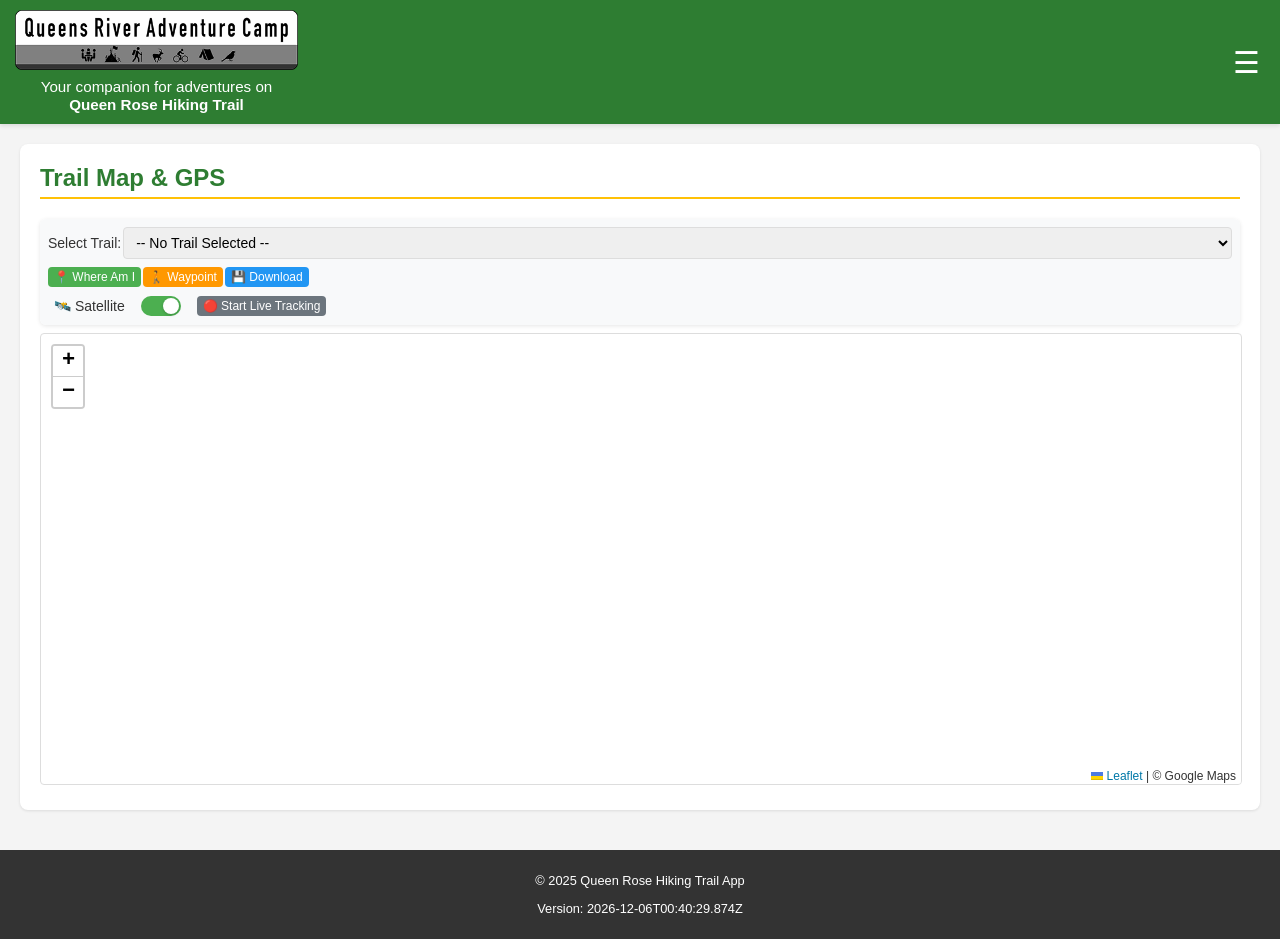
==== commit ffc4815e: "Add files via upload" ====
--- a/index.html
+++ b/index.html
@@ -22,14 +22,15 @@
     <link rel="stylesheet" href="css/elevation-profile-enhanced-fix.css">
     <link rel="manifest" href="manifest.json">
     <!-- PWA Icons -->
+    <link rel="icon" type="image/x-icon" href="assets/favicon.ico">
     <link rel="icon" type="image/png" sizes="32x32" href="assets/icons/icon-32x32.png">
     <link rel="icon" type="image/png" sizes="16x16" href="assets/icons/icon-16x16.png">
-    <link rel="apple-touch-icon" sizes="180x180" href="assets/icons/icon-192x192.png">
-    <link rel="apple-touch-icon" sizes="152x152" href="assets/icons/icon-192x192.png">
+    <link rel="apple-touch-icon" sizes="180x180" href="assets/icons/icon-180x180.png">
+    <link rel="apple-touch-icon" sizes="152x152" href="assets/icons/icon-152x152.png">
     <link rel="apple-touch-icon" sizes="144x144" href="assets/icons/icon-144x144.png">
     <link rel="apple-touch-icon" sizes="120x120" href="assets/icons/icon-128x128.png">
     <link rel="apple-touch-icon" sizes="114x114" href="assets/icons/icon-128x128.png">
-    <link rel="apple-touch-icon" sizes="76x76" href="assets/icons/icon-72x72.png">
+    <link rel="apple-touch-icon" sizes="76x76" href="assets/icons/icon-96x96.png">
     <link rel="apple-touch-icon" sizes="72x72" href="assets/icons/icon-72x72.png">
     <link rel="apple-touch-icon" sizes="60x60" href="assets/icons/icon-72x72.png">
     <link rel="apple-touch-icon" sizes="57x57" href="assets/icons/icon-72x72.png">
@@ -290,6 +291,7 @@
             <button data-section="my-waypoints">My Waypoints</button>
             <button data-section="essentials-checklist">Essentials Checklist</button>
             <button data-section="first-aid-guide">First Aid Guide</button>
+            <button onclick="window.open('android-setup-guide.html', '_blank')" style="background: #4CAF50; color: white;">📱 Android Setup</button>
             <button data-section="emergency-contacts">Emergency Contacts</button>
             <button data-section="safety-information">Safety Information</button>
             <button data-section="about-queens">About Queens</button>
@@ -344,7 +346,7 @@
         </section>
 
         <section id="my-waypoints-section" class="app-section">
-            <h2>My Saved Waypoints</h2>
+            <h2>My Waypoints</h2>
             <div id="saved-waypoints-list-container">
                 <!-- List of saved waypoints will be populated by JS -->
                 <p>No waypoints saved yet.</p>
@@ -658,23 +660,64 @@
                             <li>Do NOT give fluids if the person is unconscious</li>
                         </ul>
                         
-                        <h4>Thunderstorms and Lightning:</h4>
-                        <p>Thunderstorms are a serious risk on the trail.</p>
-                        
-                        <p><strong>Before Your Hike:</strong></p>
-                        <ul>
-                            <li>Always check the weather forecast before heading out</li>
-                            <li>If thunderstorms are predicted, consider choosing a different day or a lower-altitude route</li>
-                        </ul>
-                        
-                        <p><strong>During a Thunderstorm:</strong></p>
-                        <ul>
-                            <li>Listen for thunder. If you can hear thunder, you are at risk of being struck by lightning, even if it's not raining yet</li>
-                            <li>Apply the 30/30 Rule: If the time between seeing a lightning flash and hearing the thunder is 30 seconds or less, seek safe shelter immediately. Wait at least 30 minutes after the last clap of thunder before leaving shelter</li>
-                            <li>Avoid high ground (summits, ridges), isolated tall objects, open fields, shallow caves or rock overhangs</li>
-                            <li>The safest places are typically in a valley or depression, in a dense forest of trees of similar height, or inside a substantial building or hard-top vehicle (if accessible)</li>
-                            <li>If caught in the open with no shelter: Crouch down low in a ball position with your feet and knees together. Minimize your contact with the ground. Do NOT lie flat</li>
-                        </ul>
+                        <h4>Recognizing and Responding to Imminent Lightning Storm Threat</h4>
+                        
+                        <p><strong>1. Signs of an Approaching Storm:</strong></p>
+                        <p>Be vigilant for these indicators:</p>
+                        <ul>
+                            <li><strong>Darkening skies:</strong> Especially large, towering cumulonimbus clouds.</li>
+                            <li><strong>Distant thunder:</strong> If you can hear thunder, you are within striking distance of lightning. The "30/30 Rule" is a critical guideline: If the time between seeing lightning and hearing thunder is 30 seconds or less, seek shelter immediately. Wait 30 minutes after the last thunder is heard before resuming activity.</li>
+                            <li><strong>Increasing wind:</strong> Often a precursor to storms.</li>
+                            <li><strong>Sudden drop in temperature.</strong></li>
+                            <li><strong>Static electricity:</strong> Hair standing on end, tingling skin, or a metallic taste in your mouth indicate an imminent strike. Immediately assume the lightning-safe position.</li>
+                        </ul>
+                        
+                        <p><strong>2. Immediate Actions Upon Threat Recognition:</strong></p>
+                        <ul>
+                            <li><strong>Descend immediately:</strong> Your primary goal is to get off high, exposed ground (summits, ridges, exposed passes). Aim for lower elevations.</li>
+                            <li><strong>Avoid open areas:</strong> Do not stand in open fields or on a wide-open plateau.</li>
+                            <li><strong>Seek safe ground:</strong>
+                                <ul>
+                                    <li><strong>Dense forest:</strong> Provides some protection from direct strikes, but still carries risk. Disperse groups by at least 20 feet.</li>
+                                    <li><strong>Deep valleys or ravines:</strong> Offer better protection than high ground.</li>
+                                    <li><strong>Large, permanent shelters:</strong> If available (e.g., stone huts, substantial buildings), but avoid small, flimsy shelters like open-sided picnic shelters.</li>
+                                </ul>
+                            </li>
+                            <li><strong>Avoid water:</strong> Lakes, rivers, and wet ground conduct electricity.</li>
+                            <li><strong>Avoid lone trees or small groves:</strong> Lightning often strikes the tallest object.</li>
+                            <li><strong>Avoid metal objects:</strong> Put down trekking poles, ice axes, and remove anything metal that could attract a strike (e.g., jewelry, backpack frames).</li>
+                            <li><strong>Disperse from group:</strong> If in a group, spread out by at least 20-30 feet. This prevents a single strike from affecting everyone.</li>
+                        </ul>
+                        
+                        <p><strong>3. Lightning-Safe Position</strong></p>
+                        <p>If a direct strike is imminent, or you cannot reach better shelter, adopt the lightning-safe position:</p>
+                        <ul>
+                            <li><strong>Crouch low to the ground:</strong> With feet together, head tucked, and hands over your ears.</li>
+                            <li><strong>Minimize ground contact:</strong> Sit on your backpack or a foam pad if possible to insulate yourself from ground currents.</li>
+                            <li><strong>Do NOT lie flat:</strong> This increases your contact with the ground and potential exposure to ground currents.</li>
+                        </ul>
+                        
+                        <p><strong>4. Post-Strike Protocol</strong></p>
+                        <p><strong>4.1 First Aid:</strong></p>
+                        <ul>
+                            <li><strong>Assess the scene:</strong> Ensure it is safe before approaching a victim. Lightning victims do not carry an electrical charge.</li>
+                            <li><strong>Check for responsiveness:</strong> Call for help.</li>
+                            <li><strong>Administer CPR:</strong> If the victim is not breathing and has no pulse. Lightning can cause cardiac arrest.</li>
+                            <li><strong>Treat for burns:</strong> Lightning can cause severe burns.</li>
+                            <li><strong>Treat for shock.</strong></li>
+                        </ul>
+                        
+                        <p><strong>4.2 Communication:</strong></p>
+                        <ul>
+                            <li><strong>Call emergency services immediately</strong> e.g., 112 in South Africa. Provide your exact location and the nature of the emergency.</li>
+                        </ul>
+                        
+                        <p><strong>5. Education and Training</strong></p>
+                        <p><strong>5.1 Continuous Learning:</strong><br>
+                        Hikers should continuously educate themselves on mountain weather patterns and lightning safety through reputable sources (e.g., meteorological services, mountain rescue organizations, outdoor education centers).</p>
+                        <p><strong>5.2 Practice:</strong><br>
+                        Familiarize yourself with safe practices through training and simulated scenarios.</p>
+                        <p>This standard serves as a critical guide. While it provides comprehensive best practices, individual judgment and experience remain paramount in dynamic mountain environments.</p>
                     </div>
                 </div>
                 
@@ -1241,6 +1284,8 @@
     <script src="js/vendor/litepicker.min.js"></script>
     <script src="js/vendor/splide.min.js"></script>
     <script src="js/trails.js"></script>
+    <script src="js/embedded_penryn_kml.js"></script>
+
     <script src="js/map.js"></script>
     <script src="js/map_layer_controls.js"></script>
     <script src="js/custom_location_indicator.js"></script>
@@ -1253,6 +1298,10 @@
     <script src="js/app.js"></script>
     <script src="js/custom-kml-functions.js"></script>
     <script src="js/first-aid.js"></script>
+    
+    <!-- iOS-Specific Enhancements -->
+    <script src="js/ios-touch-enhancements.js"></script>
+    <script src="js/ios-safari-optimizations.js"></script>
 
 
 <footer-btn></footer-btn>
--- a/css/styles.css
+++ b/css/styles.css
@@ -929,3 +929,167 @@
 
 
 
+
+/* Live Tracking Controls - Compact Style */
+.live-tracking-row {
+    gap: 10px;
+}
+
+.live-tracking-btn {
+    flex: 1;
+    background-color: #6c757d;
+    color: white;
+    border: none;
+    transition: all 0.3s ease;
+}
+
+.live-tracking-btn:hover {
+    background-color: #5a6268;
+}
+
+.live-tracking-btn.active {
+    background-color: #dc3545;
+    color: white;
+}
+
+.live-tracking-btn.active:hover {
+    background-color: #c82333;
+}
+
+.tracking-interval-select {
+    flex: 1;
+    padding: 8px 12px;
+    border: 1px solid #ced4da;
+    border-radius: 4px;
+    background-color: white;
+    font-size: 14px;
+    min-width: 120px;
+}
+
+.tracking-status {
+    font-size: 12px;
+    padding: 6px 10px;
+    border-radius: 4px;
+    text-align: center;
+    font-weight: 500;
+    background-color: #e9ecef;
+    color: #495057;
+    transition: all 0.3s ease;
+    width: 100%;
+}
+
+.tracking-status.active {
+    background-color: #d4edda;
+    color: #155724;
+    border: 1px solid #c3e6cb;
+}
+
+.tracking-status.error {
+    background-color: #f8d7da;
+    color: #721c24;
+    border: 1px solid #f5c6cb;
+}
+
+/* Mobile responsiveness for live tracking */
+@media (max-width: 768px) {
+    .live-tracking-row {
+        flex-direction: column;
+        gap: 8px;
+    }
+    
+    .live-tracking-btn,
+    .tracking-interval-select {
+        width: 100%;
+        min-width: unset;
+    }
+}
+
+
+/* Compact Layout Improvements */
+.tracking-interval-select-compact {
+    flex: 0 0 50px;
+    padding: 6px 4px;
+    border: 1px solid #ced4da;
+    border-radius: 4px;
+    background-color: white;
+    font-size: 12px;
+    margin-left: 6px;
+}
+
+.tracking-status-compact {
+    font-size: 11px;
+    padding: 4px 8px;
+    border-radius: 4px;
+    text-align: center;
+    font-weight: 500;
+    background-color: #e9ecef;
+    color: #495057;
+    transition: all 0.3s ease;
+    width: 100%;
+    flex: 1;
+}
+
+.tracking-status-compact.active {
+    background-color: #d4edda;
+    color: #155724;
+    border: 1px solid #c3e6cb;
+}
+
+.tracking-status-compact.error {
+    background-color: #f8d7da;
+    color: #721c24;
+    border: 1px solid #f5c6cb;
+}
+
+/* Compact live tracking button */
+.live-tracking-btn {
+    flex: 0 0 120px;
+    font-size: 12px;
+    padding: 3px 6px;
+    margin-left: 6px;
+}
+
+/* Improved control row spacing for compact layout */
+.control-row {
+    gap: 4px;
+    align-items: center;
+}
+
+/* Toggle label spacing */
+.toggle-label {
+    margin-right: 4px;
+}
+
+/* Mobile responsiveness for compact layout */
+@media (max-width: 768px) {
+    .control-row {
+        flex-wrap: wrap;
+        gap: 4px;
+    }
+    
+    .live-tracking-btn {
+        flex: 1 1 auto;
+        min-width: 100px;
+        margin-left: 0;
+        margin-top: 4px;
+        font-size: 11px;
+        padding: 2px 4px;
+    }
+    
+    .tracking-interval-select-compact {
+        flex: 0 0 50px;
+        min-width: 50px;
+        margin-left: 0;
+        margin-top: 4px;
+    }
+    
+    .tracking-status-compact {
+        margin-top: 4px;
+        width: 100%;
+    }
+    
+    .toggle-label {
+        margin-right: 2px;
+    }
+}
+
--- a/css/inline-styles-cleanup.css
+++ b/css/inline-styles-cleanup.css
@@ -0,0 +1,147 @@
+/* Inline Styles Cleanup - Queen Rose Hiking Trail App */
+/* This file contains extracted inline styles for better maintainability */
+
+/* KML Upload Section */
+#kml-file-input {
+    margin-bottom: 10px;
+}
+
+#kml-upload-status {
+    margin-top: 10px;
+    margin-bottom: 20px;
+}
+
+/* Booking Section */
+#booking-confirmation {
+    display: none;
+    margin-top: 15px;
+    color: green;
+    font-weight: bold;
+}
+
+/* Weather Section */
+#refresh-weather-btn {
+    margin-bottom: 10px;
+}
+
+#weather-last-updated {
+    font-size: 0.9em;
+    margin-bottom: 15px;
+}
+
+#hiking-recommendation {
+    display: none;
+    padding: 10px;
+    background-color: #eef;
+    border-left: 5px solid #3498db;
+    margin-bottom: 15px;
+}
+
+#weather-forecast-container {
+    display: flex;
+    flex-wrap: wrap;
+    gap: 10px;
+}
+
+/* Directions Section */
+.directions-banner {
+    width: 100%;
+    max-width: 800px;
+    display: block;
+    margin: 10px auto;
+}
+
+/* Debug Section */
+#debug-log-section {
+    display: none; /* Hidden by default */
+}
+
+/* Footer Positioning */
+.page-footer-left {
+    left: 16px;
+    right: auto;
+}
+
+/* Utility Classes for Common Patterns */
+.hidden {
+    display: none;
+}
+
+.margin-bottom-10 {
+    margin-bottom: 10px;
+}
+
+.margin-bottom-15 {
+    margin-bottom: 15px;
+}
+
+.margin-bottom-20 {
+    margin-bottom: 20px;
+}
+
+.margin-top-10 {
+    margin-top: 10px;
+}
+
+.margin-top-15 {
+    margin-top: 15px;
+}
+
+.text-success {
+    color: green;
+    font-weight: bold;
+}
+
+.text-small {
+    font-size: 0.9em;
+}
+
+.flex-container {
+    display: flex;
+    flex-wrap: wrap;
+    gap: 10px;
+}
+
+.info-box {
+    padding: 10px;
+    background-color: #eef;
+    border-left: 5px solid #3498db;
+    margin-bottom: 15px;
+}
+
+.responsive-image {
+    width: 100%;
+    max-width: 800px;
+    display: block;
+    margin: 10px auto;
+}
+
+/* Responsive Design Improvements */
+@media (max-width: 768px) {
+    .directions-banner,
+    .responsive-image {
+        margin: 5px auto;
+    }
+    
+    #weather-forecast-container {
+        gap: 5px;
+    }
+    
+    .info-box {
+        padding: 8px;
+        margin-bottom: 10px;
+    }
+}
+
+@media (max-width: 480px) {
+    .directions-banner,
+    .responsive-image {
+        margin: 2px auto;
+    }
+    
+    .info-box {
+        padding: 6px;
+        font-size: 0.9em;
+    }
+}
+
--- a/css/elevation-profile-enhanced-fix.css
+++ b/css/elevation-profile-enhanced-fix.css
@@ -0,0 +1,214 @@
+/* Enhanced Elevation Profile Fix - Remove Grey Background & Stretch Height 10% */
+
+/* Target the elevation profile container and remove grey background */
+.trail-item,
+.trail-info-card,
+.trail-card {
+    /* Remove grey background */
+    background: transparent !important;
+    background-color: transparent !important;
+    
+    /* Ensure no border or shadow that might appear grey */
+    border: none !important;
+    box-shadow: none !important;
+}
+
+/* Specific targeting for elevation profile images */
+.trail-item img[src*="elevation"],
+.trail-item img[alt*="Elevation"],
+.trail-item img[alt*="elevation"],
+img[src*="elevation"],
+img[alt*="Elevation"],
+img[alt*="elevation"] {
+    /* Remove any grey background from images */
+    background: transparent !important;
+    background-color: transparent !important;
+    
+    /* Stretch height by 10% while maintaining aspect ratio */
+    max-width: 100%;
+    height: auto;
+    width: auto;
+    
+    /* Increase height by 10% */
+    transform: scaleY(1.1);
+    transform-origin: center;
+    
+    /* Ensure proper aspect ratio preservation */
+    object-fit: contain;
+    object-position: center;
+    
+    /* Add explicit constraints for mobile with 10% height increase */
+    max-height: 330px; /* Was 300px, now 330px (10% increase) */
+    
+    /* Center the image */
+    display: block;
+    margin: 10px auto;
+    
+    /* Smooth transitions */
+    transition: opacity 0.3s ease-in-out, transform 0.3s ease-in-out;
+    
+    /* Remove any border or outline */
+    border: none !important;
+    outline: none !important;
+}
+
+/* Mobile-specific fixes for Android devices */
+@media screen and (max-width: 768px) {
+    .trail-item img[src*="elevation"],
+    .trail-item img[alt*="Elevation"],
+    .trail-item img[alt*="elevation"],
+    img[src*="elevation"],
+    img[alt*="Elevation"],
+    img[alt*="elevation"] {
+        /* More restrictive sizing on mobile with 10% height increase */
+        max-width: 95%;
+        max-height: 275px; /* Was 250px, now 275px (10% increase) */
+        
+        /* Stretch height by 10% */
+        transform: scaleY(1.1);
+        
+        /* Ensure proper scaling */
+        width: auto !important;
+        height: auto !important;
+        
+        /* Force aspect ratio preservation */
+        object-fit: contain;
+        
+        /* Additional margin for mobile */
+        margin: 15px auto;
+        
+        /* Prevent any potential stretching */
+        flex-shrink: 0;
+        
+        /* Remove grey background */
+        background: transparent !important;
+    }
+}
+
+/* Extra small mobile devices */
+@media screen and (max-width: 480px) {
+    .trail-item img[src*="elevation"],
+    .trail-item img[alt*="Elevation"],
+    .trail-item img[alt*="elevation"],
+    img[src*="elevation"],
+    img[alt*="Elevation"],
+    img[alt*="elevation"] {
+        max-width: 90%;
+        max-height: 220px; /* Was 200px, now 220px (10% increase) */
+        margin: 12px auto;
+        transform: scaleY(1.1);
+        background: transparent !important;
+    }
+}
+
+/* Specific fix for WebView rendering issues on Android */
+@media screen and (-webkit-min-device-pixel-ratio: 1) {
+    .trail-item img[src*="elevation"],
+    .trail-item img[alt*="Elevation"],
+    .trail-item img[alt*="elevation"],
+    img[src*="elevation"],
+    img[alt*="Elevation"],
+    img[alt*="elevation"] {
+        /* Force proper rendering in Android WebView */
+        -webkit-transform: translateZ(0) scaleY(1.1);
+        transform: translateZ(0) scaleY(1.1);
+        
+        /* Ensure proper scaling */
+        image-rendering: -webkit-optimize-contrast;
+        image-rendering: crisp-edges;
+        
+        /* Remove grey background */
+        background: transparent !important;
+    }
+}
+
+/* Container fixes to prevent grey background and stretching */
+.trail-item {
+    /* Remove grey background from container */
+    background: transparent !important;
+    background-color: transparent !important;
+    
+    /* Ensure container doesn't force image stretching */
+    overflow: visible; /* Changed from hidden to visible for transform */
+    
+    /* Proper flex behavior */
+    display: flex;
+    flex-direction: column;
+    align-items: center;
+    
+    /* Remove any borders or shadows */
+    border: none !important;
+    box-shadow: none !important;
+}
+
+.trail-item > * {
+    /* Prevent child elements from stretching */
+    flex-shrink: 0;
+    width: 100%;
+    text-align: left;
+}
+
+.trail-item img {
+    /* Override any inherited width settings */
+    width: auto !important;
+    text-align: center;
+    
+    /* Remove grey background */
+    background: transparent !important;
+}
+
+/* Target any potential grey background containers */
+.trail-info,
+.trail-details,
+.elevation-container,
+.elevation-profile {
+    background: transparent !important;
+    background-color: transparent !important;
+    border: none !important;
+    box-shadow: none !important;
+}
+
+/* Fallback for older Android browsers */
+@supports not (object-fit: contain) {
+    .trail-item img[src*="elevation"],
+    .trail-item img[alt*="Elevation"],
+    .trail-item img[alt*="elevation"],
+    img[src*="elevation"],
+    img[alt*="Elevation"],
+    img[alt*="elevation"] {
+        /* Fallback for browsers without object-fit support */
+        max-width: 100%;
+        height: auto;
+        width: auto;
+        background: transparent !important;
+        transform: scaleY(1.1);
+    }
+}
+
+/* Additional targeting for any grey backgrounds in trail cards */
+div[class*="trail"],
+section[class*="trail"],
+article[class*="trail"] {
+    background: transparent !important;
+    background-color: transparent !important;
+}
+
+/* Ensure elevation images are properly styled */
+img[src*="ram-pump"],
+img[src*="elevation-profile"],
+img[src*="trail-elevation"] {
+    background: transparent !important;
+    background-color: transparent !important;
+    transform: scaleY(1.1);
+    max-height: 330px;
+}
+
+@media screen and (max-width: 768px) {
+    img[src*="ram-pump"],
+    img[src*="elevation-profile"],
+    img[src*="trail-elevation"] {
+        max-height: 275px;
+        transform: scaleY(1.1);
+    }
+}
+
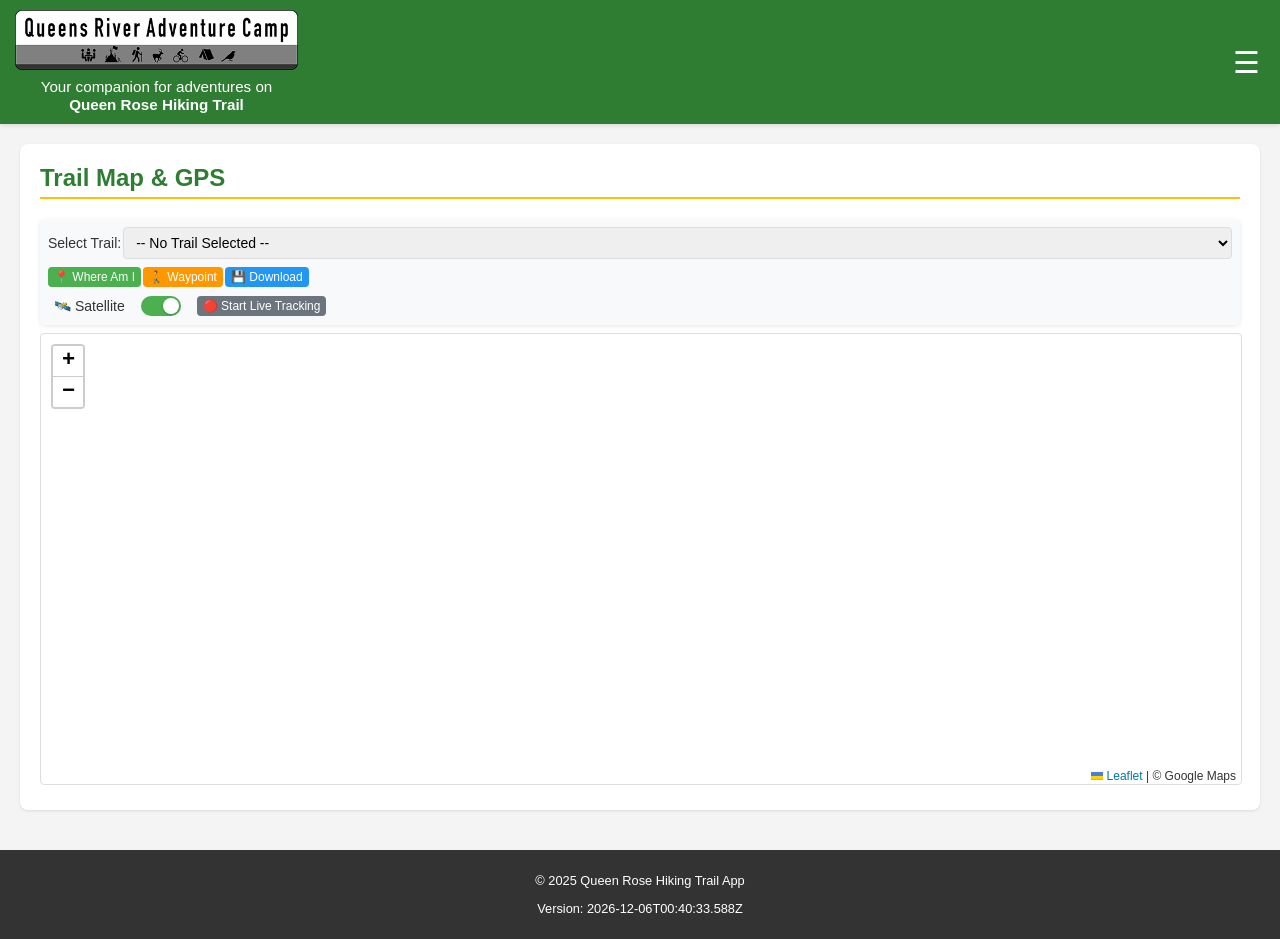
==== commit 497347c9: "Add files via upload" ====
--- a/index.html
+++ b/index.html
@@ -291,11 +291,11 @@
             <button data-section="my-waypoints">My Waypoints</button>
             <button data-section="essentials-checklist">Essentials Checklist</button>
             <button data-section="first-aid-guide">First Aid Guide</button>
-            <button onclick="window.open('android-setup-guide.html', '_blank')" style="background: #4CAF50; color: white;">📱 Android Setup</button>
             <button data-section="emergency-contacts">Emergency Contacts</button>
             <button data-section="safety-information">Safety Information</button>
             <button data-section="about-queens">About Queens</button>
             <button data-section="directions">Directions</button>
+            <button onclick="window.open('phone-installation-guide.html', '_blank')" style="background: #4CAF50; color: white;">📱 Phone Installation</button>
         </nav>
     </header>
 
@@ -1275,6 +1275,8 @@
     </footer>
 
     <script src="js/vendor/leaflet.js"></script>
+    <!-- Poor Network Handler - Load early to intercept fetch requests -->
+    <script src="js/poor-network-handler.js"></script>
     <!-- GitHub-specific KML path fix script - must be loaded before other KML-dependent scripts -->
     <script src="kml_path_fix.js"></script>
     <script src="js/vendor/leaflet-gpx.min.js"></script>
@@ -1298,6 +1300,9 @@
     <script src="js/app.js"></script>
     <script src="js/custom-kml-functions.js"></script>
     <script src="js/first-aid.js"></script>
+    
+    <!-- Network Status Indicator -->
+    <script src="js/network-status-indicator.js"></script>
     
     <!-- iOS-Specific Enhancements -->
     <script src="js/ios-touch-enhancements.js"></script>
--- a/css/styles.css
+++ b/css/styles.css
@@ -1093,3 +1093,227 @@
     }
 }
 
+
+
+/* ========================================
+   iOS-SPECIFIC ENHANCEMENTS & OPTIMIZATIONS
+   ======================================== */
+
+/* iOS Safari-specific optimizations */
+@supports (-webkit-touch-callout: none) {
+    /* iOS-only styles */
+    
+    /* Improve iOS scrolling performance */
+    * {
+        -webkit-overflow-scrolling: touch;
+        -webkit-transform: translateZ(0);
+        -webkit-backface-visibility: hidden;
+    }
+    
+    /* iOS-specific button styling */
+    button, .btn, input[type="button"], input[type="submit"] {
+        -webkit-appearance: none;
+        -webkit-border-radius: 0;
+        border-radius: 8px;
+        -webkit-tap-highlight-color: rgba(0, 0, 0, 0.1);
+        -webkit-touch-callout: none;
+        -webkit-user-select: none;
+        user-select: none;
+    }
+    
+    /* iOS input field optimizations */
+    input, textarea, select {
+        -webkit-appearance: none;
+        -webkit-border-radius: 0;
+        border-radius: 6px;
+        -webkit-tap-highlight-color: transparent;
+    }
+    
+    /* iOS map container optimizations */
+    #map {
+        -webkit-transform: translate3d(0, 0, 0);
+        -webkit-perspective: 1000px;
+        -webkit-backface-visibility: hidden;
+        -webkit-transform-style: preserve-3d;
+    }
+}
+
+/* iOS device-specific optimizations */
+@media screen and (-webkit-min-device-pixel-ratio: 2) {
+    /* Retina display optimizations */
+    .leaflet-control-zoom-in,
+    .leaflet-control-zoom-out {
+        background-size: 18px 18px;
+        -webkit-background-size: 18px 18px;
+    }
+    
+    /* High-DPI icon improvements */
+    .btn-icon {
+        background-size: contain;
+        -webkit-background-size: contain;
+    }
+}
+
+/* iOS Safari address bar handling */
+@media screen and (max-width: 768px) {
+    /* Account for iOS Safari's dynamic viewport */
+    .app-container {
+        min-height: 100vh;
+        min-height: -webkit-fill-available;
+    }
+    
+    /* iOS-specific viewport fixes */
+    #map {
+        height: calc(100vh - 120px);
+        height: calc(-webkit-fill-available - 120px);
+    }
+}
+
+/* iOS gesture and touch enhancements */
+@media (hover: none) and (pointer: coarse) {
+    /* Touch-only devices (primarily iOS) */
+    
+    /* Larger touch targets for iOS */
+    .btn, button {
+        min-height: 44px;
+        min-width: 44px;
+        padding: 12px 16px;
+    }
+    
+    /* iOS-specific hover state removal */
+    .btn:hover,
+    button:hover {
+        background-color: inherit;
+        transform: none;
+    }
+    
+    /* Enhanced touch feedback */
+    .btn:active,
+    button:active {
+        transform: scale(0.98);
+        -webkit-transform: scale(0.98);
+        transition: transform 0.1s ease;
+        -webkit-transition: -webkit-transform 0.1s ease;
+    }
+}
+
+/* iOS-specific animation optimizations */
+@media screen and (-webkit-min-device-pixel-ratio: 1) {
+    /* Use hardware acceleration for smoother animations on iOS */
+    .slide-out-menu,
+    .modal,
+    .dropdown-menu {
+        -webkit-transform: translateZ(0);
+        -webkit-backface-visibility: hidden;
+        -webkit-perspective: 1000px;
+        will-change: transform, opacity;
+    }
+    
+    /* iOS-optimized transitions */
+    .transition {
+        -webkit-transition: all 0.3s cubic-bezier(0.25, 0.46, 0.45, 0.94);
+        transition: all 0.3s cubic-bezier(0.25, 0.46, 0.45, 0.94);
+    }
+}
+
+/* iOS PWA-specific enhancements */
+@media all and (display-mode: standalone) {
+    /* iOS PWA mode optimizations */
+    
+    /* Remove iOS PWA status bar overlap */
+    .app-header {
+        padding-top: env(safe-area-inset-top);
+        padding-top: constant(safe-area-inset-top); /* iOS 11.0-11.2 */
+    }
+    
+    /* iOS PWA bottom safe area */
+    .app-footer,
+    .bottom-controls {
+        padding-bottom: env(safe-area-inset-bottom);
+        padding-bottom: constant(safe-area-inset-bottom); /* iOS 11.0-11.2 */
+    }
+    
+    /* iOS PWA side safe areas */
+    .app-content {
+        padding-left: env(safe-area-inset-left);
+        padding-right: env(safe-area-inset-right);
+        padding-left: constant(safe-area-inset-left); /* iOS 11.0-11.2 */
+        padding-right: constant(safe-area-inset-right); /* iOS 11.0-11.2 */
+    }
+}
+
+/* iOS-specific performance optimizations */
+@media screen and (max-width: 768px) and (-webkit-min-device-pixel-ratio: 2) {
+    /* iOS Retina performance optimizations */
+    
+    /* Reduce repaints on iOS */
+    .leaflet-tile {
+        -webkit-transform: translateZ(0);
+        image-rendering: -webkit-optimize-contrast;
+        image-rendering: crisp-edges;
+    }
+    
+    /* iOS-specific map performance */
+    .leaflet-map-pane {
+        -webkit-transform: translate3d(0, 0, 0);
+        -webkit-backface-visibility: hidden;
+    }
+    
+    /* Optimize iOS scrolling containers */
+    .scrollable-content {
+        -webkit-overflow-scrolling: touch;
+        -webkit-transform: translateZ(0);
+    }
+}
+
+/* iOS Dark Mode support */
+@media (prefers-color-scheme: dark) {
+    /* iOS Dark Mode optimizations */
+    .app-container {
+        background-color: #1c1c1e;
+        color: #ffffff;
+    }
+    
+    .btn {
+        background-color: #2c2c2e;
+        color: #ffffff;
+        border-color: #3a3a3c;
+    }
+    
+    .modal-content {
+        background-color: #2c2c2e;
+        color: #ffffff;
+    }
+}
+
+/* iOS accessibility enhancements */
+@media (prefers-reduced-motion: reduce) {
+    /* iOS reduced motion support */
+    * {
+        -webkit-animation-duration: 0.01ms !important;
+        animation-duration: 0.01ms !important;
+        -webkit-animation-iteration-count: 1 !important;
+        animation-iteration-count: 1 !important;
+        -webkit-transition-duration: 0.01ms !important;
+        transition-duration: 0.01ms !important;
+    }
+}
+
+/* iOS-specific z-index management */
+@supports (-webkit-touch-callout: none) {
+    /* Ensure proper layering on iOS */
+    .leaflet-control-container {
+        z-index: 1000 !important;
+    }
+    
+    .modal {
+        z-index: 2000 !important;
+    }
+    
+    .slide-out-menu {
+        z-index: 1500 !important;
+    }
+}
+
+console.log('✅ iOS-specific CSS enhancements loaded');
+
